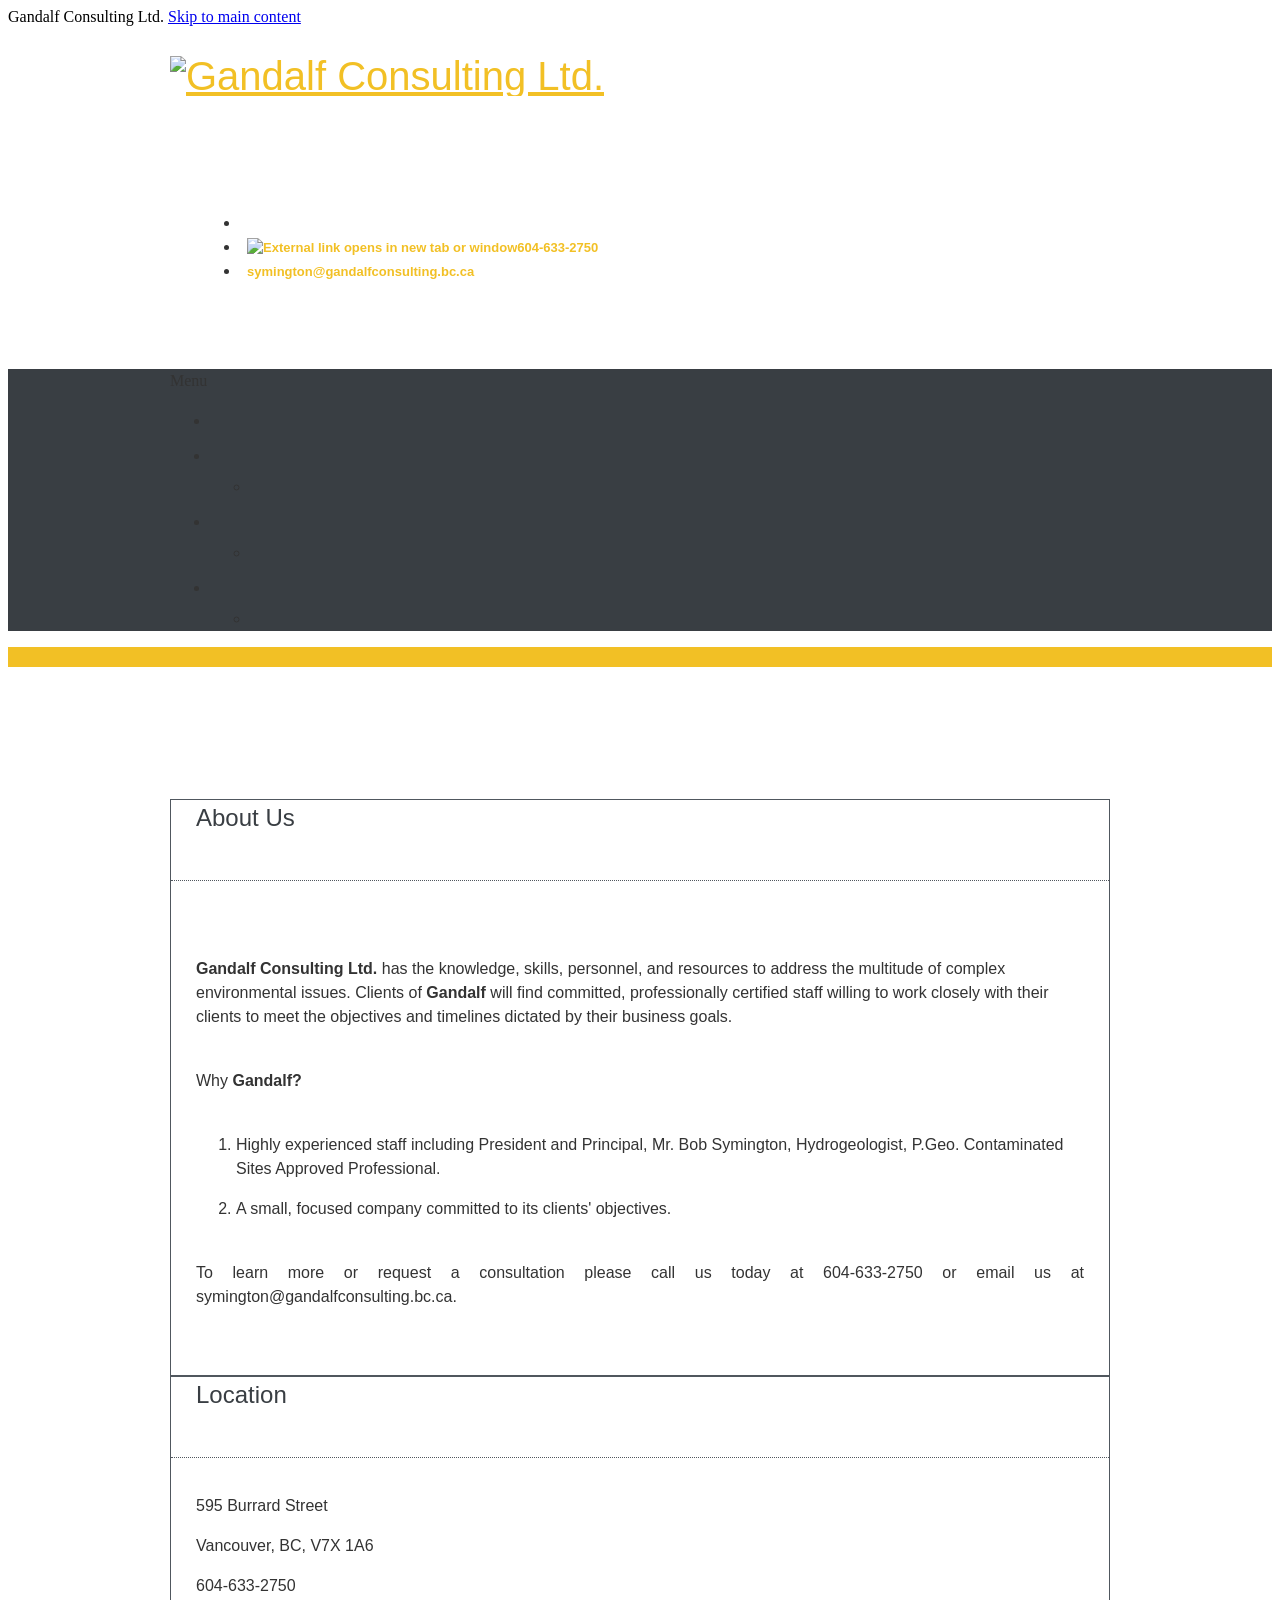
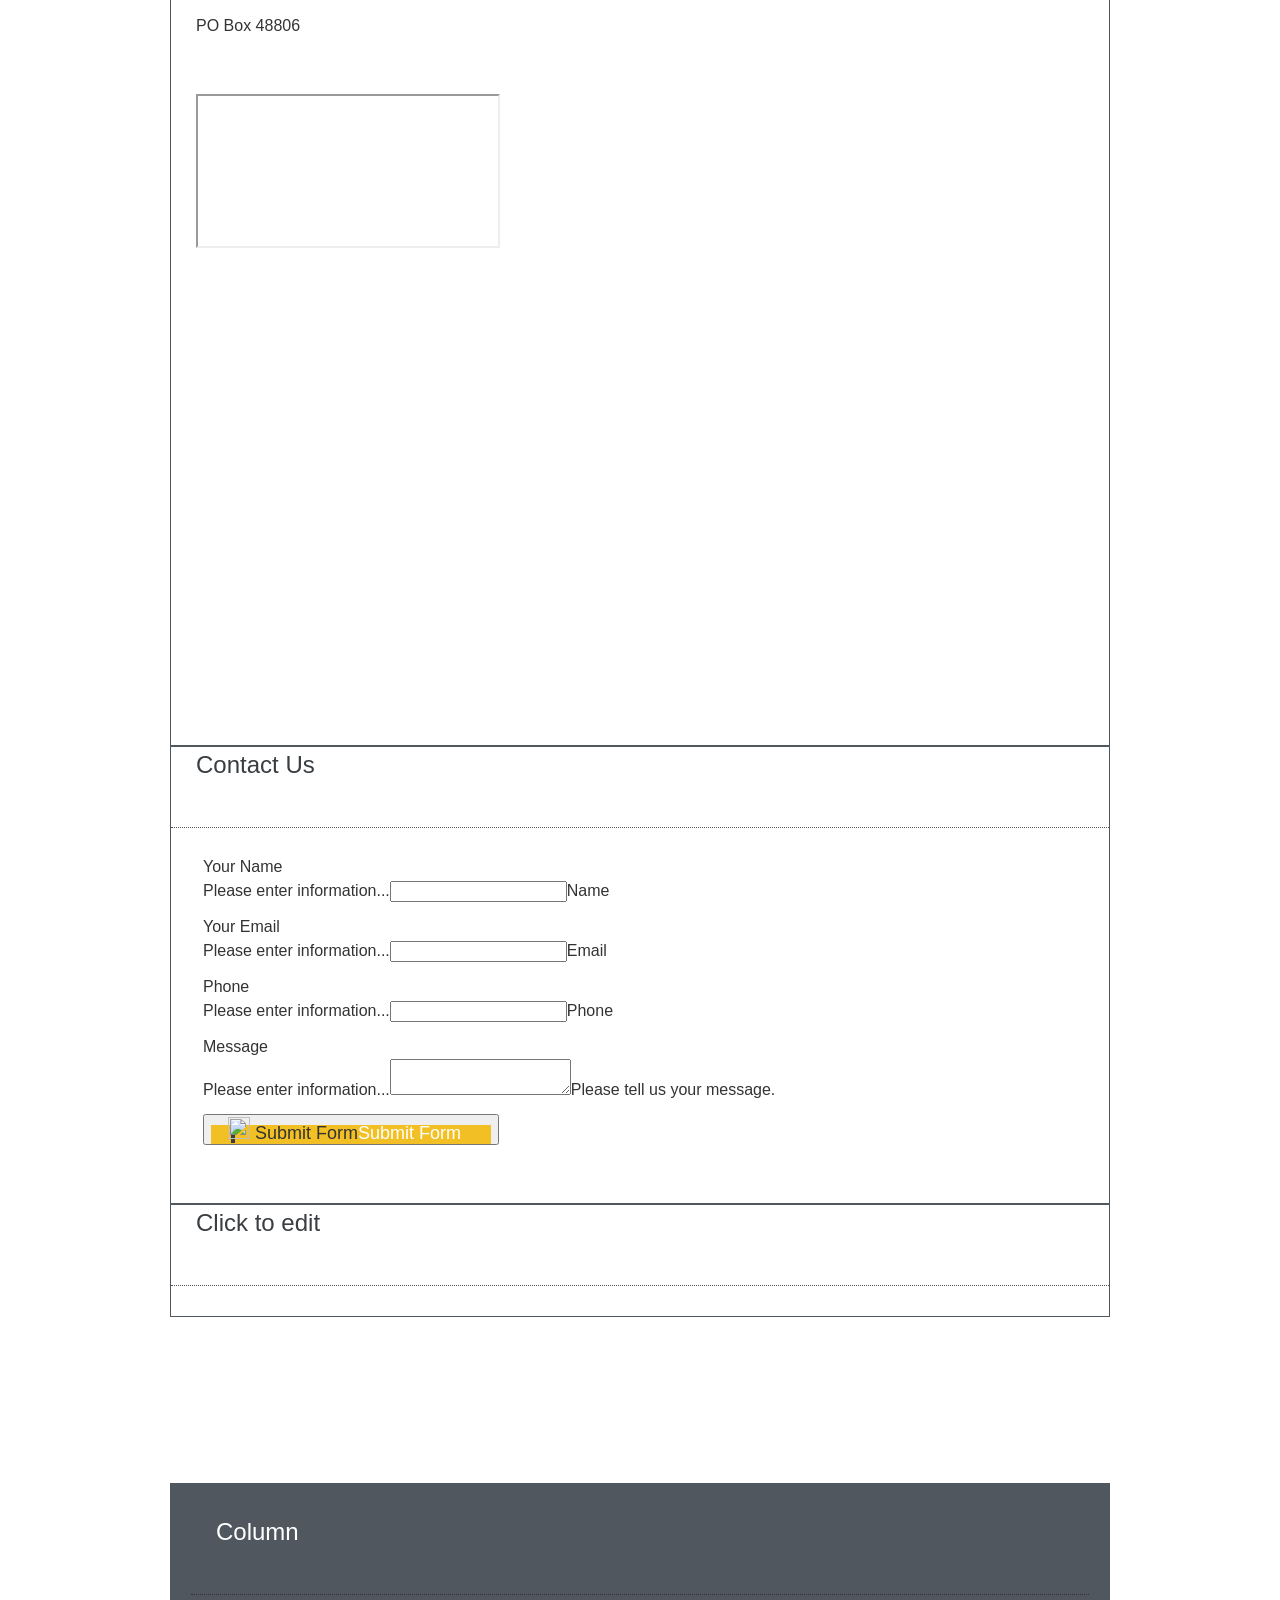
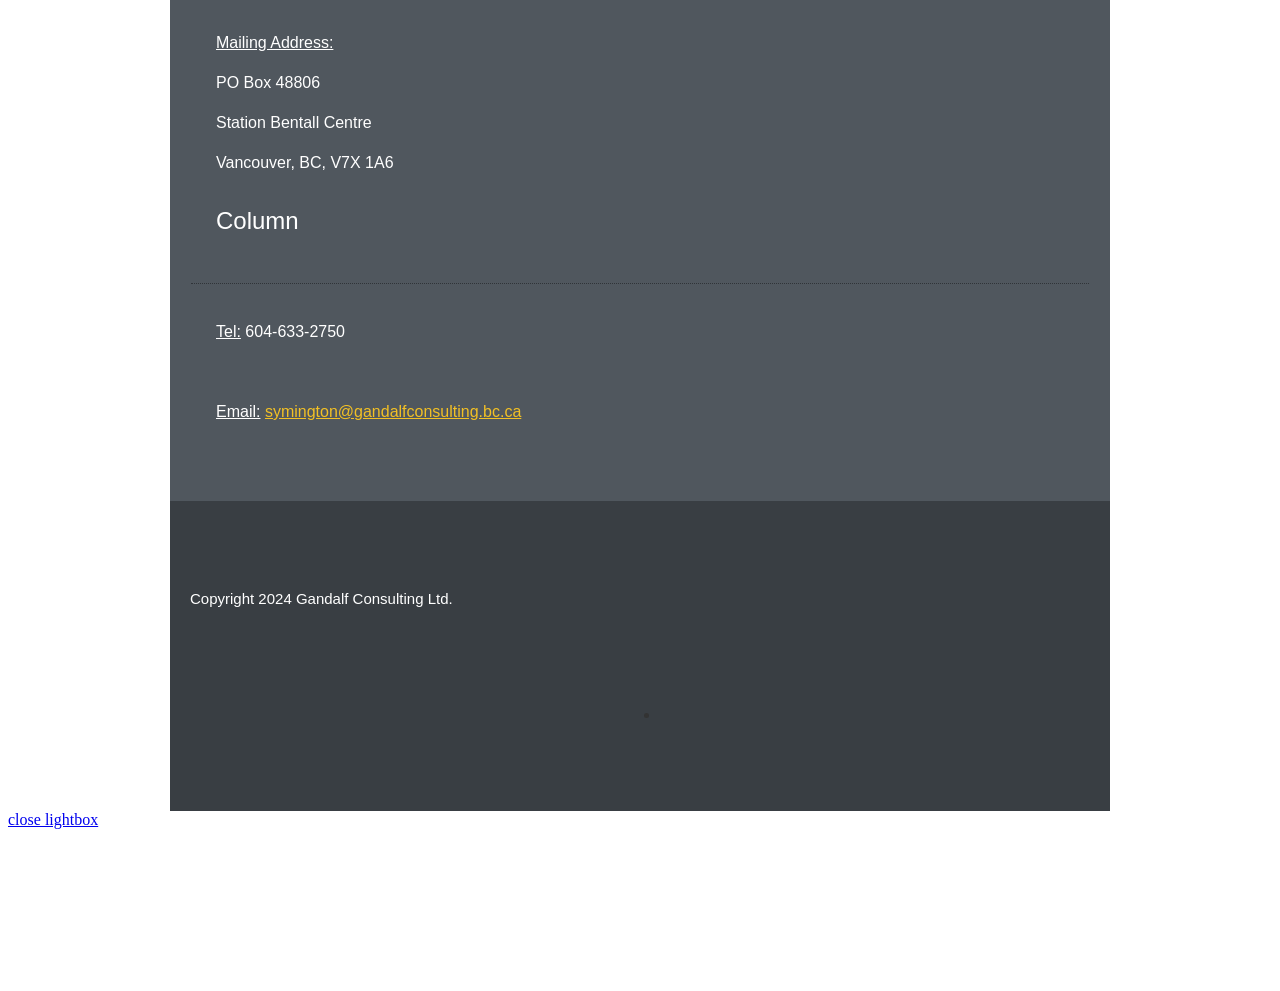
==== gandalfconsulting.bc.ca/home.html @ 5842b709 "initial commit" ====
<!DOCTYPE html> <html lang="en"> <head> <title>Gandalf Consulting Home - Gandalf Consulting Ltd.</title> <meta name="keywords"    content="Gandalf, consulting, consultant, environment, environmental, remediation, investigation, contamination, contaminant, contaminated site, Vancouver, British Columbia, Canada, tank, UST, AST, CSAP, Stage 1, Stage 2, Phase 1, Phase 2, DSI, PSI, preliminary site investigation, detailed site investigation, environmental site assessment, approved professional, hydrogeology, groundwater, water, soil, vapour, sampling, sample, gas station, Symington, Manley, Gardner, Golder, Keystone, next, risk assessment, First Nations, real estate, screening level, plume, gasoline, diesel, spill, cleanup, clean, cost, analysis"> <meta name="description" content="Gandalf Consulting Ltd. is an environmental consulting company based out of Vancouver, BC."> <meta property="og:url" content="//gandalfconsulting.bc.ca/home.html"> <meta property="og:title" content="Gandalf Consulting Home"> <meta http-equiv="last-modified" content="2024-08-27 @ 19:44:52 UTC"> <meta property="og:description" content="Gandalf Consulting Ltd. is an environmental consulting company based out of Vancouver, BC."> <!-- Platform default favicons --> <link rel="icon" href="https://img-to.nccdn.net/favicon.ico?V=3d70a718#SYSTEM" type="image/x-icon" /> <link rel="apple-touch-icon" href="https://img-to.nccdn.net/apple-touch-icon.png?V=3d70a718#SYSTEM"> <link rel="icon" type="image/png" sizes="32x32" href="https://img-to.nccdn.net/favicon-32x32.png?V=3d70a718#SYSTEM"> <link rel="icon" type="image/png" sizes="16x16" href="https://img-to.nccdn.net/favicon-16x16.png?V=3d70a718#SYSTEM"> <link rel="icon" type="image/png" sizes="16x16" href="android-chrome-192x192.png#SYSTEM"> <link rel="icon" type="image/png" sizes="16x16" href="android-chrome-512x512.png#SYSTEM"> <link rel="manifest" href="https://img-to.nccdn.net/site.webmanifest?V=3d70a718#SYSTEM"> <link rel="canonical" href="https://gandalfconsulting.bc.ca"> <!-- Load react core --> <script type="text/javascript" src="https://unpkg.com/react@16.14.0/umd/react.production.min.js"></script> <!-- Load react DOM with "defer" - prevent execution until DOM ready --> <script type="text/javascript" src="https://unpkg.com/react-dom@16.14.0/umd/react-dom.production.min.js"></script> <script type="text/javascript" src="https://img-to.nccdn.net/Shared/Scripts/fat_core.EN.js?V=3d70a718"></script> <script type="text/javascript" src="https://img-to.nccdn.net/DataFiles/env.js?token=eyJkb21haW4iOiJnYW5kYWxmY29uc3VsdGluZy5iYy5jYSIsInBhZ2Vfbm9kZV9pZCI6IjE2OTAyNTcxIiwidXNlcl9pZCI6Ijg3OTQ1In0"></script> <script>
      SK__SetPageID('16902571');
      SK.Singletons.env.setMultiple( {
         "current_design_name": "Skyline",
         "current_design_category": "General",
         "locale": {"currency":"CAD","date_fmt":"$MNT$ $D$, $YEAR$","date_names":{"EN":{"days":["Sunday","Monday","Tuesday","Wednesday","Thursday","Friday","Saturday"],"days_short":["Sun","Mon","Tue","Wed","Thu","Fri","Sat"],"months":["January","February","March","April","May","June","July","August","September","October","November","December"],"months_short":["Jan","Feb","Mar","Apr","May","Jun","Jul","Aug","Sep","Oct","Nov","Dec"]}},"full_date_fmt":"$WEEKDAY$, $MONTH$ $D$, $YEAR$","location":"CA","long_date_fmt":"$MONTH$ $D$, $YEAR$","short_date_fmt":"$MN$/$D$/$YEAR$","time_fmt":"$H12$:$M$ $AMPM$","time_sec_fmt":"$H12$:$M$:$S$ $AMPM$","time_zone_fmt":"$H12$:$M$:$S$ $AMPM$ $TZ$"},
"site_language": "EN",
"interface_language": "EN",
        } );
        </script> <script type="text/javascript" src="https://img-to.nccdn.net/Shared/Scripts/fat_eua.EN.js?V=3d70a718"></script> <script type="text/javascript">(new SK.Utils.SiteReferrer()).store();</script> <link type="text/css" rel="stylesheet" href="https://img-to.nccdn.net/Designs/Freemona/css/fat_freemona.css?V=3d70a718"> <!-- Rendered for both AA (admin) and EUA (end-user) areas â the arrange_area token field
        (set above) selects which compile output the endpoint returns. EUA gets the public/
        published CSS subset; AA gets the full set including any in-progress edits. --> <link id="arrange-css-link" type="text/css" rel="stylesheet" href="https://img-to.nccdn.net/DataFiles/arrange.css?token=eyJhcmVhIjoiZXVhIiwicGFnZV9ub2RlX2lkIjoiMTY5MDI1NzEiLCJzaXRlX25vZGVfaWQiOiIxNjkwMjU3MCIsInVzZXJfaWQiOiI4Nzk0NSIsInZlcnNpb24iOiJlbXB0eSJ9">
   
   
   
   
   
      Gandalf Consulting Ltd.<meta name="viewport" content="width=device-width, initial-scale=1"> <style type="text/css">

@media screen and (max-width: 1024px)  {
.sk-client-root-container #logo-column_cell, .sk-client-root-container #menu-column_cell{
  display: block; height: auto;
}

}@media screen and (max-width: 810px)  {
.sk-client-root-container #main-column_cell, .sk-client-root-container #optional-right-column_cell{
  display: block; height: auto;
}
.sk-client-root-container #content-box-overlay .fm-tr, .sk-client-root-container #content-box-overlay .fm-t{
  display: -webkit-box;
  box-orient: vertical;
  -webkit-box-orient: vertical;
  display: box;
  -moz-box-orient: vertical;
}
.sk-client-root-container #main-column_cell .fm-tr, .sk-client-root-container #optional-right-column_cell .fm-tr, .sk-client-root-container #main-column_cell .fm-t, .sk-client-root-container #optional-right-column_cell .fm-t{
  display: block;
  display: table-row;
}
.sk-client-root-container #main-column_cell .fm-t, .sk-client-root-container #optional-right-column_cell .fm-t{
  display: table;
}
.sk-client-root-container #optional-right-column_cell{
  box-ordinal-group: 2;
  -webkit-box-ordinal-group: 2;
  -moz-box-ordinal-group: 2;
}
.sk-client-root-container #content-box-overlay > .fm-t > .fm-tr > .fm-td, .sk-client-root-container #content-box-overlay > .fm-t > .fm-td{
  display: block;
}

}@media screen and (max-width: 600px)  {
.sk-client-root-container #logo-column_cell .fm-tr, .sk-client-root-container #logo-column_cell .fm-t{
  display: block;
  display: table-row;
}
.sk-client-root-container #logo-column_cell .fm-t{
  display: table;
}
.sk-client-root-container #menu-column_cell{
  box-ordinal-group: 2;
  -webkit-box-ordinal-group: 2;
  -moz-box-ordinal-group: 2;
}
.sk-client-root-container #header-row .fm-t .fm-t{
  table-layout: fixed;
}
.sk-client-root-container #header-row > .fm-t > .fm-tr > .fm-td, .sk-client-root-container #header-row > .fm-t > .fm-td{
  display: block;
}

}
</style><script type="text/javascript">SK.LoadCustomFonts(['https://fonts.nccdn.net/OpenSans/OpenSans.css','https://fonts.nccdn.net/Caveat/Caveat.css',]);</script> <script type="text/javascript"><!--
var wiredminds = [];
wiredminds.push(["setTrackParam", "wm_custnum", "75d169f3b6325f76"]);
wiredminds.push(["count"]);

(function() {
		function wm_async_load() {
				var wm = document.createElement("script");
				wm.type = "text/javascript";
				wm.async = true;
				wm.src="https://count.carrierzone.com/track/count.js";
				var el = document.getElementsByTagName('script')[0];
				el.parentNode.insertBefore(wm, el);
		}

		if (window.addEventListener) {
				window.addEventListener('load', wm_async_load, false);
		} else if (window.attachEvent){
				window.attachEvent('onload', wm_async_load);
		}
})();
// --> </script> <!-- Global site tag (gtag.js) - Google Analytics --> <script async src="https://www.googletagmanager.com/gtag/js?id="></script> <script>
            window.dataLayer = window.dataLayer || [];
            function gtag(){dataLayer.push(arguments);}
            gtag('js', new Date());

            gtag('config', '');
         </script> </head> <body onload="ExecuteOnLoadFunctions();" class="sk-notouch template content-bgr-light  " > <a class="sk-skip-to-main" href="home.html#fm_main_area">Skip to main content</a> <script type="text/javascript">
   if ( SK.Util.isTouchDevice() ) {
      document.body.removeClass('sk-notouch');
   }
</script> <script type='text/javascript'>
   SK.Singletons.loadpromise.then(function () {
      const script = document.createElement('script');
      script.type = 'module';
      script.src = '//instant.page/5.1.0';
      script.integrity = 'sha384-by67kQnR+pyfy8yWP4kPO12fHKRLHZPfEsiSXR8u2IKcTdxD805MGUXBzVPnkLHw';
      document.head.append(script);
   })
</script>  <!-- --> <div id="app_header_user_78"></div><script type="text/javascript" src="https://img-to.nccdn.net/Apps/Framework/3.0/Scripts/fat_display.js?V=3d70a718"></script><script type="text/javascript" src="https://img-to.nccdn.net/Apps/OpenHours/build/header.m.EN.js?V=3d70a718"></script><script type="text/javascript">new SK.Apps.Entry.OpenHours.header.default({"placeholder":"app_header_user_78","user_name":"0120d869.com","binding_item_id":"","properties":{},"edition_id":"0","session_id":"1790424181_325338_81808359","app_id":"78","user_id":"87945","settings":{"split_time":"","open_hours":[{"status":1,"end_timesplit":"","start_timesplit":"","end":"06:00 pm","start":"09:00 am"},{"start_timesplit":"","end_timesplit":"","status":1,"end":"06:00 pm","start":"09:00 am"},{"start":"09:00 am","end":"06:00 pm","status":1,"start_timesplit":"","end_timesplit":""},{"end":"06:00 pm","start":"09:00 am","start_timesplit":"","end_timesplit":"","status":1},{"status":1,"end_timesplit":"","start_timesplit":"","end":"06:00 pm","start":"09:00 am"},{"end_timesplit":"","start_timesplit":"","status":0,"end":"06:00 pm","start":"09:00 am"},{"start":"09:00 am","end":"06:00 pm","status":0,"start_timesplit":"","end_timesplit":""}],"force_global":1687283824492},"node_id":null});</script> <!-- -->
  <!-- -->  <!-- -->  <!-- -->  <!-- --> <script type="text/javascript" src="https://img-to.nccdn.net/Designs/Freemona/Scripts/fat_freemona.js?V=3d70a718"></script> <script>
      if ( location.pathname.endsWith( 'sk_snapshot_preview' ) ) {
         window.addEvent( 'load', SK.BuildSnapshotLinks );
      }
   </script> <style type="text/css" id="page_css">
      .sk-client-root-container, .sk-client-root-container .template{background-color:#FFFFFF;}.sk-client-root-container #sk_main{text-align:left;}.sk-client-root-container #header-background{text-align:left;background-color:#FFFFFF;}.sk-client-root-container #header-wrapper{max-width:1240px;padding-top:30px;padding-bottom:30px;text-align:center;}.sk-client-root-container #logo-column_cell{vertical-align:top;}.sk-client-root-container #logo-column{text-align:left;}.sk-client-root-container #fm_site_logo{text-align:left;}.sk-client-root-container #header-content{margin-left:30px;text-align:left;}.sk-client-root-container #sk_001_cell{vertical-align:top;}.sk-client-root-container #sk_001{text-align:left;word-break:normal;padding-bottom:10px;padding-top:10px;word-wrap:normal;}.sk-client-root-container #fm_header_area{text-align:left;}.sk-client-root-container #sk_002_cell{width:100%;vertical-align:top;}.sk-client-root-container #sk_002{padding-bottom:15px;text-align:right;padding-top:15px;}.sk-client-root-container #fm_header_menu{text-align:left;}.sk-client-root-container #sk_003_cell{vertical-align:top;}.sk-client-root-container #sk_003{padding-top:5px;text-align:left;padding-bottom:20px;}.sk-client-root-container #fm_search{text-align:right;}.sk-client-root-container #menu-wrapper{background-color:#393E43;text-align:left;}.sk-client-root-container #menu-column{text-align:center;max-width:1240px;margin-bottom:0px;}.sk-client-root-container #fm_mnav{text-align:left;}.sk-client-root-container #page-image-wrapper{max-width:1920px;text-align:center;background-color:#F2C025;}.sk-client-root-container #sk_004{background-position:center bottom;height:500px;max-width:1920px;background-repeat:no-repeat;text-align:center;}.sk-client-root-container #page-image-overlay_cell{vertical-align:top;}.sk-client-root-container #page-image-overlay{max-width:1240px;padding-top:10px;text-align:center;padding-bottom:10px;}.sk-client-root-container #fm_aux_area1{text-align:left;}.sk-client-root-container #sk_main_ornaments{text-align:left;}.sk-client-root-container #content-box-overlay{max-width:1240px;padding-top:30px;text-align:center;padding-bottom:20px;}.sk-client-root-container #main-column_cell{width:100%;vertical-align:top;}.sk-client-root-container #main-column{text-align:left;}.sk-client-root-container #fm_main_area{text-align:left;}.sk-client-root-container #second-main{max-width:1240px;padding-top:20px;padding-bottom:20px;text-align:center;}.sk-client-root-container #fm_aux_area6{text-align:left;}.sk-client-root-container #sk_005{text-align:center;background-color:#50575E;padding-bottom:30px;padding-right:20px;padding-left:20px;padding-top:30px;max-width:1200px;}.sk-client-root-container #fm_shared_area4{text-align:left;}.sk-client-root-container #footer-content{text-align:center;background-color:#393E43;padding-bottom:30px;padding-top:30px;max-width:1240px;}.sk-client-root-container #sk_006{padding-right:30px;padding-left:30px;text-align:left;}.sk-client-root-container #footer_text{text-align:left;}.sk-client-root-container #sk_007{float:none;padding-left:30px;padding-top:20px;padding-right:30px;padding-bottom:20px;text-align:center;}.sk-client-root-container #fm_footer_menu{text-align:center;display:inline-block;float:none;}.sk-client-root-container #sk_008{text-align:left;float:none;padding-right:30px;padding-left:30px;}.sk-client-root-container #copyright_slogan{text-align:center;display:inline-block;float:none;}.sk-client-root-container{font-size:16px;line-height:1.5;font-family:OpenSans;color:#333333;}.sk-client-root-container a:link, .sk-client-root-container a:visited{text-decoration:underline;color:#F2C025;}.sk-client-root-container a:hover{text-decoration:none;}.sk-client-root-container .invertText, .sk-client-root-container .invertText p, .sk-client-root-container .invertText font, .sk-client-root-container .invertText h1, .sk-client-root-container .invertText h2, .sk-client-root-container .invertText h3{color:#FFFFFF;}.sk-client-root-container .invertText a:link, .sk-client-root-container .invertText a:visited{color:#F2C025;}.sk-client-root-container .siteTitleLink{color:#393E43;line-height:1.0;font-size:40px;}.sk-client-root-container a.siteTitleLink:link, .sk-client-root-container a.siteTitleLink:visited{text-decoration:none;}.sk-client-root-container a.siteTitleLink:hover{text-decoration:none;}.sk-client-root-container .pageTitle{font-size:36px;font-family:OpenSans;color:#50575E;border-bottom:1px dotted rgba(0,0,0,0.4);}.sk-client-root-container .rte{background-image:none;background-color:#FFFFFF;}.sk-client-root-container a.searchButton:link, .sk-client-root-container a.searchButton:visited{background-color:#F2C025;font-size:12px;color:#FFFFFF;text-decoration:none;padding-bottom:11px;padding-left:25px;padding-top:10px;padding-right:25px;font-weight:bold;text-transform:uppercase;}.sk-client-root-container a.searchButton:hover{background-color:#393E43;}.sk-client-root-container .searchInput{padding-top:2px;padding-left:3px;border-style:solid;background-color:#F0F0F0;color:#737373;padding-bottom:2px;border-color:#CACACA;height:30px;border-width:1px;width:200px;}.sk-client-root-container .plainsmall{font-size:15px;}.sk-client-root-container .plainlarge{font-size:18px;}.sk-client-root-container .plainfixedwidth{letter-spacing:-1px;font-size:17px;}.sk-client-root-container h1{font-family:OpenSans;font-size:60px;}.sk-client-root-container h2{font-family:OpenSans;font-size:36px;line-height:1.7;}.sk-client-root-container h3{font-family:OpenSans;font-size:24px;}.sk-client-root-container .highlight{padding-top:2px;font-size:16px;background-color:#ABABAB;padding-bottom:2px;}.sk-client-root-container .highlight a{color:#333333;}.sk-client-root-container .alert{font-size:16px;color:#D14E4E;}.sk-client-root-container .alert a{color:#D14E4E;}.sk-client-root-container .background{padding-top:2px;line-height:1.7;background-color:#50575E;color:#FFFFFF;padding-bottom:2px;}.sk-client-root-container .background a{color:#FFFFFF;}.sk-client-root-container .quote{font-family:Angelina;color:#F2C025;font-size:22px;line-height:1.1;}.sk-client-root-container .customtext1{font-size:12px;}.sk-client-root-container .customtext2{font-family:OpenSans;color:#F2C025;font-size:18px;line-height:1.2;}.sk-client-root-container .copyright{font-size:13px;line-height:1.4;color:#50575E;}.sk-client-root-container .skhl-custom1 .skhl-wrapper{background-color:#F2C025;position:relative;margin-top:10px;width:100%;height:1px;margin-bottom:10px;}.sk-client-root-container .skhl-custom2 .skhl-wrapper{position:relative;height:3px;margin-bottom:10px;border-bottom:1px dotted #F2C025;border-top:1px dotted #F2C025;margin-top:10px;width:100%;}.sk-client-root-container .invertText .highlight{color:#FFFFFF;background-color:#857437;}.sk-client-root-container .invertText .alert{color:#D14E4E;}.sk-client-root-container .invertText .alert a{color:#D14E4E;}.sk-client-root-container .invertText .background{color:#393E43;background-color:#F2C025;}.sk-client-root-container .invertText .background a{color:#393E43;}.sk-client-root-container .invertText .copyright{color:#8F8F8F;}.ig-btn{height:30px;cursor:pointer;background-image:url(https://designs.nccdn.net/Common/Gallery/nav-buttons-light.png);background-repeat:no-repeat;width:30px;}.ig-btn.ig-click{border-radius:45px;}.ig-btn.ig-next{background-position:-55px -5px;border-radius:45px;background-color:#FFFFFF;}.ig-btn.ig-next.ig-over{background-position:-55px -55px;}.ig-btn.ig-next.ig-click{background-color:#F2C025;border-radius:45px;background-position:-55px -105px;}.ig-btn.ig-next.ig-disabled{background-position:-55px -155px;}.ig-btn.ig-prev{background-color:#FFFFFF;border-radius:45px;background-position:-5px -5px;}.ig-btn.ig-prev.ig-over{background-position:-5px -55px;}.ig-btn.ig-prev.ig-click{background-position:-5px -105px;border-radius:45px;background-color:#F2C025;}.ig-btn.ig-prev.ig-disabled{background-position:-5px -155px;}.ig-btn.ig-play{background-position:-105px -5px;}.ig-btn.ig-play.ig-over{background-position:-105px -55px;}.ig-btn.ig-play.ig-click{background-position:-105px -105px;}.ig-btn.ig-play.ig-disabled{background-position:-105px -155px;}.ig-btn.ig-pause{background-position:-155px -5px;}.ig-btn.ig-pause.ig-over{background-position:-155px -55px;}.ig-btn.ig-pause.ig-click{background-position:-155px -105px;}.ig-btn.ig-pause.ig-disabled{background-position:-155px -155px;}.ig-gallery.ig-type-thumbnails .ig-caption div{padding-top:10px;font-size:12px;}.ig-gallery.ig-type-thumbnails .ig-thumb{margin:10px;}.ig-gallery.ig-type-slideshow .ig-caption div{font-size:14px;padding-top:10px;}.ig-gallery.ig-type-slideshow-animated .ig-caption div{font-size:36px;line-height:1.1;font-family:OpenSans;color:#ffffff;text-shadow:0px 0px 10px #000000;}.ig-gallery.ig-type-filmstrip .ig-caption div{padding-top:10px;font-size:14px;}.ig-gallery.ig-type-mosaic .ig-caption div{font-size:14px;padding-top:10px;}.ig-gallery.ig-type-slider .ig-caption div{padding-top:10px;padding-right:20px;font-size:14px;text-align:left;}.ig-gallery.ig-type-filmstrip .ig-icongrid.ig-horizontal{margin-top:10px;margin-bottom:10px;}.ig-gallery.ig-type-filmstrip .ig-icongrid.ig-vertical{margin-right:10px;margin-left:10px;}.ig-gallery.ig-type-filmstrip .ig-icongrid.ig-horizontal .ig-icon{padding-top:10px;}.ig-gallery.ig-type-filmstrip .ig-icongrid.ig-horizontal .ig-icon.ig-over{padding-top:5px;padding-bottom:5px;}.ig-gallery.ig-type-filmstrip .ig-icongrid.ig-horizontal .ig-icon.ig-click{padding-bottom:10px;padding-top:0px;}.ig-gallery.ig-type-filmstrip .ig-icongrid.ig-horizontal .ig-icon.ig-selected{padding-top:0px;padding-bottom:10px;}.ig-gallery.ig-type-filmstrip .ig-icongrid.ig-vertical .ig-icon{padding-right:10px;}.ig-gallery.ig-type-filmstrip .ig-icongrid.ig-vertical .ig-icon.ig-over{padding-left:5px;padding-right:5px;}.ig-gallery.ig-type-filmstrip .ig-icongrid.ig-vertical .ig-icon.ig-click{padding-left:10px;padding-right:0px;}.ig-gallery.ig-type-filmstrip .ig-icongrid.ig-vertical .ig-icon.ig-selected{padding-right:0px;padding-left:10px;}.ig-gallery.ig-type-mosaic .ig-icongrid.ig-horizontal{margin-top:10px;margin-bottom:10px;}.ig-gallery.ig-type-mosaic .ig-icongrid.ig-vertical{margin-right:10px;margin-left:10px;}.ig-gallery.ig-type-mosaic .ig-icongrid .ig-icon{padding:4px;border:1px solid transparent;}.ig-gallery.ig-type-mosaic .ig-icongrid .ig-icon.ig-over{background-image:url(https://designs.nccdn.net/Common/Gallery/mat-black-12.png);}.ig-gallery.ig-type-mosaic .ig-icongrid .ig-icon.ig-click{background-image:url(https://designs.nccdn.net/Common/Gallery/mat-black-12.png);}.ig-gallery.ig-type-mosaic .ig-icongrid .ig-icon.ig-selected{background-image:url(https://designs.nccdn.net/Common/Gallery/mat-black-12.png);}.ig-gallery .ig-nav{margin-top:20px;}.ig-gallery .ig-nav .ig-dot{background-color:#FFFFFF;border-radius:45px;margin:3px;background-repeat:no-repeat;background-image:url(https://designs.nccdn.net/Common/Gallery/nav-dots-light.png);width:12px;height:12px;background-position:0px 0px;}.ig-gallery .ig-nav .ig-dot.ig-over{background-position:0px -30px;}.ig-gallery .ig-nav .ig-dot.ig-click{border-radius:45px;background-color:#F2C025;background-position:0px -60px;}.ig-gallery .ig-nav .ig-dot.ig-selected{background-color:#F2C025;border-radius:45px;background-position:0px -90px;}.ig-gallery.ig-type-slideshow-animated .ig-nav.ig-dots{background-image:url(https://designs.nccdn.net/Common/Gallery/mat-black-80.png);padding:5px;border-radius:15px;margin:10px;}.ig-gallery.ig-type-slideshow-animated .ig-nav .ig-dot{background-color:transparent;background-image:url(https://designs.nccdn.net/Common/Gallery/sprite-dots-dark.png);}.ig-gallery.ig-type-slideshow-animated .ig-nav .ig-dot.ig-click{background-color:transparent;}.ig-gallery.ig-type-slideshow-animated .ig-nav .ig-dot.ig-selected{background-color:transparent;}.ig-gallery .ig-nav .ig-number{width:24px;height:24px;background-position:0px 0px;background-color:#FFFFFF;background-image:url(https://designs.nccdn.net/Common/Gallery/nav-numbers-light.png);background-repeat:no-repeat;margin:3px;border-radius:45px;}.ig-gallery .ig-nav .ig-number.ig-over{background-position:0px -40px;}.ig-gallery .ig-nav .ig-number.ig-click{background-position:0px -80px;background-color:#F2C025;border-radius:45px;}.ig-gallery .ig-nav .ig-number.ig-selected{background-position:0px -120px;background-color:#F2C025;border-radius:45px;}.ig-gallery .ig-nav .ig-number p{font-size:12px;color:#666666;padding-top:3px;}.ig-gallery .ig-nav .ig-number.ig-over p{color:#555555;}.ig-gallery .ig-nav .ig-number.ig-click p{color:#FFFFFF;}.ig-gallery .ig-nav .ig-number.ig-selected p{color:#FFFFFF;}.ig-gallery.ig-type-slideshow-animated .ig-nav.ig-numbers{background-image:url(https://designs.nccdn.net/Common/Gallery/mat-black-80.png);padding:5px;border-radius:20px;margin:10px;}.ig-gallery.ig-type-slideshow-animated .ig-nav .ig-number{height:18px;background-color:transparent;margin:0px;width:18px;background-image:none;}.ig-gallery.ig-type-slideshow-animated .ig-nav .ig-number.ig-click{background-color:transparent;}.ig-gallery.ig-type-slideshow-animated .ig-nav .ig-number.ig-selected{background-color:transparent;}.ig-gallery.ig-type-slideshow-animated .ig-nav .ig-number p{padding-top:3px;line-height:1.0;color:#666666;}.ig-gallery.ig-type-slideshow-animated .ig-nav .ig-number.ig-selected p{color:#FFFFFF;}.ig-nav .ig-btn.ig-next{margin-left:5px;}.ig-nav .ig-btn.ig-prev{margin-right:5px;}.ig-nav .ig-num{font-size:15px;font-weight:bold;margin:0px 2px;color:#333333;}.ig-thumbs .ig-btn{background-color:transparent;}.ig-thumbs .ig-btn.ig-next{background-color:transparent;margin-top:-20px;margin-right:10px;background-position:-55px -255px;}.ig-thumbs .ig-btn.ig-next.ig-over{background-position:-55px -305px;}.ig-thumbs .ig-btn.ig-next.ig-click{background-color:transparent;border-radius:0px;background-position:-55px -305px;}.ig-thumbs .ig-btn.ig-next.ig-disabled{background-position:-55px -205px;}.ig-thumbs .ig-btn.ig-prev{background-color:transparent;margin-top:-20px;margin-left:10px;background-position:-5px -255px;}.ig-thumbs .ig-btn.ig-prev.ig-over{background-position:-5px -305px;}.ig-thumbs .ig-btn.ig-prev.ig-click{background-position:-5px -305px;background-color:transparent;border-radius:0px;}.ig-thumbs .ig-btn.ig-prev.ig-disabled{background-position:-5px -205px;}.ig-thumbs .ig-btn.ig-play{margin-left:10px;margin-top:-10px;}.ig-thumbs .ig-btn.ig-pause{margin-top:-10px;margin-left:10px;}.ig-viewer{background-color:#ffffff;box-shadow:0px 2px 30px rgba(0,0,0,0.67);padding:20px;margin:50px;}.ig-viewer .ig-thumbs .ig-btn.ig-play{margin-left:10px;margin-bottom:10px;}.ig-viewer .ig-thumbs .ig-btn.ig-pause{margin-left:10px;margin-bottom:10px;}.ig-viewer .ig-viewer-panel{margin-top:20px;}.ig-viewer .ig-viewer-caption .ig-caption div{height:40px;color:#000000;}.ig-viewer .ig-viewer-nav .ig-nav{margin-left:20px;}.ig-viewer .ig-nav .ig-num{color:#000000;}.ig-viewer-close{cursor:pointer;top:-39px;right:-39px;height:38px;background-image:url(https://designs.nccdn.net/Common/Gallery/close.png);width:38px;}.ig-scroll.ig-horizontal{margin-right:100px;margin-left:100px;}.ig-scroll-body{background-position:top left;background-repeat:repeat;padding:5px;background-image:url(https://designs.nccdn.net/Common/Gallery/mat-black-12.png);}.ig-scroll.ig-horizontal .ig-scroll-body{height:12px;}.ig-scroll.ig-vertical .ig-scroll-body{width:12px;}.ig-scroll-handle{height:12px;background-position:top left;cursor:move;background-image:url(https://designs.nccdn.net/Common/Gallery/mat-black-60.png);background-repeat:repeat;opacity:0.5;border-radius:6px;filter:alpha(opacity=50);}.ig-scroll-handle.ig-over{opacity:0.7;filter:alpha(opacity=70);}.ig-scroll-handle.ig-click{filter:alpha(opacity=100);opacity:1.0;}.ig-scroll.ig-horizontal .ig-scroll-handle{height:12px;}.ig-scroll.ig-vertical .ig-scroll-handle{width:12px;}.ig-scroll-arrow{background-image:url(https://designs.nccdn.net/Common/Gallery/sprite-scrollbar-arrows-light.png);background-repeat:no-repeat;width:22px;height:22px;cursor:pointer;}.ig-scroll.ig-horizontal .ig-scroll-arrow.ig-prev{background-position:0px 0px;}.ig-scroll.ig-horizontal .ig-scroll-arrow.ig-prev.ig-over{background-position:0px -50px;}.ig-scroll.ig-horizontal .ig-scroll-arrow.ig-prev.ig-click{background-position:0px -100px;}.ig-scroll.ig-horizontal .ig-scroll-arrow.ig-next{background-position:-50px 0px;}.ig-scroll.ig-horizontal .ig-scroll-arrow.ig-next.ig-over{background-position:-50px -50px;}.ig-scroll.ig-horizontal .ig-scroll-arrow.ig-next.ig-click{background-position:-50px -100px;}.ig-scroll.ig-vertical .ig-scroll-arrow.ig-prev{background-position:-100px 0px;}.ig-scroll.ig-vertical .ig-scroll-arrow.ig-prev.ig-over{background-position:-100px -50px;}.ig-scroll.ig-vertical .ig-scroll-arrow.ig-prev.ig-click{background-position:-100px -100px;}.ig-scroll.ig-vertical .ig-scroll-arrow.ig-next{background-position:-150px 0px;}.ig-scroll.ig-vertical .ig-scroll-arrow.ig-next.ig-over{background-position:-150px -50px;}.ig-scroll.ig-vertical .ig-scroll-arrow.ig-next.ig-click{background-position:-150px -100px;}.sk-client-root-container .sk-ne-wrapper{margin-bottom:4px;}.sk-client-root-container .sk-ne-wrapper .sk-ne-entry{border-width:1px;border-color:rgba(0,0,0,0.2);border-style:solid;}.sk-client-root-container .sk-ne-wrapper .sk-ne-calendar{margin-right:30px;background-color:#50575E;margin-left:0px;margin-bottom:0px;height:165px;width:165px;margin-top:0px;}.sk-client-root-container .sk-ne-wrapper .sk-ne-calendar .sk-ne-date-month{font-size:14px;background-color:transparent;padding-bottom:5px;color:#F2C025;font-weight:bold;margin-top:95px;}.sk-client-root-container .sk-ne-wrapper .sk-ne-calendar .sk-ne-date-day{margin-bottom:3px;margin-top:-60px;font-family:OpenSans;font-weight:bold;color:#FFFFFF;padding-bottom:18px;background-color:transparent;font-size:60px;}.sk-client-root-container .sk-ne-wrapper .sk-ne-image{border-width:3px;}.sk-client-root-container .sk-ne-wrapper .sk-ne-title{padding-bottom:5px;border-bottom:dotted 1px rgba(0,0,0,0.4);padding-top:30px;}.sk-client-root-container .sk-ne-wrapper .sk-ne-heading{font-size:24px;font-weight:bold;color:#F2C025;font-style:italic;}.sk-client-root-container .sk-ne-wrapper a.sk-ne-heading:link{font-size:24px;}.sk-client-root-container .sk-ne-wrapper .sk-ne-date-small{font-weight:bold;font-size:11px;}.sk-client-root-container .sk-ne-wrapper .sk-ne-description, .sk-client-root-container .sk-ne-wrapper .sk-ne-description a{padding-top:10px;}.sk-client-root-container .sk-ne-wrapper .sk-ne-description a:link, .sk-client-root-container .sk-ne-wrapper .sk-ne-description a:visited{text-decoration:none;}.sk-client-root-container .sk-ne-wrapper .sk-ne-description a:hover{text-decoration:underline;}.sk-client-root-container .sk-ne-wrapper p.sk-ne-show-more a:link, .sk-client-root-container .sk-ne-wrapper p.sk-ne-show-more a:visited{text-decoration:none;}.sk-client-root-container .sk-ne-wrapper p.sk-ne-show-more a:hover{text-decoration:underline;}.sk-client-root-container .sk-gd-wrapper.sk-gd-gifts{padding-bottom:25px;padding-left:25px;padding-right:25px;padding-top:25px;margin-bottom:20px;}.sk-client-root-container .sk-gd-gifts .sk-gd-title{line-height:1.9;font-size:24px;border-bottom:dotted 1px rgba(0,0,0,0.4);margin-bottom:10px;}.sk-client-root-container .sk-gd-gifts .sk-gd-button{font-size:16px;}.sk-client-root-container .sk-gd-gifts .sk-gd-option:hover{background-color:#F2C025;}.sk-client-root-container .sk-gd-gifts .sk-gd-option-title{font-weight:bold;font-size:18px;font-family:OpenSans;}.sk-client-root-container .sk-gd-gifts .sk-gd-option-price{color:#50575E;font-family:OpenSans;font-size:24px;font-weight:bold;}.sk-client-root-container .sk-gd-wrapper.sk-gd-deals{margin-bottom:20px;padding-left:25px;padding-right:25px;padding-top:25px;padding-bottom:25px;}.sk-client-root-container .sk-gd-deals .sk-gd-title{font-size:24px;line-height:1.9;border-bottom:dotted 1px rgba(0,0,0,0.4);margin-bottom:10px;}.sk-client-root-container .sk-gd-deals .sk-gd-button{font-size:16px;}.sk-client-root-container .sk-gd-deals .sk-gd-buynow-button{font-size:16px;}.sk-client-root-container .sk-gd-deals .sk-gd-share{font-size:16px;}.sk-client-root-container .sk-gd-deals .sk-gd-price-currency{font-weight:bold;font-size:28px;font-family:OpenSans;color:#50575E;}.sk-client-root-container .sk-gd-deals .sk-gd-price-value{color:#50575E;font-family:OpenSans;font-size:28px;font-weight:bold;}.sk-client-root-container .sk-gd-deals .sk-gd-remaining-wrapper{font-size:28px;}.sk-client-root-container .sk-gd-deals .sk-gd-title.sk-gd-title-enterdetails{font-size:28px;}.sk-client-root-container .sk-gd-deals .sk-gd-dealtitle{font-size:28px;}.sk-client-root-container .sk-gd-deals .sk-gd-title.sk-gd-title-completepurchase{font-size:28px;}.sk-client-root-container .sk-gd-deals .sk-gd-title.sk-gd-title-dealcreated{font-size:28px;}.sk-client-root-container .sk-gd-deals .sk-gd-title.sk-gd-title-loading{font-size:28px;}.sk-client-root-container .sk-gd-deals .sk-gd-title.sk-gd-title-dealover{font-size:28px;}.sk-client-root-container .sk-gd-deals .sk-gd-title.sk-gd-title-dealsoldout{font-size:28px;}.sk-client-root-container .sk-shapp-form{margin-bottom:20px;}.sk-client-root-container .sk-shapp-title{font-size:24px;line-height:1.7;margin-right:25px;border-bottom:1px dotted rgba(0,0,0,0.4);margin-left:25px;}.sk-client-root-container .sk-shapp-steps{font-size:15px;padding-right:25px;padding-top:25px;padding-left:25px;}.sk-client-root-container .sk-shapp-form .sk-shapp-button{margin-left:25px;font-size:16px;}.sk-client-root-container .sk-shapp-form .sk-shapp-cancellink{padding-left:25px;padding-right:25px;padding-bottom:25px;}.sk-client-root-container .sk-shapp-form .sk-shapp-booknow-container{padding-bottom:25px;padding-left:25px;padding-right:25px;padding-top:25px;}.sk-client-root-container .sk-shapp-form .sk-shapp-booknow-button{font-size:16px;}.sk-client-root-container .sk-shapp-form .sk-shapp-businesshours{padding-top:25px;padding-bottom:25px;}.sk-client-root-container .sk-shapp-form .sk-shapp-title.sk-shapp-title-businesshours{font-size:24px;}.sk-client-root-container .sk-shapp-form .sk-shapp-businesshours-line{font-size:14px;line-height:1.6;padding-left:25px;}.sk-client-root-container .sk-shapp-form .sk-shapp-title.sk-shapp-title-selectservice{padding-top:25px;padding-bottom:25px;}.sk-client-root-container .sk-shapp-form .sk-shapp-service{padding-right:25px;padding-left:25px;}.sk-client-root-container .sk-shapp-form .sk-shapp-service:hover{background-color:#F2C025;}.sk-client-root-container .sk-shapp-form .sk-shapp-step1 .sk-shapp-service-title{font-weight:bold;font-size:18px;font-family:OpenSans;}.sk-client-root-container .sk-shapp-form .sk-shapp-step1 .sk-shapp-service-time{font-weight:bold;font-size:13px;}.sk-client-root-container .sk-shapp-form .sk-shapp-step1 .sk-shapp-service-price{font-family:OpenSans;font-weight:bold;font-size:24px;}.sk-client-root-container .sk-shapp-form .sk-shapp-container-selectstaff{padding-left:25px;}.sk-client-root-container .sk-shapp-form .sk-shapp-container-calendar{padding-right:25px;padding-left:25px;}.sk-client-root-container .sk-shapp-form .sk-shapp-title.sk-shapp-title-selectstaff{margin-left:0px;margin-right:0px;}.sk-client-root-container .sk-shapp-form .sk-shapp-title.sk-shapp-title-selecttime{margin-right:0px;margin-left:0px;}.sk-client-root-container .sk-shapp-form .sk-shapp-step2 .sk-shapp-service-title{font-size:18px;}.sk-client-root-container .sk-shapp-form .sk-shapp-field-label{padding-right:25px;padding-left:25px;}.sk-client-root-container .sk-shapp-form .sk-shapp-field{margin-right:25px;margin-left:25px;}.sk-client-root-container .sk-shapp-form .sk-shapp-summarytitle{padding-left:25px;font-size:18px;}.sk-client-root-container .sk-shapp-form .sk-shapp-systemcontent{padding-left:25px;padding-right:25px;}.sk-client-root-container .areaheader{font-size:18px;}.sk-client-root-container .areafooter{font-size:18px;}.sk-client-root-container .sgHC0{margin-bottom:20px;}.sk-client-root-container .sgHC0 .sgDelim1{width:30px;}.sk-client-root-container .sgHC0 .sectionCell{border-width:1px;border-color:#50575E;border-style:solid;}.sk-client-root-container .sgHC0 .secTitle{border-bottom:dotted 1px #50575E;padding-right:25px;padding-left:25px;height:80px;}.sk-client-root-container .sgHC0 .secCptn{font-size:24px;color:#393E43;text-decoration:none;font-family:OpenSans;}.sk-client-root-container .sgHC0 .wIcn .secCptn{min-height:40px;}.sk-client-root-container .sgHC0 .imgResize .secCptn img{width:40px;height:40px;}.sk-client-root-container .sgHC0 .wIcn .fmCptnWrap .fmCptnMain{line-height:1.0;}.sk-client-root-container .sgHC0 .wIcn .fmCptnWrap .fmCptnSub{font-size:14px;}.sk-client-root-container .sgHC0 .secBody{padding-bottom:10px;padding-top:20px;padding-right:25px;padding-left:25px;}.sk-client-root-container .sgVC0 .sgDelim{padding-bottom:10px;}.sk-client-root-container .sgVC0 .secTitle{border-bottom:dotted 1px rgba(0,0,0,0.4);border-left:1px solid #50575E;height:70px;border-top:1px solid #50575E;border-right:1px solid #50575E;padding-left:25px;padding-right:25px;}.sk-client-root-container .sgVC0 .secCptn{font-family:OpenSans;color:#393E43;text-decoration:none;font-size:24px;}.sk-client-root-container .sgVC0 .wIcn .secTitle{padding-top:5px;}.sk-client-root-container .sgVC0 .imgResize .secCptn img{height:40px;width:40px;}.sk-client-root-container .sgVC0 .wIcn .fmCptnWrap .fmCptnSub{font-size:13px;margin-top:-5px;margin-bottom:5px;}.sk-client-root-container .sgVC0 .secBody{padding-bottom:20px;padding-left:25px;border-right:1px solid #50575E;padding-right:25px;padding-top:10px;border-bottom:1px solid #50575E;border-left:1px solid #50575E;}.sk-client-root-container .sgVCC0{margin-bottom:20px;}.sk-client-root-container .sgVCC0 .sgDelim{padding-bottom:1px;}.sk-client-root-container .sgVCC0 .noactive .secHead{border-bottom:1px solid #50575E;border-left:1px solid #50575E;height:70px;border-top:1px solid #50575E;border-right:1px solid #50575E;padding-right:10px;padding-left:25px;background-color:rgba(0,0,0,0.1);}.sk-client-root-container .sgVCC0 .noactive .secCptn{font-size:16px;line-height:1.0;text-decoration:none;color:#50575E;}.sk-client-root-container .sgVCC0 .active .secHead{border-top:1px solid #50575E;border-left:1px solid #50575E;border-bottom:dotted 1px rgba(0,0,0,0.4);height:70px;padding-right:10px;padding-left:25px;border-right:1px solid #50575E;}.sk-client-root-container .sgVCC0 .active .secCptn{text-decoration:none;color:#F2C025;font-family:OpenSans;line-height:2.2;font-size:24px;}.sk-client-root-container .sgVCC0 .imgResize .secCptn img{width:30px;height:30px;}.sk-client-root-container .sgVCC0 .wIcn .fmCptnWrap .fmCptnMain{line-height:2.2;}.sk-client-root-container .sgVCC0 .wIcn .fmCptnWrap .fmCptnSub{padding-bottom:7px;margin-top:-12px;line-height:1.5;font-size:13px;}.sk-client-root-container .sgVCC0 .secBody{border-right:1px solid #50575E;padding-right:25px;padding-left:25px;padding-top:10px;padding-bottom:20px;border-bottom:1px solid #50575E;border-left:1px solid #50575E;}.sk-client-root-container .sgVCC0 .secIconExp{background-image:url(https://designs.nccdn.net/Common/Section/section-arrow-expanded-dark.png);background-repeat:no-repeat;background-position:center center;padding-left:20px;padding-right:20px;}.sk-client-root-container .sgVCC0 .secIconCol{padding-right:20px;padding-left:20px;background-position:center center;background-image:url(https://designs.nccdn.net/Common/Section/section-arrow-collapsed-dark.png);background-repeat:no-repeat;}.sk-client-root-container .sgHT0{margin-bottom:20px;}.sk-client-root-container .sgHT0 .active .secTitle{margin-left:1px;margin-bottom:-1px;height:56px;margin-right:1px;background-color:#F2C025;margin-top:0px;}.sk-client-root-container .sgHT0 .active .secCptn{font-family:OpenSans;padding-left:25px;padding-right:25px;padding-top:15px;text-decoration:none;color:#393E43;font-size:24px;line-height:1.0;}.sk-client-root-container .sgHT0 .noactive .secTitle{margin-left:1px;margin-bottom:0px;height:55px;border-left:1px solid #50575E;border-top:1px solid #50575E;margin-top:0px;border-right:1px solid #50575E;margin-right:1px;}.sk-client-root-container .sgHT0 .noactive .secCptn{line-height:1.0;font-size:16px;color:#50575E;text-decoration:none;padding-left:20px;padding-right:20px;padding-top:20px;font-family:OpenSans;}.sk-client-root-container .sgHT0 .active.sectionFirst .secTitle{margin-left:0px;}.sk-client-root-container .sgHT0 .noactive.sectionFirst .secTitle{margin-left:0px;}.sk-client-root-container .sgHT0 .wIcn .secCptn{padding-top:10px;}.sk-client-root-container .sgHT0 .imgResize .secCptn img{width:30px;height:30px;}.sk-client-root-container .sgHT0 .wIcn .fmCptnWrap .fmCptnMain{line-height:1.0;}.sk-client-root-container .sgHT0 .wIcn .fmCptnWrap .fmCptnSub{font-size:12px;}.sk-client-root-container .sgHT0 .secBody{border-width:1px;border-style:solid;border-color:#50575E;padding-bottom:25px;padding-top:25px;padding-right:25px;padding-left:25px;}.sk-client-root-container .sgVT0{margin-bottom:20px;}.sk-client-root-container .sgVT0 .active .secTitle{background-color:#F2C025;margin-top:1px;margin-bottom:1px;min-height:55px;margin-right:-1px;}.sk-client-root-container .sgVT0 .active .secCptn{padding-right:25px;padding-top:15px;padding-left:25px;padding-bottom:20px;text-decoration:none;color:#393E43;font-size:24px;line-height:1.0;font-family:OpenSans;}.sk-client-root-container .sgVT0 .noactive .secTitle{border:1px solid #50575E;margin-top:1px;height:55px;white-space:nowrap;margin-bottom:1px;margin-right:-1px;}.sk-client-root-container .sgVT0 .noactive .secCptn{font-family:OpenSans;padding-bottom:20px;color:#50575E;text-decoration:none;font-size:16px;line-height:1.0;padding-top:20px;padding-right:25px;padding-left:25px;}.sk-client-root-container .sgVT0 .active.sectionFirst .secTitle{margin-top:0px;}.sk-client-root-container .sgVT0 .noactive.sectionFirst .secTitle{margin-top:0px;}.sk-client-root-container .sgVT0 .wIcn .secCptn{white-space:nowrap;padding-top:10px;padding-bottom:11px;}.sk-client-root-container .sgVT0 .imgResize .secCptn img{height:30px;width:30px;}.sk-client-root-container .sgVT0 .wIcn .fmCptnWrap .fmCptnMain{line-height:1.0;}.sk-client-root-container .sgVT0 .wIcn .fmCptnWrap .fmCptnSub{margin-top:3px;font-size:12px;}.sk-client-root-container .sgVT0 .secBody{padding-left:25px;padding-top:25px;padding-right:25px;min-height:220px;border-style:solid;padding-bottom:25px;border-color:#50575E;border-width:1px;}.sk-client-root-container .invertText .sgHC0 .sectionCell{border-color:transparent;}.sk-client-root-container .invertText .sgHC0 .secTitle{border-bottom:dotted 1px rgba(0,0,0,0.4);}.sk-client-root-container .invertText .sgHC0 .secCptn{color:#FFFFFF;}.sk-client-root-container .invertText .sgVC0 .secTitle{color:#FFFFFF;background-color:rgba(0,0,0,0.07);border-top:1px solid #393E43;border-bottom:dotted 1px rgba(0,0,0,0.4);border-left:1px solid #393E43;border-right:1px solid #393E43;}.sk-client-root-container .invertText .sgVC0 .secCptn{color:#FFFFFF;}.sk-client-root-container .invertText .sgVC0 .secBody{border-bottom:1px solid #393E43;border-left:1px solid #393E43;border-right:1px solid #393E43;background-color:rgba(0,0,0,0.07);}.sk-client-root-container .invertText .sgVCC0 .noactive .secHead{border-left:1px solid #393E43;border-bottom:1px solid #393E43;background-position:top left;border-top:1px solid #393E43;border-right:1px solid #393E43;background:transparent;background-image:url(https://designs.nccdn.net/Common/Transparent/alpha-black-2.png);background-repeat:repeat;background-color:transparent;}.sk-client-root-container .invertText .sgVCC0 .noactive .secCptn{color:#FFFFFF;}.sk-client-root-container .invertText .sgVCC0 .active .secHead{background-color:transparent;background-repeat:repeat;background-image:url(https://designs.nccdn.net/Common/Transparent/alpha-black-1.png);border-right:1px solid #393E43;border-top:1px solid #393E43;height:70px;border-left:1px solid #393E43;background-position:top left;}.sk-client-root-container .invertText .sgVCC0 .active .secCptn{color:#F2C025;}.sk-client-root-container .invertText .sgVCC0 .secBody{background-color:transparent;}.sk-client-root-container .invertText .sgVCC0 .secIconExp{background-image:url(https://designs.nccdn.net/Common/Section/section-arrow-expanded-white.png);}.sk-client-root-container .invertText .sgVCC0 .secIconCol{background-image:url(https://designs.nccdn.net/Common/Section/section-arrow-collapsed-white.png);}.sk-client-root-container .invertText .sgHT0 .noactive .secTitle{background-repeat:repeat;background-image:url(https://designs.nccdn.net/Common/Transparent/alpha-black-1.png);background-color:transparent;border-right:1px solid #393E43;border-top:1px solid #393E43;background-position:top left;border-left:1px solid #393E43;}.sk-client-root-container .invertText .sgHT0 .noactive .secCptn{color:#FFFFFF;}.sk-client-root-container .invertText .sgHT0 .secBody{border-width:1px;background-position:top left;border-color:#393E43;background-repeat:repeat;background-image:url(https://designs.nccdn.net/Common/Transparent/alpha-black-2.png);background-color:transparent;border-style:solid;}.sk-client-root-container .invertText .sgVT0 .noactive .secTitle{background-repeat:repeat;background-image:url(https://designs.nccdn.net/Common/Transparent/alpha-black-1.png);background-color:transparent;border-left:1px solid #393E43;background-position:top left;border-bottom:1px solid #393E43;border-top:1px solid #393E43;}.sk-client-root-container .invertText .sgVT0 .noactive .secCptn{color:#FFFFFF;}.sk-client-root-container .invertText .sgVT0 .secBody{background-color:transparent;border-color:#393E43;background-repeat:repeat;background-image:url(https://designs.nccdn.net/Common/Transparent/alpha-black-2.png);background-position:top left;}.sk-client-root-container #fm_mnav{font-family:OpenSans;}.sk-client-root-container #fm_snav .fmBtn{text-decoration:none;background-color:#393E43;margin-right:2px;border-left:1px solid transparent;height:70px;margin-left:2px;border-right:1px solid transparent;}.sk-client-root-container #fm_snav .fmCptn{padding-bottom:20px;text-decoration:none;color:#FFFFFF;font-size:16px;line-height:24px;padding-top:20px;padding-left:30px;padding-right:20px;}.sk-client-root-container #fm_snav .sel .fmBtn{border-left:solid 1px #50575E;border-right:solid 1px #50575E;background-color:#FFFFFF;}.sk-client-root-container #fm_snav .sel .fmCptn{color:#393E43;}.sk-client-root-container #fm_snav .cur .fmBtn{background-color:#FFFFFF;border-right:solid 1px #50575E;border-left:solid 1px #50575E;}.sk-client-root-container #fm_snav .cur .fmCptn{color:#393E43;}.sk-client-root-container #fm_snav .wIcn .fmCptn{line-height:1.1;}.sk-client-root-container #fm_snav .wIcn.imgResize .fmIcnWrap img{width:30px;height:30px;}.sk-client-root-container #fm_snav .wIcn .fmCptnSub{line-height:1.3;font-size:10px;}.sk-client-root-container #fm_snav .fmBtnFst .fmBtn{border-top:1px solid transparent;}.sk-client-root-container #fm_snav .fmBtnFst .sel .fmBtn{border-top:solid 1px #50575E;}.sk-client-root-container #fm_snav .fmBtnFst .cur .fmBtn{border-top:solid 1px #50575E;}.sk-client-root-container #fm_snav .fmBtnLst .fmBtn{border-bottom:1px solid transparent;}.sk-client-root-container #fm_snav .fmBtnLst .sel .fmBtn{border-bottom:1px solid #50575E;}.sk-client-root-container #fm_snav .fmBtnLst .cur .fmBtn{border-bottom:1px solid #50575E;}.sk-client-root-container a.miTopLink:link, .sk-client-root-container a.miTopLink:visited{background-position:center right;font-weight:bold;padding-left:7px;padding-right:11px;background-image:url(https://designs.nccdn.net/Common/Navigation/nav_dot_separator_yellow.png);color:#F2C025;text-decoration:none;background-repeat:no-repeat;padding-bottom:2px;font-size:13px;}.sk-client-root-container a.miTopLink:hover{color:#393E43;}.sk-client-root-container div#bottom_menu_wrapper{margin-left:-11px;}.sk-client-root-container a.miBottomLink:link, .sk-client-root-container a.miBottomLink:visited{background-position:center right;font-family:Helvetica, Arial, Sans-serif;font-weight:normal;padding-right:11px;padding-left:11px;background-repeat:no-repeat;background-image:url(https://designs.nccdn.net/Skyline/Images/bottom_nav_separator.png);text-decoration:none;color:#F2C025;font-size:14px;}.sk-client-root-container a.miBottomLink:hover{text-decoration:none;color:#FFFFFF;}.sk-client-root-container .textfield{border-color:rgba(0,0,0,0.3);line-height:1.5;border-style:solid;padding-top:3px;padding-left:5px;font-family:OpenSans;border-width:1px;height:40px;color:#737373;padding-bottom:3px;font-size:14px;background-color:#F0F0F0;padding-right:5px;}.sk-client-root-container .selectobject{border-width:1px;height:40px;font-family:OpenSans;padding-top:3px;padding-left:5px;border-color:rgba(0,0,0,0.3);border-style:solid;line-height:1.5;padding-right:5px;padding-bottom:3px;color:#737373;font-size:14px;background-color:#F0F0F0;}.sk-client-root-container .textareafieldsmall{font-size:14px;background-color:#F0F0F0;color:#737373;padding-bottom:3px;padding-right:5px;font-family:OpenSans;border-width:1px;line-height:1.5;border-style:solid;border-color:rgba(0,0,0,0.3);padding-left:5px;padding-top:3px;}.sk-client-root-container .button{font-size:14px;background-color:#F2C025;padding-bottom:5px;color:#393E43;padding-right:12px;font-family:OpenSans;border-width:1px;border-style:solid;line-height:1.5;border-color:#393E43;padding-left:12px;padding-top:5px;overflow:visible;}.cta-button{background-color:#F2C025;}.cta-caption.cta-wrap{color:#393E43;}.cta-sub-caption.cta-wrap{font-size:13px;color:#393E43;}.cta-custom-color-0 .cta-body.cta-normal{background-color:#393E43;}.cta-custom-color-0 .cta-caption.cta-normal{color:#FFFFFF;}.cta-custom-color-0 .cta-sub-caption.cta-normal{color:#FFFFFF;}.cta-custom-color-0 .cta-body.cta-over{background-color:#50575E;}.cta-custom-color-0 .cta-caption.cta-over{color:#FFFFFF;}.cta-custom-color-0 .cta-sub-caption.cta-over{color:#FFFFFF;}.cta-custom-color-1 .cta-body.cta-normal{border-width:1px;border-color:#393E43;border-style:solid;background-color:#F2C025;}.cta-custom-color-1 .cta-caption.cta-normal{color:#333333;}.cta-custom-color-1 .cta-sub-caption.cta-normal{color:#333333;}.cta-custom-color-1 .cta-body.cta-over{border-style:solid;background-color:#393E43;border-color:#393E43;border-width:1px;}.cta-custom-color-1 .cta-caption.cta-over{color:#FFFFFF;}.cta-custom-color-1 .cta-sub-caption.cta-over{color:#FFFFFF;}.cta-custom-color-2 .cta-body.cta-normal{border-color:#393E43;background-color:#FFFFFF;border-style:solid;border-width:1px;}.cta-custom-color-2 .cta-caption.cta-normal{color:#333333;}.cta-custom-color-2 .cta-sub-caption.cta-normal{color:#333333;}.cta-custom-color-2 .cta-body.cta-over{border-color:#393E43;border-style:solid;background-color:#F2C025;border-width:1px;}.cta-custom-color-2 .cta-caption.cta-over{color:#333333;}.cta-custom-color-2 .cta-sub-caption.cta-over{color:#333333;}.cta-button-small{padding-top:2px;padding-right:20px;padding-left:20px;padding-bottom:2px;}.cta-button-small .cta-icon.cta-wrap{margin-bottom:-4px;margin-left:-7px;margin-right:-5px;margin-top:-4px;}.cta-button-small .cta-icon.cta-wrap img{height:22px;width:22px;}.cta-button-small .cta-caption.cta-wrap{margin-top:2px;margin-bottom:2px;line-height:0.7;font-size:18px;padding-bottom:7px;padding-right:10px;padding-left:10px;padding-top:7px;}.cta-button-small .cta-sub-caption.cta-wrap{font-size:12px;padding-bottom:4px;margin-top:-9px;margin-left:-2px;margin-bottom:5px;}.cta-button-medium{padding-bottom:4px;padding-right:30px;padding-left:30px;padding-top:4px;}.cta-button-medium .cta-icon.cta-wrap{margin-right:-10px;margin-bottom:-4px;margin-left:-10px;margin-top:-4px;}.cta-button-medium .cta-icon.cta-wrap img{height:26px;width:26px;}.cta-button-medium .cta-caption.cta-wrap{padding-bottom:7px;line-height:0.8;font-size:24px;padding-right:20px;padding-top:7px;padding-left:20px;margin-top:4px;margin-bottom:4px;}.cta-button-medium .cta-sub-caption.cta-wrap{margin-left:-10px;padding-bottom:6px;margin-top:-10px;font-size:12px;}.cta-button-large{padding-left:30px;padding-right:30px;padding-top:10px;padding-bottom:10px;}.cta-button-large .cta-icon.cta-wrap{margin-right:-20px;margin-bottom:-8px;margin-left:-10px;margin-top:-8px;}.cta-button-large .cta-icon.cta-wrap img{width:42px;height:42px;}.cta-button-large .cta-caption.cta-wrap{margin-bottom:8px;padding-right:30px;padding-left:30px;margin-top:8px;font-size:28px;line-height:0.9;}.cta-button-large .cta-sub-caption.cta-wrap{margin-left:-30px;font-size:14px;padding-bottom:10px;margin-top:-8px;}.sk-client-root-container #fm_mnav .cs0 .fmBtn{height:58px;background-color:#393E43;text-decoration:none;}.sk-client-root-container #fm_mnav .cs0 .fmCptn{text-decoration:none;color:#FFFFFF;padding-bottom:8px;line-height:2.1;font-size:20px;padding-top:8px;padding-right:25px;padding-left:25px;}.sk-client-root-container #fm_mnav .cs0 .sel .fmBtn{background-color:#F2C025;}.sk-client-root-container #fm_mnav .cs0 .sel .fmCptn{color:#333333;}.sk-client-root-container #fm_mnav .cs0 .cur .fmBtn{background-color:#F2C025;}.sk-client-root-container #fm_mnav .cs0 .cur .fmCptn{color:#333333;}.sk-client-root-container #fm_mnav .cs0.wIcn .fmBtn .fmCptn{line-height:1.1;padding-top:10px;}.sk-client-root-container #fm_mnav .cs0.wIcn.imgResize .fmBtn .fmIcnWrap img{width:25px;height:25px;}.sk-client-root-container #fm_mnav .cs0.wIcn .fmBtn .fmCptnMain{line-height:1.8;}.sk-client-root-container #fm_mnav .cs0.wIcn .fmBtn .fmCptnSub{line-height:0.2;font-size:11px;margin-top:-2px;}.sk-client-root-container #fm_mnav .cs0 .fmSubBtn{height:50px;text-decoration:none;min-width:210px;background-color:#F2C025;}.sk-client-root-container #fm_mnav .cs0 .fmSubCptn{font-size:15px;line-height:1.5;padding-bottom:15px;color:#333333;text-decoration:none;padding-left:15px;padding-right:15px;padding-top:15px;white-space:normal;}.sk-client-root-container #fm_mnav .cs0 .fmSubBtn:hover{background-color:#393E43;}.sk-client-root-container #fm_mnav .cs0 .fmSubBtn:hover .fmSubCptn{color:#FFFFFF;}.sk-client-root-container #fm_mnav .cs0 .curSub .fmSubBtn{background-color:#393E43;}.sk-client-root-container #fm_mnav .cs0 .curSub .fmSubCptn{color:#FFFFFF;}.sk-client-root-container #fm_mnav .cs0 .cs.wIcn .fmSubBtn .fmSubCptn{padding-top:9px;line-height:1.0;}.sk-client-root-container #fm_mnav .cs0 .cs.wIcn.imgResize .fmSubBtn .fmIcnWrap img{width:25px;padding-top:1px;height:25px;}.sk-client-root-container #fm_mnav .cs0 .cs.wIcn .fmSubBtn .fmCptnSub{line-height:1.6;font-size:10px;}.sk-client-root-container #fm_mnav .cs1.wIcn .fmBtn .fmCptn{padding-top:10px;line-height:1.1;}.sk-client-root-container #fm_mnav .cs1.wIcn.imgResize .fmBtn .fmIcnWrap img{width:25px;height:25px;}.sk-client-root-container #fm_mnav .cs1.wIcn .fmBtn .fmCptnMain{line-height:1.8;}.sk-client-root-container #fm_mnav .cs1.wIcn .fmBtn .fmCptnSub{line-height:0.2;font-size:11px;margin-top:-2px;}.sk-client-root-container #fm_mnav .cs1 .fmSubBtn{background-color:#F2C025;min-width:210px;height:50px;}.sk-client-root-container #fm_mnav .cs1 .fmSubCptn{white-space:normal;}.sk-client-root-container #fm_mnav .cs1 .fmSubBtn:hover .fmSubCptn{color:#FFFFFF;}.sk-client-root-container #fm_mnav .cs1 .curSub .fmSubCptn{color:#FFFFFF;}.sk-client-root-container #fm_mnav .cs1 .cs.wIcn .fmSubBtn .fmSubCptn{padding-top:9px;line-height:1.0;}.sk-client-root-container #fm_mnav .cs1 .cs.wIcn.imgResize .fmSubBtn .fmIcnWrap img{padding-top:1px;height:25px;width:25px;}.sk-client-root-container #fm_mnav .cs1 .cs.wIcn .fmSubBtn .fmCptnSub{line-height:1.6;font-size:10px;}.sk-client-root-container #fm_mnav .cs1 .fmBtn{margin-bottom:0px;height:auto;margin-left:0px;background-image:none;border:0px;margin-right:1px;padding-top:0px;padding-left:0px;margin-top:0px;padding-bottom:0px;text-decoration:none;background-color:#EDEFF4;padding-right:0px;}.sk-client-root-container #fm_mnav .cs1 .fmCptn{text-transform:normal;margin-left:0px;height:auto;margin-bottom:0px;background-image:none;letter-spacing:0px;line-height:1.0;border:0px;margin-right:0px;padding-top:5px;padding-left:10px;margin-top:0px;color:#3B5998;text-decoration:none;padding-bottom:5px;font-size:11px;padding-right:10px;}.sk-client-root-container #fm_mnav .cs1 .sel .fmBtn{height:auto;margin-left:0px;margin-bottom:0px;background-image:none;border:0px;margin-right:1px;padding-left:0px;padding-top:0px;margin-top:0px;padding-bottom:0px;text-decoration:none;background-color:#5B74A8;padding-right:0px;}.sk-client-root-container #fm_mnav .cs1 .sel .fmCptn{padding-bottom:5px;color:#ffffff;text-decoration:none;padding-right:10px;margin-top:0px;letter-spacing:0px;background-image:none;border:0px;margin-right:0px;padding-top:5px;padding-left:10px;margin-bottom:0px;margin-left:0px;height:auto;text-transform:normal;}.sk-client-root-container #fm_mnav .cs1 .cur .fmBtn{margin-top:0px;padding-right:0px;background-color:#5B74A8;text-decoration:none;padding-bottom:0px;margin-bottom:0px;height:auto;margin-left:0px;padding-top:0px;padding-left:0px;margin-right:1px;border:0px;background-image:none;}.sk-client-root-container #fm_mnav .cs1 .cur .fmCptn{padding-right:10px;padding-bottom:5px;text-decoration:none;color:#ffffff;margin-top:0px;margin-right:0px;padding-left:10px;padding-top:5px;letter-spacing:0px;background-image:none;border:0px;margin-bottom:0px;margin-left:0px;height:auto;text-transform:normal;}.sk-client-root-container #fm_mnav .cs1 .fmSubBtn{width:auto;margin-top:0px;margin-left:0px;margin-bottom:0px;padding-bottom:0px;text-decoration:none;border:0px;margin-right:0px;padding-left:0px;padding-right:0px;padding-top:0px;}.sk-client-root-container #fm_mnav .cs1 .fmSubCptn{text-transform:normal;margin-bottom:0px;margin-left:0px;letter-spacing:0px;line-height:1.0;border:0px;margin-right:0px;padding-top:5px;padding-left:10px;width:auto;margin-top:0px;text-decoration:none;color:#ffffff;padding-bottom:5px;font-size:11px;padding-right:20px;}.sk-client-root-container #fm_mnav .cs1 .fmSubBtn:hover{background-color:#3B5998;border:0px;width:auto;text-decoration:none;}.sk-client-root-container #fm_mnav .cs1 .fmSubBtn:hover .fmSubCptn{border:0px;text-decoration:none;letter-spacing:0px;width:auto;text-transform:normal;}.sk-client-root-container #fm_mnav .cs1 .curSub .fmSubBtn{width:auto;text-decoration:none;background-color:#3B5998;border:0px;}.sk-client-root-container #fm_mnav .cs1 .curSub .fmSubCptn{text-transform:normal;text-decoration:none;width:auto;letter-spacing:0px;border:0px;}.sk-client-root-container #fm_mnav .cs1.fmBtnFst .fmCptn{background-image:none;}.sk-client-root-container #fm_mnav .cs1.fmBtnFst .sel .fmBtn{background-image:none;}.sk-client-root-container #fm_mnav .cs1.fmBtnFst .sel .fmCptn{background-image:none;}.sk-client-root-container #fm_mnav .cs1.fmBtnFst .cur .fmBtn{background-image:none;}.sk-client-root-container #fm_mnav .cs1.fmBtnFst .cur .fmCptn{background-image:none;}.sk-client-root-container #fm_mnav .cs1.fmBtnLst .fmBtn{background-image:none;}.sk-client-root-container #fm_mnav .cs1.fmBtnLst .fmCptn{background-image:none;}.sk-client-root-container #fm_mnav .cs1.fmBtnLst .sel .fmBtn{background-image:none;}.sk-client-root-container #fm_mnav .cs1.fmBtnLst .sel .fmCptn{background-image:none;}.sk-client-root-container #fm_mnav .cs1.fmBtnLst .cur .fmBtn{background-image:none;}.sk-client-root-container #fm_mnav .cs1.fmBtnLst .cur .fmCptn{background-image:none;}.sk-client-root-container #fm_mnav .cs1 .subNav{width:auto;margin-top:1px;padding-right:0px;padding-bottom:0px;background-color:#5B74A8;margin-bottom:0px;margin-left:0px;margin-right:0px;padding-top:0px;padding-left:0px;background-image:none;}.sk-client-root-container #fm_mnav .cs2 .fmBtn{height:58px;text-decoration:none;background-color:#393E43;}.sk-client-root-container #fm_mnav .cs2 .fmCptn{text-decoration:none;color:#FFFFFF;padding-bottom:8px;line-height:2.1;font-size:20px;padding-left:25px;padding-top:8px;padding-right:25px;}.sk-client-root-container #fm_mnav .cs2 .sel .fmBtn{background-color:#F2C025;}.sk-client-root-container #fm_mnav .cs2 .sel .fmCptn{color:#333333;}.sk-client-root-container #fm_mnav .cs2 .cur .fmBtn{background-color:#F2C025;}.sk-client-root-container #fm_mnav .cs2 .cur .fmCptn{color:#333333;}.sk-client-root-container #fm_mnav .cs2.wIcn .fmBtn .fmCptn{line-height:1.1;padding-top:10px;}.sk-client-root-container #fm_mnav .cs2.wIcn.imgResize .fmBtn .fmIcnWrap img{width:25px;height:25px;}.sk-client-root-container #fm_mnav .cs2.wIcn .fmBtn .fmCptnMain{line-height:1.8;}.sk-client-root-container #fm_mnav .cs2.wIcn .fmBtn .fmCptnSub{margin-top:-2px;font-size:11px;line-height:0.2;}.sk-client-root-container #fm_mnav .cs2 .fmSubBtn{background-color:#F2C025;text-decoration:none;min-width:210px;height:50px;}.sk-client-root-container #fm_mnav .cs2 .fmSubCptn{white-space:normal;line-height:1.5;font-size:15px;text-decoration:none;color:#333333;padding-bottom:15px;padding-top:15px;padding-right:15px;padding-left:15px;}.sk-client-root-container #fm_mnav .cs2 .fmSubBtn:hover{background-color:#393E43;}.sk-client-root-container #fm_mnav .cs2 .fmSubBtn:hover .fmSubCptn{color:#FFFFFF;}.sk-client-root-container #fm_mnav .cs2 .curSub .fmSubBtn{background-color:#393E43;}.sk-client-root-container #fm_mnav .cs2 .curSub .fmSubCptn{color:#FFFFFF;}.sk-client-root-container #fm_mnav .cs2 .cs.wIcn .fmSubBtn .fmSubCptn{line-height:1.0;padding-top:9px;}.sk-client-root-container #fm_mnav .cs2 .cs.wIcn.imgResize .fmSubBtn .fmIcnWrap img{width:25px;padding-top:1px;height:25px;}.sk-client-root-container #fm_mnav .cs2 .cs.wIcn .fmSubBtn .fmCptnSub{font-size:10px;line-height:1.6;}@media screen and (max-width: 1280px){.sk-client-root-container #header-wrapper{padding-right:20px;padding-left:20px;max-width:940px;}.sk-client-root-container #menu-column{max-width:940px;}.sk-client-root-container #page-image-overlay{max-width:940px;padding-left:20px;padding-right:20px;}.sk-client-root-container #content-box-overlay{padding-right:20px;padding-left:20px;padding-top:30px;max-width:940px;}.sk-client-root-container #second-main{padding-right:20px;padding-left:20px;max-width:940px;}.sk-client-root-container #sk_005{max-width:900px;}.sk-client-root-container #footer-content{max-width:940px;}.sk-client-root-container #sk_006{padding-left:20px;padding-right:20px;}.sk-client-root-container #sk_007{padding-left:20px;padding-right:20px;}.sk-client-root-container #sk_008{padding-left:20px;padding-right:20px;}.sk-client-root-container h1{font-size:45px;}.sk-client-root-container .sgHC0 .sgDelim1{width:20px;}.sk-client-root-container #fm_mnav .cs0 .fmCptn{padding-left:15px;padding-right:15px;}.sk-client-root-container #fm_mnav .cs1 .fmCptn{padding-left:15px;padding-right:15px;}.sk-client-root-container #fm_mnav .cs2 .fmCptn{padding-left:15px;padding-right:15px;}}@media screen and (max-width: 1024px){.sk-client-root-container #header-wrapper{padding-bottom:20px;padding-top:20px;}.sk-client-root-container #content-box-overlay{padding-top:20px;}.sk-client-root-container #footer-content{padding-top:20px;}.ig-gallery.ig-type-slideshow-animated .ig-caption div{font-size:18px;}.sk-client-root-container .siteTitleLink{font-size:42px;}.sk-client-root-container #fm_snav .fmCptn{font-size:13px;}.sk-client-root-container h1{font-size:32px;}.sk-client-root-container h2{font-size:24px;}.sk-client-root-container h3{font-size:22px;}.sk-client-root-container .sgHC0 .secCptn{font-size:20px;}.sk-client-root-container .sgVC0 .secCptn{font-size:20px;}.sk-client-root-container .sgHC0 .secTitle{padding-left:20px;padding-right:20px;height:70px;}.sk-client-root-container .sgHC0 .secBody{padding-top:15px;padding-right:20px;padding-left:20px;padding-bottom:15px;}.sk-client-root-container .sgHC0 .sgDelim1{width:10px;}.sk-client-root-container #fm_mnav .cs0 .fmCptn{padding-right:10px;padding-left:10px;font-size:13px;}.sk-client-root-container #fm_mnav .cs0 .fmBtn{height:45px;}.sk-client-root-container #fm_mnav .cs1 .fmCptn{padding-right:10px;padding-left:10px;font-size:13px;}.sk-client-root-container #fm_mnav .cs1 .fmBtn{height:45px;}.sk-client-root-container #fm_mnav .cs2 .fmCptn{padding-left:10px;padding-right:10px;font-size:13px;}.sk-client-root-container #fm_mnav .cs2 .fmBtn{height:45px;}}@media screen and (max-width: 810px){.sk-client-root-container #header-content{display:none;}.sk-client-root-container #main-column{padding-right:0px;padding-left:0px;}.sk-client-root-container .sgVT0 .active .secTitle{min-width:120px;}.sk-client-root-container .sgVT0 .noactive .secTitle{min-width:120px;}.sk-client-root-container .siteTitleLink{font-size:28px;}.sk-client-root-container .pageTitle{font-size:26px;}.sk-client-root-container .sgHC0 .secCptn{font-size:18px;}.sk-client-root-container .sgHC0 .secBody{padding-bottom:10px;padding-left:10px;padding-top:10px;padding-right:10px;}.sk-client-root-container .sgHC0 .secTitle{padding-left:15px;padding-right:15px;}.sk-client-root-container #fm_mnav .cs0 .fmCptn{padding-left:8px;padding-right:8px;}.sk-client-root-container #fm_mnav .cs1 .fmCptn{padding-left:8px;padding-right:8px;}.sk-client-root-container #fm_mnav .cs2 .fmCptn{padding-right:8px;padding-left:8px;}}@media screen and (max-width: 800px){.ig-gallery.ig-type-slideshow-animated .ig-caption div{font-size:18px;}.sk-client-root-container h1{font-size:28px;}.sk-client-root-container h2{font-size:22px;}.sk-client-root-container h3{font-size:20px;}.sk-client-root-container .sgHC0 .secTitle{height:60px;}.sk-client-root-container .sgHC0 .secCptn{font-size:16px;}.sk-client-root-container .sgHC0 .sgDelim1{width:5px;}}@media screen and (max-width: 600px){.sk-client-root-container #sk_main{overflow:hidden;}.sk-client-root-container #header-wrapper{padding-bottom:10px;}.sk-client-root-container #page-image-overlay{padding-right:10px;padding-left:10px;}.sk-client-root-container #content-box-overlay{padding-left:10px;padding-right:10px;}.sk-client-root-container #second-main{padding-right:10px;padding-left:10px;}.sk-client-root-container #sk_005{padding-bottom:20px;padding-left:10px;padding-right:10px;padding-top:20px;}.sk-client-root-container #sk_006{padding-left:10px;padding-right:10px;}.sk-client-root-container #sk_007{padding-right:10px;padding-left:10px;}.sk-client-root-container #sk_008{padding-left:10px;padding-right:10px;}.sk-client-root-container .siteTitleLink{font-size:22px;}.sk-client-root-container .pageTitle{font-size:20px;}.sk-client-root-container h1{font-size:22px;}.sk-client-root-container h2{font-size:18px;}.sk-client-root-container h3{font-size:16px;}.sk-client-root-container .quote{font-size:16px;}.sk-client-root-container .plainlarge{font-size:13px;}.ig-gallery.ig-type-slideshow-animated .ig-caption div{font-size:18px;}.sk-client-root-container .sk-ne-wrapper .sk-ne-image{max-width:230px;}.sk-client-root-container .sk-shapp-form .sk-shapp-step1 .sk-shapp-service-title{white-space:normal;}.sk-client-root-container .sk-shapp-form .sk-shapp-step2 .sk-shapp-service-title{white-space:normal;}.sk-client-root-container .sk-shapp-form .sk-shapp-container-calendar{min-width:0;}.sk-client-root-container .sk-shapp-form .sk-shapp-calendar-date{font-size:15px;}.sk-client-root-container .sgHC0 .sectionCell{margin-bottom:10px;}.sk-client-root-container .sgHT0 .active .secCptn{white-space:nowrap;height:35px;padding-right:5px;padding-left:5px;font-size:15px;padding-bottom:3px;}.sk-client-root-container .sgHT0 .noactive .secCptn{white-space:nowrap;text-overflow:ellipsis;height:35px;overflow:hidden;max-width:65px;padding-left:5px;padding-right:5px;padding-bottom:3px;font-size:15px;}.sk-client-root-container .sgHT0 .active .secTitle{height:50px;}.sk-client-root-container .sgHT0 .noactive .secTitle{height:50px;}.sk-client-root-container .sgHT0 .secBody{padding-top:5px;padding-right:5px;padding-left:5px;padding-bottom:5px;}.sk-client-root-container .sgVT0 .active .secCptn{font-size:15px;padding-left:0;padding-right:0;white-space:nowrap;}.sk-client-root-container .sgVT0 .noactive .secCptn{text-overflow:ellipsis;white-space:nowrap;overflow:hidden;padding-right:0;padding-left:0;font-size:15px;}.sk-client-root-container .sgVCC0 .noactive .secCptn{font-size:15px;}.sk-client-root-container .sgVT0 .active .secTitle{min-width:90px;padding-bottom:0;padding-top:0;padding-right:0;padding-left:5px;}.sk-client-root-container .sgVT0 .noactive .secTitle{padding-left:5px;min-width:90px;}.sk-client-root-container .sgVT0 .secBody{padding-bottom:5px;padding-top:5px;padding-right:5px;padding-left:5px;}.sk-client-root-container #fm_mnav{z-index:6;background-color:#393E43;margin-top:0;}.sk-client-root-container .fmMM{height:36px;padding-left:10px;padding-top:7px;margin-right:10px;font-size:18px;line-height:38px;padding-bottom:7px;color:#FFFFFF;}.cta-button{max-width:270px;}.cta-button-small{padding-right:10px;padding-left:10px;}.cta-button-medium{padding-right:12px;padding-left:12px;}.cta-button-large{padding-left:15px;padding-right:15px;}.cta-button-medium .cta-caption.cta-wrap{font-size:24px;}.cta-button-large .cta-caption.cta-wrap{line-height:36px;font-size:26px;}.sk-client-root-container .sgHC0{margin-bottom:0px;}.sk-client-root-container .sgVC0 .secTitle{padding-right:10px;padding-left:10px;height:50px;}.sk-client-root-container .sgVC0 .imgResize .secCptn img{height:30px;width:30px;}.sk-client-root-container .sgVC0 .wIcn .fmCptnWrap .fmCptnSub{margin-top:0px;}.sk-client-root-container .sgHC0 .secTitle{padding-left:10px;padding-right:10px;}.sk-client-root-container .sgVCC0 .noactive .secHead{height:50px;}.sk-client-root-container .sgVC0 .secCptn{font-size:15px;}.sk-client-root-container .sgHC0 .secCptn{font-size:15px;}.sk-client-root-container .sgHC0 .imgResize .secCptn img{width:30px;height:30px;}.sk-client-root-container .sgHC0 .wIcn .fmCptnWrap .fmCptnSub{margin-top:-3px;}.sk-client-root-container .sgVC0 .secBody{padding-left:10px;padding-right:10px;}.sk-client-root-container .sgVCC0 .active .secCptn{font-size:15px;line-height:1.0;}.sk-client-root-container .sgVCC0 .active .secHead{height:50px;}.sk-client-root-container .sgVCC0 .secBody{padding-right:15px;padding-left:15px;}.sk-client-root-container .sgHC0 .wIcn .secCptn{padding-top:15px;}.sk-client-root-container #fm_mnav .cs0 .cur .fmBtn{background-image:none;margin-bottom:0px;}.sk-client-root-container #fm_mnav .cs0 .sel .fmBtn{margin-bottom:0px;background-image:none;}.sk-client-root-container #fm_mnav .cs0 .cur .fmCptn{background:none;padding-bottom:0;margin-right:0;}.sk-client-root-container #fm_mnav .cs0.fmBtnLst .sel .fmCptn{background:none;padding-bottom:0;margin-right:0;}.sk-client-root-container #fm_mnav .cs0.fmBtnFst .sel .fmCptn{margin-right:0;padding-bottom:0;background:none;}.sk-client-root-container #fm_mnav .cs0.fmBtnLst .cur .fmCptn{margin-right:0;background:none;padding-bottom:0;}.sk-client-root-container #fm_mnav .cs0.fmBtnFst .cur .fmCptn{margin-right:0;padding-bottom:0;background:none;}.sk-client-root-container #fm_mnav .cs0 .sel .fmCptn{margin-right:0;background:none;padding-bottom:0;}.sk-client-root-container #fm_mnav .cs0 .fmBtn{height:40px;padding-top:4px;padding-bottom:4px;background-image:none;}.sk-client-root-container #fm_mnav .cs0 .fmCptn{font-size:14px;line-height:1.5;padding-bottom:8px;background-image:none;padding-top:8px;}.sk-client-root-container #fm_mnav .cs0.wIcn .fmBtn .fmCptn{padding-top:5px;}.sk-client-root-container #fm_mnav .cs0.wIcn.imgResize .fmBtn .fmIcnWrap img{padding-top:0;height:20px;padding-bottom:0;width:20px;}.sk-client-root-container #fm_mnav .cs0 .subNav{margin-right:0;-moz-box-sizing:border-box;padding-right:0px;padding-left:0px;padding-top:0px;border-radius:0;padding-bottom:0px;box-sizing:border-box;margin-left:0;-webkit-box-sizing:border-box;margin-top:0px;}.sk-client-root-container #fm_mnav .cs0 .fmSubBtn{width:auto;}.sk-client-root-container #fm_mnav .cs0 .fmSubCptn{padding-top:10px;padding-bottom:10px;}.sk-client-root-container #fm_mnav .cs0 .cs.wIcn.imgResize .fmSubBtn .fmIcnWrap img{padding-top:0;height:18px;padding-bottom:0;width:18px;}.sk-client-root-container #fm_mnav .cs1 .cur .fmBtn{background-image:none;margin-bottom:0px;}.sk-client-root-container #fm_mnav .cs1 .sel .fmBtn{margin-bottom:0px;background-image:none;}.sk-client-root-container #fm_mnav .cs1 .cur .fmCptn{padding-bottom:0;background:none;margin-right:0;}.sk-client-root-container #fm_mnav .cs1.fmBtnLst .sel .fmCptn{padding-bottom:0;background:none;margin-right:0;}.sk-client-root-container #fm_mnav .cs1.fmBtnFst .sel .fmCptn{padding-bottom:0;background:none;margin-right:0;}.sk-client-root-container #fm_mnav .cs1.fmBtnLst .cur .fmCptn{padding-bottom:0;background:none;margin-right:0;}.sk-client-root-container #fm_mnav .cs1.fmBtnFst .cur .fmCptn{background:none;padding-bottom:0;margin-right:0;}.sk-client-root-container #fm_mnav .cs1 .sel .fmCptn{background:none;padding-bottom:0;margin-right:0;}.sk-client-root-container #fm_mnav .cs1 .fmBtn{height:40px;padding-top:4px;padding-bottom:4px;background-image:none;}.sk-client-root-container #fm_mnav .cs1 .fmCptn{padding-top:8px;line-height:1.5;font-size:14px;background-image:none;padding-bottom:8px;}.sk-client-root-container #fm_mnav .cs1.wIcn .fmBtn .fmCptn{padding-top:5px;}.sk-client-root-container #fm_mnav .cs1.wIcn.imgResize .fmBtn .fmIcnWrap img{width:20px;padding-bottom:0;height:20px;padding-top:0;}.sk-client-root-container #fm_mnav .cs1 .subNav{margin-top:0px;margin-left:0;-webkit-box-sizing:border-box;box-sizing:border-box;padding-bottom:0px;border-radius:0;-moz-box-sizing:border-box;padding-right:0px;padding-top:0px;padding-left:0px;margin-right:0;}.sk-client-root-container #fm_mnav .cs1 .fmSubBtn{width:auto;}.sk-client-root-container #fm_mnav .cs1 .fmSubCptn{padding-top:10px;padding-bottom:10px;}.sk-client-root-container #fm_mnav .cs1 .cs.wIcn.imgResize .fmSubBtn .fmIcnWrap img{padding-top:0;height:18px;width:18px;padding-bottom:0;}.sk-client-root-container #fm_mnav .cs2 .cur .fmBtn{margin-bottom:0px;background-image:none;}.sk-client-root-container #fm_mnav .cs2 .sel .fmBtn{background-image:none;margin-bottom:0px;}.sk-client-root-container #fm_mnav .cs2 .cur .fmCptn{margin-right:0;background:none;padding-bottom:0;}.sk-client-root-container #fm_mnav .cs2.fmBtnLst .sel .fmCptn{background:none;padding-bottom:0;margin-right:0;}.sk-client-root-container #fm_mnav .cs2.fmBtnFst .sel .fmCptn{background:none;padding-bottom:0;margin-right:0;}.sk-client-root-container #fm_mnav .cs2.fmBtnLst .cur .fmCptn{background:none;padding-bottom:0;margin-right:0;}.sk-client-root-container #fm_mnav .cs2.fmBtnFst .cur .fmCptn{margin-right:0;background:none;padding-bottom:0;}.sk-client-root-container #fm_mnav .cs2 .sel .fmCptn{background:none;padding-bottom:0;margin-right:0;}.sk-client-root-container #fm_mnav .cs2 .fmBtn{padding-top:4px;height:40px;background-image:none;padding-bottom:4px;}.sk-client-root-container #fm_mnav .cs2 .fmCptn{padding-top:8px;background-image:none;padding-bottom:8px;line-height:1.5;font-size:14px;}.sk-client-root-container #fm_mnav .cs2.wIcn .fmBtn .fmCptn{padding-top:5px;}.sk-client-root-container #fm_mnav .cs2.wIcn.imgResize .fmBtn .fmIcnWrap img{width:20px;padding-bottom:0;height:20px;padding-top:0;}.sk-client-root-container #fm_mnav .cs2 .subNav{-moz-box-sizing:border-box;padding-top:0px;padding-left:0px;padding-right:0px;margin-right:0;border-radius:0;padding-bottom:0px;margin-left:0;-webkit-box-sizing:border-box;box-sizing:border-box;margin-top:0px;}.sk-client-root-container #fm_mnav .cs2 .fmSubBtn{width:auto;}.sk-client-root-container #fm_mnav .cs2 .fmSubCptn{padding-bottom:10px;padding-top:10px;}.sk-client-root-container #fm_mnav .cs2 .cs.wIcn.imgResize .fmSubBtn .fmIcnWrap img{padding-bottom:0;width:18px;padding-top:0;height:18px;}}
   </style> <style id="sk_css_customization"><!--
.sk-client-root-container, .sk-client-root-container h2, .sk-client-root-container h3, .sk-client-root-container h1, .sk-client-root-container .pageTitle, .sk-client-root-container .siteTitleLink, .sk-client-root-container .textfield, .sk-client-root-container .textareafieldsmall, .sk-client-root-container .selectobject, .sk-client-root-container .control, .sk-client-root-container .button{font-family: Arial}
.sk-client-root-container .fmCptn, .sk-client-root-container .fmSubCptn, .sk-client-root-container .miTopLink, .sk-client-root-container .miBottomLink{font-family: Arial !important}
.sk-client-root-container .secCptn{font-family: Arial !important}
.sk-client-root-container, .sk-client-root-container{background-color: #ffffff;background-image: url(https://designs.nccdn.net/Common/Backgrounds/gradient_black_bgimage.png#SYSTEM);background-repeat: repeat-x;background-position: top left;background-attachment: scroll}

--></style> <div id ="page1" class="fm-t sk-client-root-container" style="width: 100%;"><div id="sk_main_cell" class="fm-td" role="presentation" align="left"><div id="sk_main"><div class="fm-t" role="presentation" style="width: 100%;"><div class="fm-tr" role="presentation"><div id="header-background_cell" class="fm-td" role="presentation" align="left"><div id="header-background"><div class="fm-t" role="presentation" style="width: 100%;"><div id="header-wrapper_cell" class="fm-td" role="presentation" align="center"><div id="header-wrapper"><div class="fm-t" role="presentation" style="width: 100%;"> <div class="fm-td" role="presentation" style="vertical-align: top;" align="left"> <div class="fm-t" role="presentation" style="width: 100%;"> <div id="logo-column_cell" class="fm-td" role="presentation" align="left"><div id="logo-column"><div class="fm-t" role="presentation" style="width: 100%;"><div id="fm_site_logo_cell" class="fm-td" role="presentation" align="left"><div id="fm_site_logo"><div id="e16902570" meta="{node_id:16902570,obj_order:0,obj_inst:&quot;&quot;,obj_id:100,parent_id:0}"><div data-reactroot=""><style type="text/css">.siteTitleLink, .siteTitleLink img {width: 500px;height: 104px;}</style><div id="siteTitleLink" class="siteTitleLink sk-logo-custom"><a data-link-title="Go to site home page" id="sk-logo-manager-link" aria-label="Gandalf Consulting Ltd." title="Go to site home page" href="index.html"><img src="https://0901.nccdn.net/4_2/000/000/04b/f00/logo-with-header-plain.jpg#RDAMDAID29190346" class="sk-logo-custom-image" width="500" height="104" alt="Gandalf Consulting Ltd."/></a></div></div></div><script type="text/javascript" src="https://img-to.nccdn.net/Core/Site/Logo/Scripts/fat_display.EN.js?V=3d70a718" defer></script><script type="text/javascript">SK.Singletons.domreadypromise.then(function () {SK.Singletons.element_instances.set(16902570,ReactDOM.hydrate(React.createElement(SK.React.Component.Logo.Display, {"elements":[],"session_id":"1789978385_1081_271099682","display_options":{"width":"240","type":"panel"},"obj_inst":"","obj_id":"100","node_id":"16902570","placeholder":"e16902570","obj_order":"0","user_name":"0120d869.com","parent_id":"0","properties":{"PageTitleDelimiter":" - ","LogoEditor":"{\"captions\":[{\"id\":1,\"caption\":\"\",\"top\":58,\"left\":192,\"font-family\":\"Helvetica, Arial, sans-serif\",\"font-size\":18,\"font-style\":\"normal\",\"font-weight\":\"bold\",\"text-decoration\":\"none\",\"shadow\":\"none\",\"color\":\"#000000\",\"rotation\":0,\"z-index\":102,\"hidden\":0},{\"id\":2,\"caption\":\"\",\"top\":84,\"left\":192,\"font-family\":\"Helvetica, Arial, sans-serif\",\"font-size\":12,\"font-style\":\"normal\",\"font-weight\":\"normal\",\"text-decoration\":\"none\",\"shadow\":\"none\",\"color\":\"#000000\",\"rotation\":0,\"z-index\":103,\"hidden\":0}],\"icons\":[{\"id\":1,\"iconId\":\"\",\"collectionId\":\"\",\"size\":\"large\",\"top\":58,\"left\":138,\"width\":46,\"rotation\":0,\"z-index\":104,\"hidden\":0}]}","LogoImageHeight":"104","LogoCSS":".siteTitleLink, .siteTitleLink img {width: 500px;height: 104px;}","LogoSize":"300x160","LogoType":"__Custom__","LogoImageWidth":500,"LogoSrc":"https://0901.nccdn.net/4_2/000/000/04b/f00/logo-with-header-plain.jpg#RDAMDAID29190346","CanvasStyle":"white","LogoSizeType":"large","SiteTitle":"Gandalf Consulting Ltd."}}),document.getElementById('e16902570')));});</script> </div></div></div></div></div><div id="header-content_cell" class="fm-td" role="presentation" align="left"><div id="header-content"><div class="fm-t" role="presentation" style="width: 100%;"><div class="fm-tr" role="presentation"><div id="sk_001_cell" class="fm-td" role="presentation" align="left"><div id="sk_001"><div class="fm-t" role="presentation" style="width: 100%;"> <div class="fm-td" role="presentation" style="vertical-align: top;" align="left"> <div class="fm-t" role="presentation" style="width: 100%;"> <div id="fm_header_area_cell" class="fm-td" role="presentation" align="left"><div id="fm_header_area" role="complementary"> <div id="AREA__HEADER_SHARED_AREA"><div class="plain"> <div id="e16902573" >  <div class="areaContentWrapper" > </div> </div></div></div></div></div></div></div></div></div></div></div><div class="fm-tr" role="presentation"><div id="sk_002_cell" class="fm-td" role="presentation" align="right"><div id="sk_002"><div class="fm-t" role="presentation" style="width: 100%;"> <div class="fm-td" role="presentation" style="vertical-align: top;" align="left"> <div class="fm-t" role="presentation" style="width: 100%;"> <div id="fm_header_menu_cell" class="fm-td" role="presentation" align="left"><div id="fm_header_menu"><div id="AREA__TOP_NAV_AREA"><div class="plain"> <div id="e16902575" > <div id="e16902574" meta="{node_id:16902574,obj_order:0,obj_inst:&quot;&quot;,obj_id:15,parent_id:0}"><div class="sk-menu sk-menu-hide-sub-menu sk-menu-horizontal" role="navigation"><ul role="menubar"><li class="sk-menu-item" role="none"></li><li class="sk-menu-item" role="none"><div class="plain sk-content-wrapper-16911545"><div id="e16911545" meta="{node_id:16911545,obj_order:1,obj_inst:&quot;&quot;,obj_id:62,parent_id:16902574}"><div class="sk-menu-item" data-reactroot=""><a class="menu_contents miTopLink" role="menuitem" contenteditable="false" title="604-633-2750" href="home.html#" rel="" target="" tabindex="-1"><img alt="External link opens in new tab or window" src="https://img-to.nccdn.net/Shared/Images/blank.gif?V=3d70a718#SYSTEM" class="sk-system-hidden-element"/>604-633-2750</a></div></div><script type="text/javascript" src="https://img-to.nccdn.net/Core/Navigation/build/display.m.EN.js?V=3d70a718" defer></script><script type="text/javascript">SK.Singletons.domreadypromise.then(function () {SK.Singletons.element_instances.set(16911545,ReactDOM.hydrate(React.createElement(SK.Core.Entry.Navigation.display.default, {"obj_id":"62","display_options":{"width":"404","type":"panel"},"obj_inst":"","edit_in_mobile_view":false,"session_id":"1789978385_1081_271099682","properties":{"Alt":"","ResizeImages":"1","Link":"","LinkOptions":"{\"target\":\"\",\"rel\":\"\"}","InternalLink":"_NONE_","MenuItemColor":"0","InternalLinkSelect":"","ImageLocation":"left","LinkType":"_NONE_","RolloverImageStock":"","SelectedImageStock":"","SubTitle":"","ImageSrcType":"none","NormalImageStock":"","Text":"604-633-2750"},"user_name":"0120d869.com","parent_id":"16902574","placeholder":"e16911545","obj_order":"1","node_id":"16911545"}),document.getElementById('e16911545')));});</script></div></li><li class="sk-menu-item" role="none"><div class="plain sk-content-wrapper-16911546"><div id="e16911546" meta="{node_id:16911546,obj_order:2,obj_inst:&quot;&quot;,obj_id:62,parent_id:16902574}"><div class="sk-menu-item" data-reactroot=""><a class="menu_contents miTopLink" role="menuitem" contenteditable="false" title="symington@gandalfconsulting.bc.ca" href="mailto:response@gandalfconsulting.bc.ca" rel="" target="_self" tabindex="-1">symington@gandalfconsulting.bc.ca</a></div></div><script type="text/javascript" src="https://img-to.nccdn.net/Core/Navigation/build/display.m.EN.js?V=3d70a718" defer></script><script type="text/javascript">SK.Singletons.domreadypromise.then(function () {SK.Singletons.element_instances.set(16911546,ReactDOM.hydrate(React.createElement(SK.Core.Entry.Navigation.display.default, {"node_id":"16911546","properties":{"ImageLocation":"left","LinkType":"_EXT_","RolloverImageStock":"","SubTitle":"","SelectedImageStock":"","ImageSrcType":"none","NormalImageStock":"","Text":"symington@gandalfconsulting.bc.ca","Alt":"","ResizeImages":"1","Link":"mailto:response@gandalfconsulting.bc.ca","InternalLink":"_EXT_","LinkOptions":"{\"target\":\"_self\",\"rel\":\"\"}","MenuItemColor":"0","InternalLinkSelect":""},"parent_id":"16902574","user_name":"0120d869.com","obj_order":"2","placeholder":"e16911546","session_id":"1789978385_1081_271099682","obj_id":"62","obj_inst":"","display_options":{"type":"panel","width":"404"},"edit_in_mobile_view":false}),document.getElementById('e16911546')));});</script></div></li></ul></div></div><script type="text/javascript" src="https://img-to.nccdn.net/Core/Navigation/build/display.m.EN.js?V=3d70a718" defer></script><script type="text/javascript">SK.Singletons.domreadypromise.then(function () {SK.Singletons.element_instances.set(16902574,ReactDOM.hydrate(React.createElement(SK.Core.Entry.Navigation.display.default, {"obj_id":"15","display_options":{"type":"panel","width":"404"},"obj_inst":"","edit_in_mobile_view":false,"session_id":"1789978385_1081_271099682","elements":[{"contents":"<!--##<include_wce gk=\"87945_16911545_1\" ck=\"87945_16911545_1\" MenuInst=\"TOP_RIGHT_MENU\" Order=\"2\">##-->","placeholder":null,"node_id":"16911545"},{"contents":"<!--##<include_wce gk=\"87945_16911546_1\" ck=\"87945_16911546_1\" MenuInst=\"TOP_RIGHT_MENU\" Order=\"2\">##-->","node_id":"16911546","placeholder":null}],"properties":{},"user_name":"0120d869.com","parent_id":"0","menu_properties":{"orientation":null,"properties":{"MenuStyle":"0","SubmenuAnimation":"0","MenuAlignment":"1","SubmenuLayout":"1"}},"obj_order":"0","placeholder":"e16902574","node_id":"16902574"}),document.getElementById('e16902574')));});</script> </div></div></div> </div></div></div></div></div></div></div></div><div class="fm-tr" role="presentation"><div id="sk_003_cell" class="fm-td" role="presentation" align="left"><div id="sk_003"><div class="fm-t" role="presentation" style="width: 100%;"> <div class="fm-td" role="presentation" style="vertical-align: top;" align="left"> <div class="fm-t" role="presentation" style="width: 100%;"> <div id="fm_search_cell" class="fm-td" role="presentation" align="right"><div id="fm_search" role="search"> </div></div></div></div></div></div></div></div></div></div></div></div></div></div></div></div></div></div></div></div><div class="fm-tr" role="presentation"><div id="menu-wrapper_cell" class="fm-td" role="presentation" align="left"><div id="menu-wrapper"><div class="fm-t" role="presentation" style="width: 100%;"><div id="menu-column_cell" class="fm-td" role="presentation" align="center"><div id="menu-column"><div class="fm-t" role="presentation" style="width: 100%;"> <div class="fm-td" role="presentation" style="vertical-align: top;" align="left"> <div class="fm-t" role="presentation" style="width: 100%;"> <div id="fm_mnav_cell" class="fm-td" role="presentation" align="left"><div id="fm_mnav"><div id="AREA__NAV_AREA"><div class="plain"> <div id="e16902577" > <div id="e16902576" meta="{node_id:16902576,obj_order:0,obj_inst:&quot;&quot;,obj_id:14,parent_id:0}"><div class="fmMM " id="fm_mobile_menu_toggler"><div class="fmMMCptn">Menu</div><div class="fmMMIcn"></div></div><div id="fm_menu" class="sk-menu sk-menu-horizontal  sk-menu-center   sk-sub-menu-vertical   " role="navigation"><ul id="sk-main-menu-list" class="sk-main-menu-list" role="menubar"><li class="sk-menu-item" role="none"></li><li class="sk-menu-item" role="none"><div class="plain sk-content-wrapper-16902591"><div id="e16902591" meta="{node_id:16902591,obj_order:1,obj_inst:&quot;&quot;,obj_id:61,parent_id:16902576}"><div class="sk-main-menu-item cs0     sk-menu-item-linked"><div class="sk-menu-item-wrapper   " style="z-index:0"><a class="menu_contents fmBtn" role="menuitem" title="Home" href="home.html" rel="" target="_self" tabindex="0"><span class="fmCptn"><span class="sk-menu-flex-wrapper"><span class="sk-menu-flex-container"><span class="fmCptnWrap"><span class="fmCptnMain" contenteditable="false"></span></span></span></span></span></a></div><div class="sk-sub-menu sk-menu-overlap-em sk-menu-hide"><div class="sk-menu sk-sub-menu-holder"><ul class="subNav sk-empty-sub-menu" role="menu"><li class="sk-menu-item" role="none"></li></ul></div></div></div></div><script type="text/javascript" src="https://img-to.nccdn.net/Core/Navigation/build/display.m.EN.js?V=3d70a718" defer></script><script type="text/javascript">SK.Singletons.domreadypromise.then(function () {SK.Singletons.element_instances.set(16902591,ReactDOM.hydrate(React.createElement(SK.Core.Entry.Navigation.display.default, {"obj_id":"61","edit_in_mobile_view":false,"display_options":{"width":"404","type":"panel"},"obj_inst":"","session_id":"1789978385_1081_271099682","elements":[],"properties":{"LinkType":"internal","ImageLocation":"image_only","SelectedImageStock":"","SubTitle":"","RolloverImageStock":"","ImageSrcType":"none","Text":"Home","NormalImageStock":"","Alt":"Home","Link":"","ResizeImages":"1","InternalLink":"16902571","LinkOptions":"{\"target\":\"_self\",\"rel\":\"\"}","InternalLinkSelect":"internal","MenuItemColor":""},"placeholder":"e16902591","obj_order":"1","user_name":"0120d869.com","parent_id":"16902576","node_id":"16902591"}),document.getElementById('e16902591')));});</script></div></li><li class="sk-menu-item" role="none"><div class="plain sk-content-wrapper-16902680"><div id="e16902680" meta="{node_id:16902680,obj_order:2,obj_inst:&quot;&quot;,obj_id:61,parent_id:16902576}"><div class="sk-main-menu-item cs0     sk-menu-item-linked"><div class="sk-menu-item-wrapper   " style="z-index:0"><a class="menu_contents fmBtn" role="menuitem" title="Services" href="services.html" rel="" target="_self" tabindex="-1"><span class="fmCptn"><span class="sk-menu-flex-wrapper"><span class="sk-menu-flex-container"><span class="fmCptnWrap"><span class="fmCptnMain" contenteditable="false"></span></span></span></span></span></a></div><div class="sk-sub-menu sk-menu-overlap-em sk-menu-hide"><div class="sk-menu sk-sub-menu-holder"><ul class="subNav sk-empty-sub-menu" role="menu"><li class="sk-menu-item" role="none"></li></ul></div></div></div></div><script type="text/javascript" src="https://img-to.nccdn.net/Core/Navigation/build/display.m.EN.js?V=3d70a718" defer></script><script type="text/javascript">SK.Singletons.domreadypromise.then(function () {SK.Singletons.element_instances.set(16902680,ReactDOM.hydrate(React.createElement(SK.Core.Entry.Navigation.display.default, {"node_id":"16902680","placeholder":"e16902680","obj_order":"2","parent_id":"16902576","user_name":"0120d869.com","properties":{"InternalLink":"16902679","LinkOptions":"{\"target\":\"_self\",\"rel\":\"\"}","InternalLinkSelect":"","MenuItemColor":"0","Alt":"Services","Link":"","ResizeImages":"1","ImageSrcType":"none","Text":"Services","NormalImageStock":"","LinkType":"internal","ImageLocation":"left","SubTitle":"","SelectedImageStock":"","RolloverImageStock":""},"elements":[],"session_id":"1789978385_1081_271099682","edit_in_mobile_view":false,"obj_inst":"","display_options":{"width":"404","type":"panel"},"obj_id":"61"}),document.getElementById('e16902680')));});</script></div></li><li class="sk-menu-item" role="none"><div class="plain sk-content-wrapper-16902611"><div id="e16902611" meta="{node_id:16902611,obj_order:3,obj_inst:&quot;&quot;,obj_id:61,parent_id:16902576}"><div class="sk-main-menu-item cs0     sk-menu-item-linked"><div class="sk-menu-item-wrapper   " style="z-index:0"><a class="menu_contents fmBtn" role="menuitem" title="About Us" href="staff.html" rel="" target="_self" tabindex="-1"><span class="fmCptn"><span class="sk-menu-flex-wrapper"><span class="sk-menu-flex-container"><span class="fmCptnWrap"><span class="fmCptnMain" contenteditable="false"></span></span></span></span></span></a></div><div class="sk-sub-menu sk-menu-overlap-em sk-menu-hide"><div class="sk-menu sk-sub-menu-holder"><ul class="subNav sk-empty-sub-menu" role="menu"><li class="sk-menu-item" role="none"></li></ul></div></div></div></div><script type="text/javascript" src="https://img-to.nccdn.net/Core/Navigation/build/display.m.EN.js?V=3d70a718" defer></script><script type="text/javascript">SK.Singletons.domreadypromise.then(function () {SK.Singletons.element_instances.set(16902611,ReactDOM.hydrate(React.createElement(SK.Core.Entry.Navigation.display.default, {"node_id":"16902611","obj_order":"3","placeholder":"e16902611","user_name":"0120d869.com","parent_id":"16902576","properties":{"LinkType":"internal","ImageLocation":"left","SubTitle":"","SelectedImageStock":"","RolloverImageStock":"","ImageSrcType":"none","Text":"Staff","NormalImageStock":"","Alt":"About Us","Link":"","ResizeImages":"1","InternalLink":"16910843","LinkOptions":"{\"target\":\"_self\",\"rel\":\"\"}","InternalLinkSelect":"","MenuItemColor":"0"},"elements":[],"session_id":"1789978385_1081_271099682","edit_in_mobile_view":false,"display_options":{"type":"panel","width":"404"},"obj_inst":"","obj_id":"61"}),document.getElementById('e16902611')));});</script></div></li></ul></div></div><script type="text/javascript" src="https://img-to.nccdn.net/Core/Navigation/build/display.m.EN.js?V=3d70a718" defer></script><script type="text/javascript">SK.Singletons.domreadypromise.then(function () {SK.Singletons.element_instances.set(16902576,ReactDOM.hydrate(React.createElement(SK.Core.Entry.Navigation.display.default, {"edit_in_mobile_view":false,"display_options":{"type":"panel","width":"404"},"obj_inst":"","obj_id":"14","elements":[{"node_id":"16902591","placeholder":null,"contents":"<!--##<include_wce gk=\"87945_16902591_1\" ck=\"87945_16902591_1\" MenuInst=\"\" Order=\"3\" orientation=\"0\">##-->"},{"contents":"<!--##<include_wce gk=\"87945_16902680_1\" ck=\"87945_16902680_1\" MenuInst=\"\" Order=\"3\" orientation=\"0\">##-->","placeholder":null,"node_id":"16902680"},{"contents":"<!--##<include_wce gk=\"87945_16902611_1\" ck=\"87945_16902611_1\" MenuInst=\"\" Order=\"3\" orientation=\"0\">##-->","node_id":"16902611","placeholder":null}],"session_id":"1789978385_1081_271099682","menu_properties":{"orientation":"0","properties":{"MenuStyle":"0","SubmenuLayout":"1","MenuAlignment":"1","SubmenuAnimation":"0"}},"placeholder":"e16902576","obj_order":"0","user_name":"0120d869.com","parent_id":"0","properties":{"MenuStyle":"0","SubmenuLayout":"1","MenuAlignment":"1","SubmenuAnimation":"0"},"node_id":"16902576"}),document.getElementById('e16902576')));});</script> </div></div></div> </div></div></div></div></div></div></div></div></div></div></div><div class="fm-tr" role="presentation"><div id="page-image-wrapper_cell" class="fm-td" role="presentation" align="center"><div id="page-image-wrapper"><div class="fm-t" role="presentation" style="width: 100%;"> <div class="fm-td" role="presentation" style="vertical-align: top;" align="left"> <div class="fm-t" role="presentation" style="width: 100%;"> <div id="sk_004_cell" class="fm-td" role="presentation" align="center"><div id="sk_004" class="pageImage"> <div role="banner"> <div class="sk-pi-overlaytable"> <div class="sk-pi-overlaycell"> <div class="sk-pi-overlayinner sk-pi-overlayinner1"> <div id="page_image_wrapper"></div> </div> <style type="text/css">
         
         .pageImage { height: auto !important }
         
         .sk-pi-overlaytable { overflow: hidden }
         </style> </div> <div class="sk-pi-overlaycell"> <div class="sk-pi-overlayinner sk-pi-overlayinner2" data-bind="controlsDescendantBindings: true"> <div class="fm-t" role="presentation" style="width: 100%;"> <div class="fm-td" role="presentation" style="vertical-align: top;" align="left"> <div class="fm-t" role="presentation" style="width: 100%;"> <div id="page-image-overlay_cell" class="fm-td" role="presentation" align="center"><div id="page-image-overlay" class="invertText"><div class="fm-t" role="presentation" style="width: 100%;"><div id="fm_aux_area1_cell" class="fm-td" role="presentation" align="left"><div id="fm_aux_area1" role="complementary"><div id="AREA__AUX_CONTENT1"><div class="plain"> <div class="areaContentWrapper" > </div></div></div> </div></div></div></div></div></div></div> </div> </div> </div> </div> <link type="text/css" rel="stylesheet" href="https://img-to.nccdn.net/Core/Page/Image/build/Image_display.css?V=3d70a718"><script type="text/javascript" src="https://img-to.nccdn.net/Core/Page/Image/build/display.m.EN.js?V=3d70a718" defer></script> <script type="text/javascript">
      SK.Singletons.domreadypromise.then( function () {
         var wrapper       = document.getElementById( 'page_image_wrapper' );
         var page_image_el = document.body.getElement( '.pageImage' );

         if ( ! wrapper || ! page_image_el || typeof React == 'undefined' || ! ( SK.Core.Entry.Image || {} ).display ) {
            return;
         }

         var props = {
            node_id     : "16902571",
            display_options : {
               type  : "panel",
               width : "404"
            },
            properties : {"PageImage":"__Custom__","PIMuteSound":null,"PISize":"1","PISizeSlideshow":"1","PIStretchToFit":null,"PageImageZoom":{"height":0.312306501547988,"natural_width":6146,"y":83.5,"x":0,"natural_height":2584,"width":0.312398307842499},"PISource":"4","PageImageZoomBackup":{},"PIVideoSrc":"","PageImageSrc":"https://0901.nccdn.net/4_2/000/000/071/260/20160926_100159.jpg#RDAMDAID658076","PIAnimatedPropertiesJSON":{"viewer":{},"images":[{"sizes":{"large":{"src":null,"height":720,"width":1280},"xsmall":{"width":480,"src":null,"height":270},"original":{"width":"5312","src":"#RDAMDAIDRO663253","height":"2988"},"small":{"src":null,"height":360,"width":640},"medium":{"width":960,"height":540,"src":null},"thumbnail":{"width":320,"src":null,"height":180},"retina":{"width":2560,"src":null,"height":1440}},"thumb_url":"#RDAMDAIDRO663253","thumb_size":{"width":0,"height":0},"link_type":"url","link_url":"javascript:void(null)","caption_animation":"","zoom":{"width":0.361257530120482,"height":0.36144578313253,"y":111.5,"natural_height":"2988","x":0.5,"natural_width":"5312"},"caption_offset":{"top":50,"left":100},"caption":"Environmental Investigations","link_rel":"","link_target":"_self","link":{"external":"","internal":"","rel":"","target":""}},{"link_url":"javascript:void(null)","link_type":"url","thumb_size":{"width":0,"height":0},"caption_animation":"","thumb_url":"#RDAMDAIDRO663318","sizes":{"retina":{"width":2560,"height":1746,"src":null},"small":{"width":640,"height":436,"src":"https://0901.nccdn.net/4_2/000/000/038/2d3/70d32672b72c48c0947e7990fc15f9cc-640x436.jpg#RDAMDAID663317"},"original":{"src":"#RDAMDAIDRO663318","height":"1768","width":"2592"},"xsmall":{"height":327,"src":"https://0901.nccdn.net/4_2/000/000/018/83c/70d32672b72c48c0947e7990fc15f9cc-480x327.jpg#RDAMDAID663316","width":480},"large":{"height":873,"src":"https://0901.nccdn.net/4_2/000/000/017/e75/70d32672b72c48c0947e7990fc15f9cc-1280x873.jpg#RDAMDAID663315","width":1280},"thumbnail":{"width":320,"height":218,"src":"https://0901.nccdn.net/4_2/000/000/04b/787/70d32672b72c48c0947e7990fc15f9cc-320x218.jpg#RDAMDAID663313"},"medium":{"width":960,"height":655,"src":"https://0901.nccdn.net/4_2/000/000/04d/add/70d32672b72c48c0947e7990fc15f9cc-960x655.jpg#RDAMDAID663314"}},"caption_offset":{"left":100,"top":50},"caption":"Site Remediation","zoom":{"height":1,"y":634.5,"width":0.999614197530864,"size_x":2592,"natural_width":"2592","natural_height":"1768","x":97.5,"size_y":1768},"link_target":"_self","link":{"internal":"","external":"","rel":"","target":""},"link_rel":""},{"caption":"Subsurface Sampling and Analysis","caption_offset":{"top":50,"left":100},"zoom":{"natural_width":"2592","y":-110.5,"height":0.740740740740741,"width":0.740740740740741,"natural_height":"1944","x":0},"link_target":"_self","link":{"internal":"","external":"","target":"","rel":""},"link_rel":"","link_url":"javascript:void(null)","link_type":"url","thumb_size":{"width":0,"height":0},"caption_animation":"","thumb_url":"#RDAMDAIDRO663273","sizes":{"retina":{"width":2560,"src":"https://0901.nccdn.net/4_2/000/000/008/486/Gandalf-Consulting-Subsurface-Sampling-and-Analysis-2560x1920.jpg#RDAMDAID663272","height":1920},"xsmall":{"width":480,"src":"https://0901.nccdn.net/4_2/000/000/072/2aa/Gandalf-Consulting-Subsurface-Sampling-and-Analysis-480x360.jpg#RDAMDAID663271","height":360},"large":{"src":"https://0901.nccdn.net/4_2/000/000/071/260/Gandalf-Consulting-Subsurface-Sampling-and-Analysis-1280x960.jpg#RDAMDAID663267","height":960,"width":1280},"small":{"width":640,"src":"https://0901.nccdn.net/4_2/000/000/038/2d3/Gandalf-Consulting-Subsurface-Sampling-and-Analysis-640x480.jpg#RDAMDAID663269","height":480},"original":{"height":"1944","src":"#RDAMDAIDRO663273","width":"2592"},"medium":{"height":720,"src":"https://0901.nccdn.net/4_2/000/000/038/2d3/Gandalf-Consulting-Subsurface-Sampling-and-Analysis-960x720.jpg#RDAMDAID663270","width":960},"thumbnail":{"height":240,"src":"https://0901.nccdn.net/4_2/000/000/06b/a1b/Gandalf-Consulting-Subsurface-Sampling-and-Analysis-320x240.jpg#RDAMDAID663268","width":320}}},{"thumb_url":"https://0901.nccdn.net/4_2/000/000/048/0a6/24644df0c34c4bd1924840d064173770.jpg#RDAMDAID663289","sizes":{"medium":{"height":720,"src":"https://0901.nccdn.net/4_2/000/000/064/d40/24644df0c34c4bd1924840d064173770-960x720.jpg#RDAMDAID663292","width":960},"thumbnail":{"src":"https://0901.nccdn.net/4_2/000/000/00d/f43/24644df0c34c4bd1924840d064173770-320x240.jpg#RDAMDAID663294","height":240,"width":320},"small":{"src":"https://0901.nccdn.net/4_2/000/000/018/83c/24644df0c34c4bd1924840d064173770-640x480.jpg#RDAMDAID663291","height":480,"width":640},"original":{"width":"1920","height":"1440","src":"https://0901.nccdn.net/4_2/000/000/048/0a6/24644df0c34c4bd1924840d064173770.jpg#RDAMDAID663289"},"xsmall":{"width":480,"height":360,"src":"https://0901.nccdn.net/4_2/000/000/008/486/24644df0c34c4bd1924840d064173770-480x360.jpg#RDAMDAID663293"},"large":{"width":1280,"src":"https://0901.nccdn.net/4_2/000/000/008/486/24644df0c34c4bd1924840d064173770-1280x960.jpg#RDAMDAID663290","height":960}},"caption_animation":"","link_url":"javascript:void(null)","link_type":"url","thumb_size":{"width":0,"height":0},"link":{"rel":"","target":"","internal":"","external":""},"link_target":"_self","link_rel":"","caption":"Dedicated Site Monitoring","caption_offset":{"top":50,"left":100},"zoom":{"y":-51.5,"natural_width":"2592","height":0.740740740740741,"width":0.740740740740741,"x":0,"natural_height":"1944"}},{"caption_offset":{"top":50,"left":100},"caption":"Innovative Solutions to Contamination","zoom":{"width":0.740740740740741,"x":0,"natural_height":"1944","natural_width":"2592","y":-323.5,"height":0.740740740740741},"link":{"rel":"","target":"","internal":"","external":""},"link_target":"_self","link_rel":"","thumb_url":"https://0901.nccdn.net/4_2/000/000/03f/ac7/Gandalf-Consulting-Innovative-Solutions-to-Contamination.jpg#RDAMDAID663296","sizes":{"retina":{"width":2560,"height":1920,"src":"https://0901.nccdn.net/4_2/000/000/038/2d3/Gandalf-Consulting-Innovative-Solutions-to-Contamination-2560x1920.jpg#RDAMDAID663302"},"thumbnail":{"src":"https://0901.nccdn.net/4_2/000/000/04b/f00/Gandalf-Consulting-Innovative-Solutions-to-Contamination-320x240.jpg#RDAMDAID663297","height":240,"width":320},"medium":{"width":960,"height":720,"src":"https://0901.nccdn.net/4_2/000/000/04b/787/Gandalf-Consulting-Innovative-Solutions-to-Contamination-960x720.jpg#RDAMDAID663299"},"small":{"height":480,"src":"https://0901.nccdn.net/4_2/000/000/038/2d3/Gandalf-Consulting-Innovative-Solutions-to-Contamination-640x480.jpg#RDAMDAID663300","width":640},"original":{"width":"2592","src":"https://0901.nccdn.net/4_2/000/000/03f/ac7/Gandalf-Consulting-Innovative-Solutions-to-Contamination.jpg#RDAMDAID663296","height":"1944"},"xsmall":{"src":"https://0901.nccdn.net/4_2/000/000/00d/f43/Gandalf-Consulting-Innovative-Solutions-to-Contamination-480x360.jpg#RDAMDAID663301","height":360,"width":480},"large":{"height":960,"src":"https://0901.nccdn.net/4_2/000/000/03f/ac7/Gandalf-Consulting-Innovative-Solutions-to-Contamination-1280x960.jpg#RDAMDAID663298","width":1280}},"link_type":"url","link_url":"javascript:void(null)","thumb_size":{"width":0,"height":0},"caption_animation":""},{"sizes":{"large":{"width":1280,"height":828,"src":"https://0901.nccdn.net/4_2/000/000/064/d40/Gandalf-Consulting-Thorough-Research-1280x828.jpg#RDAMDAID663308"},"xsmall":{"src":"https://0901.nccdn.net/4_2/000/000/060/85f/Gandalf-Consulting-Thorough-Research-480x310.jpg#RDAMDAID663310","height":310,"width":480},"small":{"height":414,"src":"https://0901.nccdn.net/4_2/000/000/04b/787/Gandalf-Consulting-Thorough-Research-640x414.jpg#RDAMDAID663306","width":640},"original":{"src":"https://0901.nccdn.net/4_2/000/000/017/e75/Gandalf-Consulting-Thorough-Research.jpg#RDAMDAID663304","height":"2640","width":"4080"},"medium":{"src":"https://0901.nccdn.net/4_2/000/000/01e/20c/Gandalf-Consulting-Thorough-Research-960x621.jpg#RDAMDAID663305","height":621,"width":960},"thumbnail":{"width":320,"src":"https://0901.nccdn.net/4_2/000/000/008/486/Gandalf-Consulting-Thorough-Research-320x207.jpg#RDAMDAID663307","height":207},"retina":{"width":2560,"src":"https://0901.nccdn.net/4_2/000/000/038/2d3/Gandalf-Consulting-Thorough-Research-2560x1656.jpg#RDAMDAID663309","height":1656}},"thumb_url":"https://0901.nccdn.net/4_2/000/000/017/e75/Gandalf-Consulting-Thorough-Research.jpg#RDAMDAID663304","caption_animation":"","thumb_size":{"height":0,"width":0},"link_type":"url","link_url":"javascript:void(null)","link_rel":"","link":{"external":"","internal":"","rel":"","target":""},"link_target":"_self","zoom":{"y":-165,"natural_width":"4080","height":0.470833333333333,"width":0.470833333333333,"natural_height":"2640","x":-0.5},"caption_offset":{"top":50,"left":100},"caption":"Thorough Research"}],"visualization":{"thumbnail_size":{"width":1920,"height":499},"thumbnail_effect":"none","caption_offset":{"top":50,"left":50,"v":1},"autoplay":1,"navigation":"none","slideshow_timeout":"4","caption_animation":"{transitions:['fade','slide'], direction:'right-left'}","inside_buttons":"0","play_button":0,"crop":1,"navigation_position":"bottom_right","thumbnail_transition":"fade"}},"PIResizedVideoJSON":{},"PICustomHeight":"499","PIVideoCaption":null,"PIImageAlt":null},
            
            container_size : "1920x500",
            page_image_size : "1920x500",
            page_new_stock_img : "__Custom__",
            page_image_visibility : "0",
            page_image_supports_zoom : "",
            page_image_supports_height : "",
            page_image_supports_none : "",
            page_image_supports_slideshow : "",
            page_image_supports_fluid_width : "",
            page_image_supports_full_height : "",
            is_default_stock_image : 0,
            old_source : "4"
         };

         
         

         var instance = ReactDOM.render(
            React.createElement( SK.Core.Entry.Image.display.default, props ),
            wrapper
         );
         SK.Singletons.element_instances.set( 16902571, instance );

         
      });
   </script> </div></div></div></div></div></div></div></div></div><div class="fm-tr" role="presentation"><div id="sk_main_ornaments_cell" class="fm-td" role="presentation" align="left"><div id="sk_main_ornaments"><div class="fm-t" role="presentation" style="width: 100%;"><div class="fm-tr" role="presentation"><div id="content-box-overlay_cell" class="fm-td" role="presentation" align="center"><div id="content-box-overlay"><div class="fm-t" role="presentation" style="width: 100%;"> <div class="fm-td" role="presentation" style="vertical-align: top;" align="left"> <div class="fm-t" role="presentation" style="width: 100%;"> <div id="main-column_cell" class="fm-td" role="presentation" align="left"><div id="main-column"><div class="fm-t" role="presentation" style="width: 100%;"><div class="fm-tr" role="presentation"></div><div class="fm-tr" role="presentation"><div id="fm_main_area_cell" class="fm-td" role="presentation" align="left"><div id="fm_main_area" role="main" tabindex="-1"> <div class="fm-t" role="presentation" style="width: 100%; table-layout: fixed;"><div id="text_column_1" class="fm-td textColumn " role="presentation" style="width: 100%;"><div id="AREA__MAIN_CONTENT_COL1"><div class="plain"> <div class="areaContentWrapper" > <div class="plain"><div id="e16902596" meta="{node_id:16902596,obj_order:1,obj_inst:&quot;&quot;,obj_id:11,parent_id:16902579}"><div contenteditable="false" class="contentAreaElement elmRte rte-content-holder"><p class="plain"> <br></p><p class="plain"> <div class="sk-rte-table-wrapper"><table class="skhl-table   skhl-atcenter skhl-prism-in" style="margin-top: 0px; margin-bottom: 0px;"><tbody><tr> <td class="skhl-left-cell"> <div class="skhl-left"></div> </td> <td class="skhl-ornament-cell"> <div class="skhl-ornament"> <div class="skhl-img"> </div> <div class="skhl-caption"></div> </div> </td> <td class="skhl-right-cell"> <div class="skhl-right"></div> </td> </tr></tbody></table></div> <br></p></div></div><script type="text/javascript" src="https://img-to.nccdn.net/Core/Elements/TextAndImage/build/display.m.EN.js?V=3d70a718" defer></script><link type="text/css" rel="stylesheet" href="https://img-to.nccdn.net/Core/Elements/TextAndImage/build/TextAndImage_display.css?V=3d70a718"><script type="text/javascript">SK.Singletons.domreadypromise.then(function () {SK.Singletons.element_instances.set(16902596,ReactDOM.hydrate(React.createElement(SK.Core.Entry.TextAndImage.display.default, {"mobile_view_options":{"position":{"top":0},"type":"panel","animation":{"window":{"open":{"top":0}}},"window_padding":{"top":0}},"node_id":"16902596","properties":{"HtmlText":"<p class=\"plain\"> <br></p><p class=\"plain\">\n      <div class=\"sk-rte-table-wrapper\"><table class=\"skhl-table   skhl-atcenter skhl-prism-in\" style=\"margin-top: 0px; margin-bottom: 0px;\"><tbody><tr>\n         <td class=\"skhl-left-cell\">\n            <div class=\"skhl-left\"></div>\n         </td>\n         <td class=\"skhl-ornament-cell\">\n            \n      <div class=\"skhl-ornament\">\n         <div class=\"skhl-img\">\n             \n         </div>\n         <div class=\"skhl-caption\"></div>\n      </div>   \n   \n         </td>\n         <td class=\"skhl-right-cell\">\n            <div class=\"skhl-right\"></div>\n         </td>\n      </tr></tbody></table></div>\n   <br></p>","rte_anchor_old_ids":"","rte_media_old_daids":"","old_image_daids":"","Style":"","rte_image_old_daids":""},"placeholder":"e16902596","obj_order":"1","parent_id":"16902579","user_name":"0120d869.com","session_id":"1789978385_1081_271099682","obj_id":"11","edit_in_mobile_view":true,"obj_inst":"","display_options":{"width":"404","type":"panel"}}),document.getElementById('e16902596')));});</script></div> <div class="plain"><div id="e16902598" meta="{node_id:16902598,obj_order:2,obj_inst:&quot;&quot;,obj_id:93,parent_id:16902579}"><div id="sectionGroup16902598" class="sg sg sgHC0 sk-sg-initial-render    " data-reactroot=""><style></style><style></style><div class="sk-sg-holder-16902598    "><div class="plain sk-content-wrapper-16902600 sk-sg-16902600"><div id="e16902600" meta="{node_id:16902600,obj_order:1,obj_inst:&quot;&quot;,obj_id:42,parent_id:16902598}"><div id="section_wrapper_16902600" class="sectionCell active nolink" rel="expand" data-reactroot=""><div class="secHead"><div class="secTitle"><a class="secCptn" href="home.html#"><span><span><span class="fmCptnWrap "><span class="fmCptnMain" contenteditable="false">About Us</span></span></span></span></a></div><div class="secIconColCell secIconExp"> </div></div><div class="secBody sk-sg-body-16902600 active sk-animation-completed" rel="16902600"><div class="secBodyWrapper"><div class="secBodyInnerWrapper"><div class="plain sk-content-wrapper-16902602"><div id="e16902602" meta="{node_id:16902602,obj_order:1,obj_inst:&quot;&quot;,obj_id:11,parent_id:16902600}"><div contenteditable="false" class="contentAreaElement elmRte rte-content-holder"> <p class="plain"><br></p><p align="left" class="plain" style=""><b>Gandalf Consulting Ltd.</b>&nbsp;has the knowledge, skills, personnel, and resources to address the multitude of complex environmental issues. Clients of <b>Gandalf</b> will find committed, professionally certified staff willing to work closely with their clients to meet the objectives and timelines dictated by their business goals.</p><p class="plain"></p><div align="left" class="plain" style=""><br></div><div align="justify" class="plain" style="">Why <b>Gandalf?</b></div><div align="justify" class="plain" style=""><b><br></b></div><ol><li class="plain"><p class="plain">Highly experienced staff including President and Principal, Mr. Bob Symington, Hydrogeologist, P.Geo. Contaminated Sites Approved Professional.</p></li><li class="plain"><p class="plain">A small, focused company committed to its clients' objectives.</p></li></ol><div align="justify" class="plain" style=""><br></div><div align="justify" class="plain" style="">To learn more or request a consultation please call us today at 604-633-2750 or email us at symington@gandalfconsulting.bc.ca.</div><p class="plain"></p><p class="plain"></p><div align="justify" class="plain" style=""></div><p class="plain"></p><p align="justify" class="plain" style=""><br></p></div></div><script type="text/javascript" src="https://img-to.nccdn.net/Core/Elements/TextAndImage/build/display.m.EN.js?V=3d70a718" defer></script><link type="text/css" rel="stylesheet" href="https://img-to.nccdn.net/Core/Elements/TextAndImage/build/TextAndImage_display.css?V=3d70a718"><script type="text/javascript">SK.Singletons.domreadypromise.then(function () {SK.Singletons.element_instances.set(16902602,ReactDOM.hydrate(React.createElement(SK.Core.Entry.TextAndImage.display.default, {"obj_id":"11","display_options":{"width":"404","type":"panel"},"obj_inst":"","edit_in_mobile_view":true,"session_id":"1789978385_1081_271099682","properties":{"rte_media_old_daids":"","rte_anchor_old_ids":"","Style":"","rte_image_old_daids":"","HtmlText":" <p class=\"plain\"><br></p><p align=\"left\" class=\"plain\" style=\"\"><b>Gandalf Consulting Ltd.</b>&nbsp;has the knowledge, skills, personnel, and resources to address the multitude of complex environmental issues. Clients of <b>Gandalf</b> will find committed, professionally certified staff willing to work closely with their clients to meet the objectives and timelines dictated by their business goals.</p><p class=\"plain\"></p><div align=\"left\" class=\"plain\" style=\"\"><br></div><div align=\"justify\" class=\"plain\" style=\"\">Why <b>Gandalf?</b></div><div align=\"justify\" class=\"plain\" style=\"\"><b><br></b></div><ol><li class=\"plain\"><p class=\"plain\">Highly experienced staff including President and Principal, Mr. Bob Symington, Hydrogeologist, P.Geo. Contaminated Sites Approved Professional.</p></li><li class=\"plain\"><p class=\"plain\">A small, focused company committed to its clients' objectives.</p></li></ol><div align=\"justify\" class=\"plain\" style=\"\"><br></div><div align=\"justify\" class=\"plain\" style=\"\">To learn more or request a consultation please call us today at 604-633-2750 or email us at symington@gandalfconsulting.bc.ca.</div><p class=\"plain\"></p><p class=\"plain\"></p><div align=\"justify\" class=\"plain\" style=\"\"></div><p class=\"plain\"></p><p align=\"justify\" class=\"plain\" style=\"\"><br></p>"},"user_name":"0120d869.com","parent_id":"16902600","obj_order":"1","placeholder":"e16902602","mobile_view_options":{"animation":{"window":{"open":{"top":0}}},"type":"panel","window_padding":{"top":0},"position":{"top":0}},"node_id":"16902602"}),document.getElementById('e16902602')));});</script></div></div></div></div><style></style></div></div><script type="text/javascript" src="https://img-to.nccdn.net/Core/Elements/SectionGroup/Section/Scripts/fat_display.EN.js?V=3d70a718" defer></script><script type="text/javascript" src="https://img-to.nccdn.net/Core/Elements/SectionGroup/Section/build/display.m.EN.js?V=3d70a718" defer></script><script type="text/javascript">SK.Singletons.domreadypromise.then(function () {SK.Singletons.element_instances.set(16902600,ReactDOM.hydrate(React.createElement(SK.Core.Entry.Section.display.default, {"mobile_view_options":{"window_padding":{"top":0},"width":"100%","type":"panel_mobile","animation":{"window":{"open":{"top":0}}},"position":{"top":0}},"node_id":"16902600","properties":{"ResizeImages":"1","RolloverHeaderImageStock":"","SectionCaption":"About Us","Link":"","SelectedHeaderImageStock":"","NormalHeaderImageStock":"{\"caption\":\"Info\",\"collection_id\":\"pictograms\",\"id\":\"info\",\"keywords\":[\"info\",\"about\",\"information\"],\"sizes\":{\"large\":\"https://si.nccdn.net/pictograms/256/info.png#SYSTEM\",\"medium\":\"https://si.nccdn.net/pictograms/128/info.png#SYSTEM\",\"preview\":\"https://si.nccdn.net/pictograms/48/info.png#SYSTEM\",\"small\":\"https://si.nccdn.net/pictograms/48/info.png#SYSTEM\"}}","SectionFixWidth":"31","SectionSubTitle":"","InternalLinkSelect":"_NONE_","WidthMetric":"%","LinkOptions":"{\"rel\":\"\",\"target\":\"\"}","InternalLink":"","SectionDefaultState":"0","ImageLocation":"left","ImageSrcType":"none"},"user_name":"0120d869.com","parent_id":"16902598","obj_order":"1","placeholder":"e16902600","session_id":"1789978385_1081_271099682","elements":[{"contents":"<!--##<include_wce gk=\"87945_16902602_1\" ck=\"87945_16902602_1\" CellDelimiterAttributes=\"class=\\\\\"fm-td cellDelimiter\\\\\"\" Order=\"5\">##-->","placeholder":null,"node_id":"16902602"}],"obj_id":"42","display_options":{"type":"panel","width":"404"},"obj_inst":""}),document.getElementById('e16902600')));});</script></div><span class="sg-delim-common sgDelim1" rel="16902600"></span><div class="plain sk-content-wrapper-16902603 sk-sg-16902603"><div id="e16902603" meta="{node_id:16902603,obj_order:2,obj_inst:&quot;&quot;,obj_id:42,parent_id:16902598}"><div id="section_wrapper_16902603" class="sectionCell active nolink" rel="expand" data-reactroot=""><div class="secHead"><div class="secTitle"><a class="secCptn" href="home.html#"><span><span><span class="fmCptnWrap "><span class="fmCptnMain" contenteditable="false">Location</span></span></span></span></a></div><div class="secIconColCell secIconExp"> </div></div><div class="secBody sk-sg-body-16902603 active sk-animation-completed" rel="16902603"><div class="secBodyWrapper"><div class="secBodyInnerWrapper"><div class="plain sk-content-wrapper-16902604"><div id="e16902604" meta="{node_id:16902604,obj_order:1,obj_inst:&quot;&quot;,obj_id:11,parent_id:16902603}"><div contenteditable="false" class="contentAreaElement elmRte rte-content-holder"> <p class="plain">595 Burrard Street<br></p><p class="plain">Vancouver, BC, V7X 1A6</p><p class="plain">604-633-2750</p><p class="plain">PO Box 48806</p><p class="plain"><br></p></div></div><script type="text/javascript" src="https://img-to.nccdn.net/Core/Elements/TextAndImage/build/display.m.EN.js?V=3d70a718" defer></script><link type="text/css" rel="stylesheet" href="https://img-to.nccdn.net/Core/Elements/TextAndImage/build/TextAndImage_display.css?V=3d70a718"><script type="text/javascript">SK.Singletons.domreadypromise.then(function () {SK.Singletons.element_instances.set(16902604,ReactDOM.hydrate(React.createElement(SK.Core.Entry.TextAndImage.display.default, {"session_id":"1789978385_1081_271099682","obj_id":"11","edit_in_mobile_view":true,"obj_inst":"","display_options":{"type":"panel","width":"404"},"mobile_view_options":{"position":{"top":0},"animation":{"window":{"open":{"top":0}}},"type":"panel","window_padding":{"top":0}},"node_id":"16902604","properties":{"rte_media_old_daids":"","success_message":"Thank you for your submission. Someone will get back to you shortly","RadioGroupProps":"[{\"checked\":0,\"id\":1,\"name\":\"name1\"}]","HtmlText":" <p class=\"plain\">595 Burrard Street<br></p><p class=\"plain\">Vancouver, BC, V7X 1A6</p><p class=\"plain\">604-633-2750</p><p class=\"plain\">PO Box 48806</p><p class=\"plain\"><br></p>","rte_image_old_daids":"","FormToDB":"","actions":"","old_image_daids":"","rte_anchor_old_ids":"","Link":"","Style":"","InternalLink":"_NONE_","FieldsInfo":"","FormProps":"{}"},"obj_order":"1","placeholder":"e16902604","parent_id":"16902603","user_name":"0120d869.com"}),document.getElementById('e16902604')));});</script></div><div class="plain sk-content-wrapper-16902605"> <div id="e16902605" class="contentAreaElement elmApplication" > <div id="app16902605"><div class="sk-gm-wrapper left" data-reactroot=""><div class="sk-gm-map-holder" style="max-width:640px"><div class="sk-gm-responsive-map" style="padding-bottom:75%"><iframe title="Google Map showing the location of the address:  595 Burrard Street, Vancouver" class="sk-gm-template" src="https://maps.google.com/maps?q=595%20Burrard%20Street%2C%20Vancouver&amp;t=&amp;z=10&amp;ie=UTF8&amp;iwloc=&amp;output=embed"></iframe></div></div><div class="sk-gm-description" contenteditable="false"></div></div></div><script type="text/javascript" src="https://img-to.nccdn.net/Apps/Framework/3.0/Scripts/fat_display.js?V=3d70a718"></script><script type="text/javascript" src="https://img-to.nccdn.net/Apps/GoogleMaps/Scripts/fat_display.EN.js?V=3d70a718"></script><script type="text/javascript" src="https://img-to.nccdn.net/Apps/GoogleMaps/build/display.m.EN.js?V=3d70a718"></script><link type="text/css" rel="stylesheet" href="https://img-to.nccdn.net/Apps/GoogleMaps/build/GoogleMaps_display.css?V=3d70a718"><script type="text/javascript">SK.Singletons.domreadypromise.then(function () {SK.Singletons.element_instances.set(16902605,ReactDOM.hydrate(React.createElement(SK.Apps.Entry.GoogleMaps.display.default, {"app_id":"6","user_id":"87945","edition_id":"0","properties":{"Country":"","ScrollToZoom":"0","ShowDirections":"","City":"","StreetAddress":"","Directions":"0","Height":"480","AspectRatio":"75","Alignment":"left","ActiveSize":"large","Address":"595 Burrard Street, Vancouver","Width":"640","ZoomLevel":"10","LongitudeLatitude":"49.287661,-123.124115","CustomSize":"","Description":""},"obj_inst":"","parent_id":"16902603","binding_item_id":"GoogleMaps","settings":null,"session_id":"1790438868_338158_97531693","user_name":"0120d869.com","node_id":"16902605","mobile_view_options":{"position":{"top":0},"width":"100%","z_index":1251,"animation":{"window":{"open":{"top":0}}},"type":"panel_mobile","window_padding":{"top":0}},"obj_id":"1400","display_options":{"type":"panel","width":"404"},"placeholder":"app16902605"}),document.getElementById("app16902605")));});</script> <!-- -->
 </div></div></div></div></div><style></style></div></div><script type="text/javascript" src="https://img-to.nccdn.net/Core/Elements/SectionGroup/Section/Scripts/fat_display.EN.js?V=3d70a718" defer></script><script type="text/javascript" src="https://img-to.nccdn.net/Core/Elements/SectionGroup/Section/build/display.m.EN.js?V=3d70a718" defer></script><script type="text/javascript">SK.Singletons.domreadypromise.then(function () {SK.Singletons.element_instances.set(16902603,ReactDOM.hydrate(React.createElement(SK.Core.Entry.Section.display.default, {"display_options":{"width":"404","type":"panel"},"obj_inst":"","obj_id":"42","elements":[{"contents":"<!--##<include_wce gk=\"87945_16902604_1\" ck=\"87945_16902604_1\" CellDelimiterAttributes=\"class=\\\\\"fm-td cellDelimiter\\\\\"\" Order=\"5\">##-->","node_id":"16902604","placeholder":null},{"contents":"<!--##<include_wce gk=\"87945_16902605_1\" ck=\"87945_16902605_1\" CellDelimiterAttributes=\"class=\\\\\"fm-td cellDelimiter\\\\\"\" Order=\"5\">##-->","node_id":"16902605","placeholder":null}],"session_id":"1789978385_1081_271099682","obj_order":"2","placeholder":"e16902603","user_name":"0120d869.com","parent_id":"16902598","properties":{"ImageLocation":"left","ImageSrcType":"none","NormalHeaderImageStock":"","ResizeImages":"1","RolloverHeaderImageStock":"","SelectedHeaderImageStock":"","Link":"","SectionCaption":"Location","SectionDefaultState":"0","InternalLink":"","LinkOptions":"{\"rel\":\"\",\"target\":\"\"}","SectionFixWidth":"31","InternalLinkSelect":"_NONE_","WidthMetric":"%","SectionSubTitle":""},"node_id":"16902603","mobile_view_options":{"position":{"top":0},"window_padding":{"top":0},"width":"100%","animation":{"window":{"open":{"top":0}}},"type":"panel_mobile"}}),document.getElementById('e16902603')));});</script></div><span class="sg-delim-common sgDelim1" rel="16902603"></span><div class="plain sk-content-wrapper-16902606 sk-sg-16902606"><div id="e16902606" meta="{node_id:16902606,obj_order:3,obj_inst:&quot;&quot;,obj_id:42,parent_id:16902598}"><div id="section_wrapper_16902606" class="sectionCell active nolink" rel="expand" data-reactroot=""><div class="secHead"><div class="secTitle"><a class="secCptn" href="home.html#"><span><span><span class="fmCptnWrap "><span class="fmCptnMain" contenteditable="false">Contact Us</span></span></span></span></a></div><div class="secIconColCell secIconExp"> </div></div><div class="secBody sk-sg-body-16902606 active sk-animation-completed" rel="16902606"><div class="secBodyWrapper"><div class="secBodyInnerWrapper"><div class="plain sk-content-wrapper-16902607"><div id="e16902607" meta="{node_id:16902607,obj_order:1,obj_inst:&quot;&quot;,obj_id:69,parent_id:16902606}"><div id="form_user_id" style="display:none">87945</div><div class="contentAreaElement elmForm" role="form"><div id="form-messages-placeholder-16902607"><div id="form_invalid_msg_holder_16902607" class="form-message-container form-message-error" style="display:none"><div class="form-message-icon form-message-icon-error"></div><div id="form_invalid_msg_16902607" class="form-message"></div></div><div id="form_status_msg_holder_16902607" class="form-message-container " style="display:none"><div class="form-message-icon "></div><div class="form-message"></div></div><div aria-live="assertive" aria-atomic="true" class="form-sr-only"></div><div aria-live="polite" aria-atomic="true" class="form-sr-only"></div></div><form id="Form16902607" name="Form16902607" method="POST" encType="multipart/form-data" action="home.html"><input type="hidden" name="___SK___next_page___SK___" value=""/><input type="hidden" name="form_next_page_node_id" value="_NONE_"/><input type="hidden" name="do_submit_form_actions" value=""/><input type="hidden" name="target_area" value="1"/><input type="hidden" name="form_node_id" value="16902607"/><input type="hidden" name="form_user_id" value="87945"/><input type="hidden" name="radio_groups_props" value="[{&quot;checked&quot;:0,&quot;id&quot;:4,&quot;name&quot;:&quot;name1&quot;}]"/><span class="alert" style="display:none">Invalid Form properties detected</span><div id="eForm16902607" contenteditable="false" class="rte-content-holder"> <div class="sk-rte-table-wrapper"><table bgcolor="#F5BE23" border="0" bordercolor="" cellpadding="5" cellspacing="2" class="sk-dynamic-id-table1412234650393222" data-properties='{"odd_rows_bgcolor":"","even_rows_bgcolor":""}' style="margin-left: auto;margin-right: 0px;max-width: 100%;background-color: transparent" width="100%"><tbody><tr><td class="plain" style="">Your Name<br><label><span class="aria-hidden">Please enter information...</span><input aria-describedby="16902607_1" bmargin="0" border="0" field_default_value="" field_hint="Name" field_id="1" field_name="name" field_type="text" field_validator='{"id":"0","options":{}}' field_width="200" lmargin="0" name="1" rmargin="0" tmargin="0" type="text" width="200"></label><span class="aria-hidden" id="16902607_1">Name</span><br></td></tr><tr><td class="plain" style="">Your Email<br><label><span class="aria-hidden">Please enter information...</span><input aria-describedby="16902607_2" bmargin="0" border="0" field_default_value="" field_hint="Email" field_id="2" field_name="email" field_type="text" field_validator='{"id":"2","options":{ }}' field_width="200" lmargin="0" name="2" rmargin="0" tmargin="0" type="text" width="200"></label><span class="aria-hidden" id="16902607_2">Email</span><br></td></tr><tr><td class="plain" style="">Phone<br> <label><span class="aria-hidden">Please enter information...</span><input aria-describedby="16902607_5" bmargin="0" border="0" field_default_value="" field_hint="Phone" field_id="5" field_name="phone" field_type="text" field_width="200" height="20" lmargin="0" name="5" rmargin="0" tmargin="0" type="text" width="200"></label><span class="aria-hidden" id="16902607_5">Phone</span> <br></td></tr><tr><td class="plain">Message<br><label><span class="aria-hidden">Please enter information...</span><textarea aria-describedby="16902607_3" bmargin="0" border="0" field_default_value="" field_height="80" field_hint="Please tell us your message." field_id="3" field_name="__feedback__text" field_validator='{"id":"1","options":{}}' field_width="200" height="80" lmargin="0" name="3" rmargin="0" tmargin="0" type="textarea" width="200"></textarea></label><span class="aria-hidden" id="16902607_3">Please tell us your message.</span></td></tr><tr><td class="plain" style=""><button type="submit"><span class="cta-button cta-hasicon cta-icon-left  cta-custom-color-1 cta-button-small cta-button-nomoicon" id="16902607_0" style="min-width: auto; margin: 10px 0px px 0px; float: none"><span class="cta-body cta-wrap"><span class="cta-body cta-normal"><span class="cta-nest cta-nest-normal"><span class="cta-nest2 cta-nest2-normal"></span></span></span><span class="cta-body cta-over"><span class="cta-nest cta-nest-over"><span class="cta-nest2 cta-nest2-over"></span></span></span></span><span class="cta-icon cta-wrap"><span class="cta-icon cta-normal"><img alt="" src="https://si.nccdn.net/pictograms/48/tick-1.png"></span></span><span class="cta-captions"><span class="cta-caption cta-wrap"><span class="cta-inline-block cta-relative cta-fullwidth"><span class="cta-caption cta-normal">Submit Form</span><span class="cta-caption cta-over">Submit Form</span></span></span></span></span></button></td></tr></tbody></table></div><div class="plain" rel="messages-placeholder"></div> <p class="plain"></p><div class="plain" style=""></div><div class="plain" style=""></div><div class="plain"><br></div></div></form></div></div><script type="text/javascript" src="https://img-to.nccdn.net/Core/Elements/Form/build/display.m.EN.js?V=3d70a718" defer></script><link type="text/css" rel="stylesheet" href="https://img-to.nccdn.net/Core/Elements/Form/build/Form_display.css?V=3d70a718"><script type="text/javascript">SK.Singletons.domreadypromise.then(function () {SK.Singletons.element_instances.set(16902607,ReactDOM.hydrate(React.createElement(SK.Core.Entry.Form.display.default, {"mobile_view_options":{"animation":{"window":{"open":{"top":0}}},"type":"panel","window_padding":{"top":0},"position":{"top":0}},"node_id":"16902607","properties":{"InternalLink":"_NONE_","FormProps":"{\"actions\":{\"SendToEmail\":{\"props\":{\"template\":\"\",\"mail_to\":\"symington@gandalfconsulting.bc.ca\",\"mail_format\":\"plain\",\"subject\":\"Mail Subject\",\"mail_from\":\"symington@gandalfconsulting.bc.ca\",\"use_template\":\"0\"},\"registered\":\"1\"},\"SendConfirmEmail\":{\"props\":{\"mail_format\":\"plain\",\"subject\":\"Mail Confirmation Subject\",\"use_template\":\"1\",\"mail_from\":\"emaildemo@hostopia.com\",\"mail_to\":\"\",\"template\":\"<p class=\\\"plain\\\">Thank you for your submission. Your request will be processed as soon as possible.</p>\"},\"registered\":\"0\"},\"FormToDB\":{\"props\":{\"ftdb_confirmation_email\":\"\",\"database_name\":\"My Database\",\"ftdb_moderator_email_switch\":\"0\",\"fields_mapping\":{},\"ftdb_confirmation_email_switch\":\"0\",\"template\":\"\",\"ftdb_confirmation_email_message\":\"Please click below to confirm your membership.\",\"use_template\":\"0\",\"database\":\"-1\",\"ftdb_moderator_email\":\"emaildemo@hostopia.com\"},\"registered\":\"0\"},\"MailingList\":{\"props\":{\"name\":\"My Mailing List\",\"ID\":-1,\"email_field\":\"\",\"subscribe_field\":\"\"},\"registered\":0}},\"field_unique_id\":5,\"props\":{\"name\":\"Form\",\"next_page\":\"_NONE_\"}}","FieldsInfo":"[{\"field_validator\":\"{\\\"id\\\":\\\"0\\\",\\\"options\\\":{}}\",\"field_name\":\"name\",\"field_default_value\":\"\",\"border\":\"0\",\"field_id\":\"1\",\"field_hint\":\"Name\",\"bmargin\":\"0\",\"lmargin\":\"0\",\"type\":\"textfield\",\"rmargin\":\"0\",\"width\":\"200\",\"tmargin\":\"0\",\"field_type\":\"text\",\"field_width\":\"200\"},{\"field_width\":\"200\",\"tmargin\":\"0\",\"field_type\":\"text\",\"width\":\"200\",\"rmargin\":\"0\",\"type\":\"textfield\",\"lmargin\":\"0\",\"bmargin\":\"0\",\"field_hint\":\"Email\",\"border\":\"0\",\"field_default_value\":\"\",\"field_id\":\"2\",\"field_name\":\"email\",\"field_validator\":\"{\\\"id\\\":\\\"2\\\",\\\"options\\\":{ }}\"},{\"field_hint\":\"Phone\",\"bmargin\":\"0\",\"height\":\"20\",\"field_name\":\"phone\",\"border\":\"0\",\"field_id\":\"5\",\"field_default_value\":\"\",\"tmargin\":\"0\",\"field_type\":\"text\",\"field_width\":\"200\",\"lmargin\":\"0\",\"rmargin\":\"0\",\"type\":\"textfield\",\"width\":\"200\"},{\"field_height\":\"80\",\"field_width\":\"200\",\"tmargin\":\"0\",\"rmargin\":\"0\",\"type\":\"textarea\",\"lmargin\":\"0\",\"width\":\"200\",\"field_hint\":\"Please tell us your message.\",\"height\":\"80\",\"bmargin\":\"0\",\"field_name\":\"__feedback__text\",\"field_validator\":\"{\\\"id\\\":\\\"1\\\",\\\"options\\\":{}}\",\"border\":\"0\",\"field_id\":\"3\",\"field_default_value\":\"\"}]","FormToDB":"","actions":"{\"FormToDB\":{\"props\":{\"database_name\":\"My Database\",\"fields_mapping\":{},\"ftdb_confirmation_email\":\"[Please select]\",\"ftdb_confirmation_email_message\":\"Please click below to confirm your membership.\",\"ftdb_confirmation_email_switch\":0,\"ftdb_moderator_email\":\"emaildemo@hostopia.com\",\"ftdb_moderator_email_switch\":0,\"template\":\"\",\"use_template\":0},\"registered\":0},\"MailingList\":{\"props\":{\"ID\":-1,\"email_field\":\"\",\"name\":\"My Mailing List\",\"subscribe_field\":\"\"},\"registered\":0},\"SendConfirmEmail\":{\"props\":{\"mail_format\":\"plain\",\"mail_from\":\"emaildemo@hostopia.com\",\"mail_to\":\"[Please select]\",\"subject\":\"Mail Confirmation Subject\",\"template\":\"<p class=\\\"plain\\\">Thank you for your submission. Your request will be processed as soon as possible.</p>\",\"use_template\":\"1\"},\"registered\":0},\"SendToEmail\":{\"props\":{\"mail_format\":\"plain\",\"mail_from\":\"symington@gandalfconsulting.bc.ca\",\"mail_to\":\"symington@gandalfconsulting.bc.ca\",\"subject\":\"Mail Subject\",\"template\":\"\",\"use_template\":0},\"registered\":\"1\"}}","rte_image_old_daids":"","old_image_daids":"","rte_anchor_old_ids":"","Style":"","Link":"","HtmlText":" <div class=\"sk-rte-table-wrapper\"><table bgcolor=\"#F5BE23\" border=\"0\" bordercolor=\"\" cellpadding=\"5\" cellspacing=\"2\" class=\"sk-dynamic-id-table1412234650393222\" data-properties='{\"odd_rows_bgcolor\":\"\",\"even_rows_bgcolor\":\"\"}' style=\"margin-left: auto;margin-right: 0px;max-width: 100%;background-color: transparent\" width=\"100%\"><tbody><tr><td class=\"plain\" style=\"\">Your Name<br><label><span class=\"aria-hidden\">Please enter information...</span><input aria-describedby=\"16902607_1\" bmargin=\"0\" border=\"0\" field_default_value=\"\" field_hint=\"Name\" field_id=\"1\" field_name=\"name\" field_type=\"text\" field_validator='{\"id\":\"0\",\"options\":{}}' field_width=\"200\" lmargin=\"0\" name=\"1\" rmargin=\"0\" tmargin=\"0\" type=\"text\" width=\"200\"></label><span class=\"aria-hidden\" id=\"16902607_1\">Name</span><br></td></tr><tr><td class=\"plain\" style=\"\">Your Email<br><label><span class=\"aria-hidden\">Please enter information...</span><input aria-describedby=\"16902607_2\" bmargin=\"0\" border=\"0\" field_default_value=\"\" field_hint=\"Email\" field_id=\"2\" field_name=\"email\" field_type=\"text\" field_validator='{\"id\":\"2\",\"options\":{ }}' field_width=\"200\" lmargin=\"0\" name=\"2\" rmargin=\"0\" tmargin=\"0\" type=\"text\" width=\"200\"></label><span class=\"aria-hidden\" id=\"16902607_2\">Email</span><br></td></tr><tr><td class=\"plain\" style=\"\">Phone<br> <label><span class=\"aria-hidden\">Please enter information...</span><input aria-describedby=\"16902607_5\" bmargin=\"0\" border=\"0\" field_default_value=\"\" field_hint=\"Phone\" field_id=\"5\" field_name=\"phone\" field_type=\"text\" field_width=\"200\" height=\"20\" lmargin=\"0\" name=\"5\" rmargin=\"0\" tmargin=\"0\" type=\"text\" width=\"200\"></label><span class=\"aria-hidden\" id=\"16902607_5\">Phone</span> <br></td></tr><tr><td class=\"plain\">Message<br><label><span class=\"aria-hidden\">Please enter information...</span><textarea aria-describedby=\"16902607_3\" bmargin=\"0\" border=\"0\" field_default_value=\"\" field_height=\"80\" field_hint=\"Please tell us your message.\" field_id=\"3\" field_name=\"__feedback__text\" field_validator='{\"id\":\"1\",\"options\":{}}' field_width=\"200\" height=\"80\" lmargin=\"0\" name=\"3\" rmargin=\"0\" tmargin=\"0\" type=\"textarea\" width=\"200\"></textarea></label><span class=\"aria-hidden\" id=\"16902607_3\">Please tell us your message.</span></td></tr><tr><td class=\"plain\" style=\"\"><button type=\"submit\"><span class=\"cta-button cta-hasicon cta-icon-left  cta-custom-color-1 cta-button-small cta-button-nomoicon\" id=\"16902607_0\" style=\"min-width: auto; margin: 10px 0px px 0px; float: none\"><span class=\"cta-body cta-wrap\"><span class=\"cta-body cta-normal\"><span class=\"cta-nest cta-nest-normal\"><span class=\"cta-nest2 cta-nest2-normal\"></span></span></span><span class=\"cta-body cta-over\"><span class=\"cta-nest cta-nest-over\"><span class=\"cta-nest2 cta-nest2-over\"></span></span></span></span><span class=\"cta-icon cta-wrap\"><span class=\"cta-icon cta-normal\"><img alt=\"\" src="./\&quot;https:/si.nccdn.net/pictograms/48/tick-1.png\&quot;.html"></span></span><span class=\"cta-captions\"><span class=\"cta-caption cta-wrap\"><span class=\"cta-inline-block cta-relative cta-fullwidth\"><span class=\"cta-caption cta-normal\">Submit Form</span><span class=\"cta-caption cta-over\">Submit Form</span></span></span></span></span></button></td></tr></tbody></table></div><div class=\"plain\" rel=\"messages-placeholder\"></div> <p class=\"plain\"></p><div class=\"plain\" style=\"\"></div><div class=\"plain\" style=\"\"></div><div class=\"plain\"><br></div>","RadioGroupProps":"[{\"checked\":0,\"id\":4,\"name\":\"name1\"}]","rte_media_old_daids":"","success_message":"Thank you for your submission. Someone will get back to you shortly"},"placeholder":"e16902607","obj_order":"1","parent_id":"16902606","user_name":"0120d869.com","session_id":"1789978385_1081_271099682","obj_id":"69","edit_in_mobile_view":false,"obj_inst":"","display_options":{"width":"404","type":"panel"}}),document.getElementById('e16902607')));});</script></div></div></div></div><style></style></div></div><script type="text/javascript" src="https://img-to.nccdn.net/Core/Elements/SectionGroup/Section/Scripts/fat_display.EN.js?V=3d70a718" defer></script><script type="text/javascript" src="https://img-to.nccdn.net/Core/Elements/SectionGroup/Section/build/display.m.EN.js?V=3d70a718" defer></script><script type="text/javascript">SK.Singletons.domreadypromise.then(function () {SK.Singletons.element_instances.set(16902606,ReactDOM.hydrate(React.createElement(SK.Core.Entry.Section.display.default, {"node_id":"16902606","mobile_view_options":{"position":{"top":0},"type":"panel_mobile","animation":{"window":{"open":{"top":0}}},"width":"100%","window_padding":{"top":0}},"obj_order":"3","placeholder":"e16902606","user_name":"0120d869.com","parent_id":"16902598","properties":{"ImageLocation":"left","ImageSrcType":"none","RolloverHeaderImageStock":"","ResizeImages":"1","SectionCaption":"Contact Us","Link":"","SelectedHeaderImageStock":"","NormalHeaderImageStock":"","SectionFixWidth":"31","WidthMetric":"%","InternalLinkSelect":"_NONE_","SectionSubTitle":"","SectionDefaultState":"0","InternalLink":"","LinkOptions":"{\"rel\":\"\",\"target\":\"\"}"},"elements":[{"contents":"<!--##<include_wce gk=\"87945_16902607_1\" ck=\"87945_16902607_1\" CellDelimiterAttributes=\"class=\\\\\"fm-td cellDelimiter\\\\\"\" Order=\"5\">##-->","node_id":"16902607","placeholder":null}],"session_id":"1789978385_1081_271099682","display_options":{"type":"panel","width":"404"},"obj_inst":"","obj_id":"42"}),document.getElementById('e16902606')));});</script></div><span class="sg-delim-common sgDelim1" rel="16902606"></span><div class="plain sk-content-wrapper-29094663 sk-sg-29094663"><div id="e29094663" meta="{node_id:29094663,obj_order:4,obj_inst:&quot;&quot;,obj_id:42,parent_id:16902598}"><div id="section_wrapper_29094663" class="sectionCell active nolink" rel="expand" data-reactroot=""><div class="secHead"><div class="secTitle"><a class="secCptn" href="home.html#"><span><span><span class="fmCptnWrap "><span class="fmCptnMain" contenteditable="false">Click to edit</span></span></span></span></a></div><div class="secIconColCell secIconExp"> </div></div><div class="secBody sk-sg-body-29094663 active sk-animation-completed" rel="29094663"><div class="secBodyWrapper"><div class="secBodyInnerWrapper"></div></div></div><style></style></div></div><script type="text/javascript" src="https://img-to.nccdn.net/Core/Elements/SectionGroup/Section/Scripts/fat_display.EN.js?V=3d70a718" defer></script><script type="text/javascript" src="https://img-to.nccdn.net/Core/Elements/SectionGroup/Section/build/display.m.EN.js?V=3d70a718" defer></script><script type="text/javascript">SK.Singletons.domreadypromise.then(function () {SK.Singletons.element_instances.set(29094663,ReactDOM.hydrate(React.createElement(SK.Core.Entry.Section.display.default, {"elements":[],"session_id":"1789978385_1081_271099682","obj_inst":"","display_options":{"width":"404","type":"panel"},"obj_id":"42","node_id":"29094663","mobile_view_options":{"position":{"top":0},"width":"100%","window_padding":{"top":0},"type":"panel_mobile","animation":{"window":{"open":{"top":0}}}},"obj_order":"4","placeholder":"e29094663","parent_id":"16902598","user_name":"0120d869.com","properties":{"SectionCaption":"Click to edit","Link":"","ResizeImages":"1","ImageSrcType":"none","InternalLink":"","LinkOptions":"{\"target\":\"\",\"rel\":\"\"}"}}),document.getElementById('e29094663')));});</script></div><span class="sg-delim-common sgDelim1 sk-sg-last-delimiter" rel="29094663"></span></div><div class="content-wrapper sk-sg-content-wrapper-16902598"></div></div></div><script type="text/javascript" src="https://img-to.nccdn.net/Core/Elements/SectionGroup/Scripts/fat_display.js?V=3d70a718" defer></script><script type="text/javascript" src="https://img-to.nccdn.net/Core/Elements/SectionGroup/build/display.m.EN.js?V=3d70a718" defer></script><link type="text/css" rel="stylesheet" href="https://img-to.nccdn.net/Core/Elements/SectionGroup/build/SectionGroup_display.css?V=3d70a718"><script type="text/javascript">SK.Singletons.domreadypromise.then(function () {SK.Singletons.element_instances.set(16902598,ReactDOM.hydrate(React.createElement(SK.Core.Entry.SectionGroup.display.default, {"node_id":"16902598","mobile_view_options":{"window_padding":{"top":0},"width":"100%","type":"panel_mobile","animation":{"window":{"open":{"top":0}}},"position":{"top":0}},"parent_id":"16902579","user_name":"0120d869.com","placeholder":"e16902598","obj_order":"2","properties":{"SectionGroupEqualizeColumnsContentHeight":"1","SectionGroupEqualizeTabsContentHeight":"0","SectionGroupHeight":"","SectionGroupStyle":"0","SectionGroupAnimation":"0","SectionGroupDistributeTabsWidth":"0","SectionGroupDistributeColumsWidth":"0","SectionGroupHeaders":"1","SectionGroupPosition":"0","SectionGroupDelimiter":"1"},"elements":[{"node_id":"16902600","placeholder":null,"contents":"<!--##<include_wce gk=\"87945_16902600_1\" ck=\"87945_16902600_1\" CellDelimiterAttributes=\"class=\\\\\"fm-td cellDelimiter\\\\\"\" Order=\"5\">##-->"},{"contents":"<!--##<include_wce gk=\"87945_16902603_1\" ck=\"87945_16902603_1\" CellDelimiterAttributes=\"class=\\\\\"fm-td cellDelimiter\\\\\"\" Order=\"5\">##-->","node_id":"16902603","placeholder":null},{"contents":"<!--##<include_wce gk=\"87945_16902606_1\" ck=\"87945_16902606_1\" CellDelimiterAttributes=\"class=\\\\\"fm-td cellDelimiter\\\\\"\" Order=\"5\">##-->","node_id":"16902606","placeholder":null},{"contents":"<!--##<include_wce gk=\"87945_29094663_1\" ck=\"87945_29094663_1\" CellDelimiterAttributes=\"class=\\\\\"fm-td cellDelimiter\\\\\"\" Order=\"5\">##-->","placeholder":null,"node_id":"29094663"}],"session_id":"1789978385_1081_271099682","obj_inst":"","display_options":{"type":"panel","width":"404"},"obj_id":"93"}),document.getElementById('e16902598')));});</script></div> <div class="plain"><div id="e16902608" meta="{node_id:16902608,obj_order:3,obj_inst:&quot;&quot;,obj_id:11,parent_id:16902579}"><div contenteditable="false" class="contentAreaElement elmRte rte-content-holder"><div class="plain"> </div><p class="plain"> <div class="sk-rte-table-wrapper"><table class="skhl-table   skhl-atcenter skhl-solid" style="margin-top: 0px; margin-bottom: 0px;"><tbody><tr> <td class="skhl-left-cell"> <div class="skhl-left"></div> </td> <td class="skhl-ornament-cell"> <div class="skhl-ornament"> <div class="skhl-img"> </div> <div class="skhl-caption"></div> </div> </td> <td class="skhl-right-cell"> <div class="skhl-right"></div> </td> </tr></tbody></table></div> <br></p><p class="plain"><br></p></div></div><script type="text/javascript" src="https://img-to.nccdn.net/Core/Elements/TextAndImage/build/display.m.EN.js?V=3d70a718" defer></script><link type="text/css" rel="stylesheet" href="https://img-to.nccdn.net/Core/Elements/TextAndImage/build/TextAndImage_display.css?V=3d70a718"><script type="text/javascript">SK.Singletons.domreadypromise.then(function () {SK.Singletons.element_instances.set(16902608,ReactDOM.hydrate(React.createElement(SK.Core.Entry.TextAndImage.display.default, {"session_id":"1789978385_1081_271099682","obj_inst":"","display_options":{"type":"panel","width":"404"},"edit_in_mobile_view":true,"obj_id":"11","node_id":"16902608","mobile_view_options":{"position":{"top":0},"type":"panel","animation":{"window":{"open":{"top":0}}},"window_padding":{"top":0}},"parent_id":"16902579","user_name":"0120d869.com","placeholder":"e16902608","obj_order":"3","properties":{"rte_media_old_daids":"","rte_anchor_old_ids":"","old_image_daids":"","Style":"","rte_image_old_daids":"","HtmlText":"<div class=\"plain\"> </div><p class=\"plain\">\n      <div class=\"sk-rte-table-wrapper\"><table class=\"skhl-table   skhl-atcenter skhl-solid\" style=\"margin-top: 0px; margin-bottom: 0px;\"><tbody><tr>\n         <td class=\"skhl-left-cell\">\n            <div class=\"skhl-left\"></div>\n         </td>\n         <td class=\"skhl-ornament-cell\">\n            \n      <div class=\"skhl-ornament\">\n         <div class=\"skhl-img\">\n             \n         </div>\n         <div class=\"skhl-caption\"></div>\n      </div>   \n   \n         </td>\n         <td class=\"skhl-right-cell\">\n            <div class=\"skhl-right\"></div>\n         </td>\n      </tr></tbody></table></div>\n   <br></p><p class=\"plain\"><br></p>"}}),document.getElementById('e16902608')));});</script></div> </div></div></div></div></div></div></div></div></div></div></div></div></div></div></div></div></div><div class="fm-tr" role="presentation"><div id="second-main_cell" class="fm-td" role="presentation" align="center"><div id="second-main"><div class="fm-t" role="presentation" style="width: 100%;"><div id="fm_aux_area6_cell" class="fm-td" role="presentation" align="left"><div id="fm_aux_area6" role="complementary"><div id="AREA__AUX_CONTENT6"><div class="plain"> <div class="areaContentWrapper" > </div></div></div> </div></div></div></div></div></div></div></div></div></div><div class="fm-tr" role="presentation"><div id="sk_005_cell" class="fm-td" role="presentation" align="center"><div id="sk_005" class="invertText"><div class="fm-t" role="presentation" style="width: 100%;"><div id="fm_shared_area4_cell" class="fm-td" role="presentation" align="left"><div id="fm_shared_area4" role="complementary"><div id="AREA__SHARED_AREA4"><div class="plain"> <div id="e16902586" >  <div class="areaContentWrapper" > <div class="plain"><div id="e16902594" meta="{node_id:16902594,obj_order:1,obj_inst:&quot;&quot;,obj_id:93,parent_id:16902585}"><div id="sectionGroup16902594" class="sg sg sgHC0 sk-sg-initial-render sg-hide-headers sg-hide-delimiters sg-equal-columns " data-reactroot=""><style></style><style></style><div class="sk-sg-holder-16902594    "><div class="plain sk-content-wrapper-16902595 sk-sg-16902595"><div id="e16902595" meta="{node_id:16902595,obj_order:1,obj_inst:&quot;&quot;,obj_id:42,parent_id:16902594}"><div id="section_wrapper_16902595" class="sectionCell active nolink" rel="expand" data-reactroot=""><div class="secHead"><div class="secTitle"><a class="secCptn" href="home.html#"><span><span><span class="fmCptnWrap "><span class="fmCptnMain" contenteditable="false">Column</span></span></span></span></a></div><div class="secIconColCell secIconExp"> </div></div><div class="secBody sk-sg-body-16902595 active sk-animation-completed" rel="16902595"><div class="secBodyWrapper"><div class="secBodyInnerWrapper"><div class="plain sk-content-wrapper-16902597"><div id="e16902597" meta="{node_id:16902597,obj_order:1,obj_inst:&quot;&quot;,obj_id:11,parent_id:16902595}"><div contenteditable="false" class="contentAreaElement elmRte rte-content-holder"> <p class="plain"><u>Mailing Address:</u></p><p class="plain">PO Box 48806</p><p class="plain">Station Bentall Centre</p><p class="plain">Vancouver, BC, V7X 1A6</p></div></div><script type="text/javascript" src="https://img-to.nccdn.net/Core/Elements/TextAndImage/build/display.m.EN.js?V=3d70a718" defer></script><link type="text/css" rel="stylesheet" href="https://img-to.nccdn.net/Core/Elements/TextAndImage/build/TextAndImage_display.css?V=3d70a718"><script type="text/javascript">SK.Singletons.domreadypromise.then(function () {SK.Singletons.element_instances.set(16902597,ReactDOM.hydrate(React.createElement(SK.Core.Entry.TextAndImage.display.default, {"mobile_view_options":{"position":{"top":0},"window_padding":{"top":0},"animation":{"window":{"open":{"top":0}}},"type":"panel"},"node_id":"16902597","properties":{"rte_media_old_daids":"","rte_anchor_old_ids":"","Style":"","rte_image_old_daids":"","HtmlText":" <p class=\"plain\"><u>Mailing Address:</u></p><p class=\"plain\">PO Box 48806</p><p class=\"plain\">Station Bentall Centre</p><p class=\"plain\">Vancouver, BC, V7X 1A6</p>"},"obj_order":"1","placeholder":"e16902597","parent_id":"16902595","user_name":"0120d869.com","session_id":"1789978385_1081_271099682","obj_id":"11","edit_in_mobile_view":true,"obj_inst":"","display_options":{"width":"404","type":"panel"}}),document.getElementById('e16902597')));});</script></div></div></div></div><style></style></div></div><script type="text/javascript" src="https://img-to.nccdn.net/Core/Elements/SectionGroup/Section/Scripts/fat_display.EN.js?V=3d70a718" defer></script><script type="text/javascript" src="https://img-to.nccdn.net/Core/Elements/SectionGroup/Section/build/display.m.EN.js?V=3d70a718" defer></script><script type="text/javascript">SK.Singletons.domreadypromise.then(function () {SK.Singletons.element_instances.set(16902595,ReactDOM.hydrate(React.createElement(SK.Core.Entry.Section.display.default, {"properties":{"ResizeImages":"1","InternalLinkSelect":"_NONE_","SectionCaption":"Column","ImageLocation":"left","LinkOptions":"{\"rel\":\"\",\"target\":\"\"}","ImageSrcType":"none"},"user_name":"0120d869.com","parent_id":"16902594","placeholder":"e16902595","obj_order":"1","mobile_view_options":{"width":"100%","window_padding":{"top":0},"type":"panel_mobile","animation":{"window":{"open":{"top":0}}},"position":{"top":0}},"node_id":"16902595","obj_id":"42","display_options":{"width":"404","type":"panel"},"obj_inst":"","session_id":"1789978385_1081_271099682","elements":[{"node_id":"16902597","placeholder":null,"contents":"<!--##<include_wce gk=\"87945_16902597_1\" ck=\"87945_16902597_1\" Order=\"11\">##-->"}]}),document.getElementById('e16902595')));});</script></div><span class="sg-delim-common sgDelim1" rel="16902595"></span><div class="plain sk-content-wrapper-16902599 sk-sg-16902599"><div id="e16902599" meta="{node_id:16902599,obj_order:2,obj_inst:&quot;&quot;,obj_id:42,parent_id:16902594}"><div id="section_wrapper_16902599" class="sectionCell active nolink" rel="expand" data-reactroot=""><div class="secHead"><div class="secTitle"><a class="secCptn" href="home.html#"><span><span><span class="fmCptnWrap "><span class="fmCptnMain" contenteditable="false">Column</span></span></span></span></a></div><div class="secIconColCell secIconExp"> </div></div><div class="secBody sk-sg-body-16902599 active sk-animation-completed" rel="16902599"><div class="secBodyWrapper"><div class="secBodyInnerWrapper"><div class="plain sk-content-wrapper-16902601"><div id="e16902601" meta="{node_id:16902601,obj_order:1,obj_inst:&quot;&quot;,obj_id:11,parent_id:16902599}"><div contenteditable="false" class="contentAreaElement elmRte rte-content-holder"> <p class="plain"><u>Tel:</u> 604-633-2750<br></p><p class="plain"><u><br></u></p><p class="plain"><u>Email:</u> <a href="mailto:response@gandalfconsulting.bc.ca" link="" rel="" target="_self">symington@gandalfconsulting.bc.ca</a></p></div></div><script type="text/javascript" src="https://img-to.nccdn.net/Core/Elements/TextAndImage/build/display.m.EN.js?V=3d70a718" defer></script><link type="text/css" rel="stylesheet" href="https://img-to.nccdn.net/Core/Elements/TextAndImage/build/TextAndImage_display.css?V=3d70a718"><script type="text/javascript">SK.Singletons.domreadypromise.then(function () {SK.Singletons.element_instances.set(16902601,ReactDOM.hydrate(React.createElement(SK.Core.Entry.TextAndImage.display.default, {"properties":{"rte_image_old_daids":"","HtmlText":" <p class=\"plain\"><u>Tel:</u> 604-633-2750<br></p><p class=\"plain\"><u><br></u></p><p class=\"plain\"><u>Email:</u> <a href="./\&quot;mailto:response@gandalfconsulting.bc.ca\&quot;.html" link=\"\" rel=\"\" target=\"_self\">symington@gandalfconsulting.bc.ca</a></p>","rte_media_old_daids":"","rte_anchor_old_ids":"","Style":""},"user_name":"0120d869.com","parent_id":"16902599","placeholder":"e16902601","obj_order":"1","mobile_view_options":{"window_padding":{"top":0},"type":"panel","animation":{"window":{"open":{"top":0}}},"position":{"top":0}},"node_id":"16902601","obj_id":"11","display_options":{"type":"panel","width":"404"},"obj_inst":"","edit_in_mobile_view":true,"session_id":"1789978385_1081_271099682"}),document.getElementById('e16902601')));});</script></div></div></div></div><style></style></div></div><script type="text/javascript" src="https://img-to.nccdn.net/Core/Elements/SectionGroup/Section/Scripts/fat_display.EN.js?V=3d70a718" defer></script><script type="text/javascript" src="https://img-to.nccdn.net/Core/Elements/SectionGroup/Section/build/display.m.EN.js?V=3d70a718" defer></script><script type="text/javascript">SK.Singletons.domreadypromise.then(function () {SK.Singletons.element_instances.set(16902599,ReactDOM.hydrate(React.createElement(SK.Core.Entry.Section.display.default, {"display_options":{"type":"panel","width":"404"},"obj_inst":"","obj_id":"42","elements":[{"contents":"<!--##<include_wce gk=\"87945_16902601_1\" ck=\"87945_16902601_1\" Order=\"11\">##-->","placeholder":null,"node_id":"16902601"}],"session_id":"1789978385_1081_271099682","obj_order":"2","placeholder":"e16902599","user_name":"0120d869.com","parent_id":"16902594","properties":{"ImageLocation":"left","ImageSrcType":"none","NormalHeaderImageStock":"","ResizeImages":"1","RolloverHeaderImageStock":"","Link":"","SectionCaption":"Column","SelectedHeaderImageStock":"","InternalLink":"","LinkOptions":"{\"rel\":\"\",\"target\":\"\"}","SectionDefaultState":"","SectionFixWidth":"","SectionSubTitle":"","InternalLinkSelect":"_NONE_","WidthMetric":""},"node_id":"16902599","mobile_view_options":{"width":"100%","window_padding":{"top":0},"animation":{"window":{"open":{"top":0}}},"type":"panel_mobile","position":{"top":0}}}),document.getElementById('e16902599')));});</script></div><span class="sg-delim-common sgDelim1 sk-sg-last-delimiter" rel="16902599"></span></div><div class="content-wrapper sk-sg-content-wrapper-16902594"></div></div></div><script type="text/javascript" src="https://img-to.nccdn.net/Core/Elements/SectionGroup/Scripts/fat_display.js?V=3d70a718" defer></script><script type="text/javascript" src="https://img-to.nccdn.net/Core/Elements/SectionGroup/build/display.m.EN.js?V=3d70a718" defer></script><link type="text/css" rel="stylesheet" href="https://img-to.nccdn.net/Core/Elements/SectionGroup/build/SectionGroup_display.css?V=3d70a718"><script type="text/javascript">SK.Singletons.domreadypromise.then(function () {SK.Singletons.element_instances.set(16902594,ReactDOM.hydrate(React.createElement(SK.Core.Entry.SectionGroup.display.default, {"obj_order":"1","placeholder":"e16902594","user_name":"0120d869.com","parent_id":"16902585","properties":{"SectionGroupDelimiter":"0","SectionGroupPosition":"0","SectionGroupHeaders":"0","SectionGroupDistributeColumsWidth":"1","SectionGroupAnimation":"0","SectionGroupDistributeTabsWidth":"0","SectionGroupHeight":"","SectionGroupStyle":"0","SectionGroupEqualizeTabsContentHeight":"0","SectionGroupEqualizeColumnsContentHeight":"1"},"node_id":"16902594","mobile_view_options":{"position":{"top":0},"animation":{"window":{"open":{"top":0}}},"type":"panel_mobile","width":"100%","window_padding":{"top":0}},"display_options":{"width":"404","type":"panel"},"obj_inst":"","obj_id":"93","elements":[{"contents":"<!--##<include_wce gk=\"87945_16902595_1\" ck=\"87945_16902595_1\" Order=\"11\">##-->","placeholder":null,"node_id":"16902595"},{"node_id":"16902599","placeholder":null,"contents":"<!--##<include_wce gk=\"87945_16902599_1\" ck=\"87945_16902599_1\" Order=\"11\">##-->"}],"session_id":"1789978385_1081_271099682"}),document.getElementById('e16902594')));});</script></div> </div> </div></div></div> </div></div></div></div></div></div><div class="fm-tr" role="presentation"><div id="footer-content_cell" class="fm-td" role="presentation" align="center"><div id="footer-content"><div class="fm-t" role="presentation" style="width: 100%;"><div class="fm-tr" role="presentation"><div id="sk_006_cell" class="fm-td" role="presentation" align="left"><div id="sk_006" class="invertText"><div class="fm-t" role="presentation" style="width: 100%;"> <div class="fm-td" role="presentation" style="vertical-align: top;" align="left"> <div class="fm-t" role="presentation" style="width: 100%;"> <div id="footer_text_cell" class="fm-td" role="presentation" align="left"><div id="footer_text" role="contentinfo"> <div id="AREA__FOOTER_SHARED_AREA"><div class="plain"> <div id="e16902588" >  <div class="areaContentWrapper" > <div class="plain"><div id="e16902592" meta="{node_id:16902592,obj_order:1,obj_inst:&quot;&quot;,obj_id:11,parent_id:16902587}"><div contenteditable="false" class="contentAreaElement elmRte rte-content-holder"> <p class="plain"><br></p><p class="plain"><font class="plainsmall">Copyright 2024 Gandalf Consulting Ltd.</font></p><p class="plain"><br></p></div></div><script type="text/javascript" src="https://img-to.nccdn.net/Core/Elements/TextAndImage/build/display.m.EN.js?V=3d70a718" defer></script><link type="text/css" rel="stylesheet" href="https://img-to.nccdn.net/Core/Elements/TextAndImage/build/TextAndImage_display.css?V=3d70a718"><script type="text/javascript">SK.Singletons.domreadypromise.then(function () {SK.Singletons.element_instances.set(16902592,ReactDOM.hydrate(React.createElement(SK.Core.Entry.TextAndImage.display.default, {"session_id":"1789978385_1081_271099682","obj_id":"11","obj_inst":"","display_options":{"width":"404","type":"panel"},"edit_in_mobile_view":true,"mobile_view_options":{"position":{"top":0},"window_padding":{"top":0},"animation":{"window":{"open":{"top":0}}},"type":"panel"},"node_id":"16902592","properties":{"rte_image_old_daids":"","HtmlText":" <p class=\"plain\"><br></p><p class=\"plain\"><font class=\"plainsmall\">Copyright 2024 Gandalf Consulting Ltd.</font></p><p class=\"plain\"><br></p>","Style":"","rte_media_old_daids":"","rte_anchor_old_ids":""},"parent_id":"16902587","user_name":"0120d869.com","placeholder":"e16902592","obj_order":"1"}),document.getElementById('e16902592')));});</script></div> </div> </div></div></div></div></div></div></div></div></div></div></div><div class="fm-tr" role="presentation"><div id="sk_007_cell" class="fm-td" role="presentation" align="center"><div id="sk_007"><div class="fm-t" role="presentation" style="width: 100%;"> <div class="fm-td" role="presentation" style="vertical-align: top;" align="left"> <div class="fm-t" role="presentation" style="width: 100%;"> <div id="fm_footer_menu_cell" class="fm-td" role="presentation" align="center"><div id="fm_footer_menu"><div id="AREA__BOTTOM_NAV_AREA"><div class="plain"> <div id="e16902590" > <div id="e16902589" meta="{node_id:16902589,obj_order:0,obj_inst:&quot;&quot;,obj_id:16,parent_id:0}"><div class="sk-menu sk-menu-hide-sub-menu sk-menu-horizontal" role="navigation"><ul role="menubar"><li class="sk-menu-item" role="none"></li></ul></div></div><script type="text/javascript" src="https://img-to.nccdn.net/Core/Navigation/build/display.m.EN.js?V=3d70a718" defer></script><script type="text/javascript">SK.Singletons.domreadypromise.then(function () {SK.Singletons.element_instances.set(16902589,ReactDOM.hydrate(React.createElement(SK.Core.Entry.Navigation.display.default, {"node_id":"16902589","user_name":"0120d869.com","parent_id":"0","menu_properties":{"properties":{"MenuStyle":"0","SubmenuLayout":"1","SubmenuAnimation":"0","MenuAlignment":"1"},"orientation":null},"obj_order":"0","placeholder":"e16902589","properties":{},"elements":[],"session_id":"1789978385_1081_271099682","display_options":{"width":"404","type":"panel"},"obj_inst":"","edit_in_mobile_view":false,"obj_id":"16"}),document.getElementById('e16902589')));});</script> </div></div></div> </div></div></div></div></div></div></div></div><div class="fm-tr" role="presentation"><div id="sk_008_cell" class="fm-td" role="presentation" align="left"><div id="sk_008" class="copyright"><div class="fm-t" role="presentation" style="width: 100%;"> <div class="fm-td" role="presentation" style="vertical-align: top;" align="left"> <div class="fm-t" role="presentation" style="width: 100%;"> <div id="copyright_slogan_cell" class="fm-td" role="presentation" align="center"><div id="copyright_slogan" class="invertText"> </div></div></div></div></div></div></div></div></div></div></div></div></div></div></div></div></div>  <!-- -->  <!-- -->  <!-- -->  <!-- -->  <!-- -->  <!-- --> <div id="sk-lightbox-wrapper"> <div id="sk-lightbox-overlay"></div> <div id="sk-lightbox-ui"> <div id="sk-lightbox-close"> <a href="javascript:void(0);">close lightbox</a> </div> <iframe name="Lightbox iframe" title="Lightbox iframe" id="sk-lightbox-iframe" width="100%" height="100%" frameborder="0"></iframe> <div id="sk-lightbox-image-wrapper" style="display:none"> <div id="sk-lightbox-image"></div> </div> <div id="sk-lightbox-dom" style="display:none"> </div> </div> <script type="text/javascript">
      window.addEventListener('DOMContentLoaded', function () {
         // when dom is ready update CSS variable scrollbar width
         const scrollbar_width = window.innerWidth - document.body.clientWidth;
         document.documentElement.style.setProperty('--scrollbar-width', `${scrollbar_width}px`);

         // set viewport units this will come in handy in mobile
         const vh = window.innerHeight * 0.01;
         document.documentElement.style.setProperty('--vh', `${vh}px`);

         // Only a framed page needs this (WHOS/reseller embed, device preview, snapshot preview):
         // the CSP that governs framed navigation has no mailto: source, so links stored before
         // core#6818 with target="_self" are blocked. Retarget those at load time so they work
         // without a re-save, and leave a deliberate _blank/lightbox target alone. Firefox
         // regresses with _top on mailto:, so it gets no target at all. Kept in sync with the
         // email entry in the LinkManagers.
         if (window.top !== window.self) {
            const mailto_target = navigator.userAgent.indexOf('Firefox') > -1 ? '' : '_top';
            document.querySelectorAll('a[href^="mailto:"]').forEach(function (link) {
               const target = link.getAttribute('target');
               if (target && target !== '_self') {
                  return;
               }

               if (mailto_target) {
                  link.setAttribute('target', mailto_target);
               } else {
                  link.removeAttribute('target');
               }
            });
         }
      });
   </script> <!-- WiredMinds eMetrics tracking with Enterprise Edition V5.4 START -->
<script type='text/javascript' src='https://count.carrierzone.com/app/count_server/count.js'></script>
<script type='text/javascript'><!--
wm_custnum='75d169f3b6325f76';
wm_page_name='hproxy.php';
wm_group_name='/services/webpages/g/a/gandalfconsulting.bc.ca/public';
wm_campaign_key='campaign_id';
wm_track_alt='';
wiredminds.count();
// -->
</script>
<!-- WiredMinds eMetrics tracking with Enterprise Edition V5.4 END -->
</body> </html> <!-- SK - [3d70a718] [shard:1] --><!-- [to-opb-web-85fb756cb9-m24c9][14261726812662680][342076] --><!-- Total Time: 37ms 287mcrs(10ms/10ms), MatchURL:0s(1/1), RBA:24ms(1/1), Cache Get:20ms(53/53), RDAM:11ms(31/34), DB Select:0s(1/1)-->
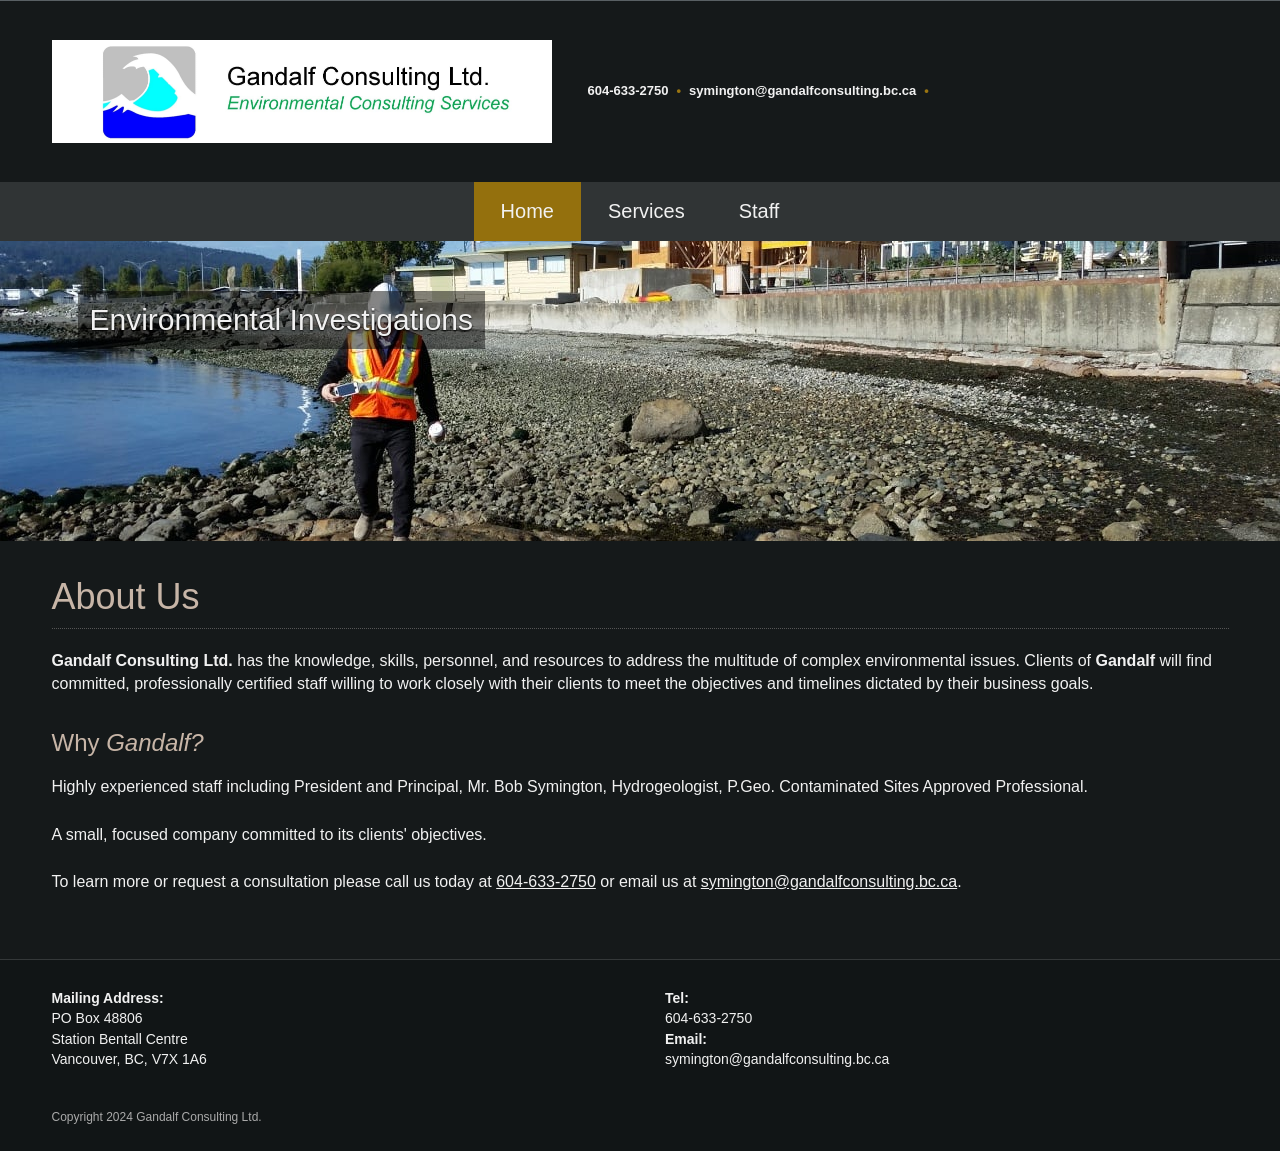
==== commit 890459f3: "Replace legacy site with self-contained static version" ====
--- a/gandalfconsulting.bc.ca/home.html
+++ b/gandalfconsulting.bc.ca/home.html
@@ -1,217 +1,52 @@
- <!DOCTYPE html> <html lang="en"> <head> <title>Gandalf Consulting Home - Gandalf Consulting Ltd.</title> <meta name="keywords"    content="Gandalf, consulting, consultant, environment, environmental, remediation, investigation, contamination, contaminant, contaminated site, Vancouver, British Columbia, Canada, tank, UST, AST, CSAP, Stage 1, Stage 2, Phase 1, Phase 2, DSI, PSI, preliminary site investigation, detailed site investigation, environmental site assessment, approved professional, hydrogeology, groundwater, water, soil, vapour, sampling, sample, gas station, Symington, Manley, Gardner, Golder, Keystone, next, risk assessment, First Nations, real estate, screening level, plume, gasoline, diesel, spill, cleanup, clean, cost, analysis"> <meta name="description" content="Gandalf Consulting Ltd. is an environmental consulting company based out of Vancouver, BC."> <meta property="og:url" content="//gandalfconsulting.bc.ca/home.html"> <meta property="og:title" content="Gandalf Consulting Home"> <meta http-equiv="last-modified" content="2024-08-27 @ 19:44:52 UTC"> <meta property="og:description" content="Gandalf Consulting Ltd. is an environmental consulting company based out of Vancouver, BC."> <!-- Platform default favicons --> <link rel="icon" href="https://img-to.nccdn.net/favicon.ico?V=3d70a718#SYSTEM" type="image/x-icon" /> <link rel="apple-touch-icon" href="https://img-to.nccdn.net/apple-touch-icon.png?V=3d70a718#SYSTEM"> <link rel="icon" type="image/png" sizes="32x32" href="https://img-to.nccdn.net/favicon-32x32.png?V=3d70a718#SYSTEM"> <link rel="icon" type="image/png" sizes="16x16" href="https://img-to.nccdn.net/favicon-16x16.png?V=3d70a718#SYSTEM"> <link rel="icon" type="image/png" sizes="16x16" href="android-chrome-192x192.png#SYSTEM"> <link rel="icon" type="image/png" sizes="16x16" href="android-chrome-512x512.png#SYSTEM"> <link rel="manifest" href="https://img-to.nccdn.net/site.webmanifest?V=3d70a718#SYSTEM"> <link rel="canonical" href="https://gandalfconsulting.bc.ca"> <!-- Load react core --> <script type="text/javascript" src="https://unpkg.com/react@16.14.0/umd/react.production.min.js"></script> <!-- Load react DOM with "defer" - prevent execution until DOM ready --> <script type="text/javascript" src="https://unpkg.com/react-dom@16.14.0/umd/react-dom.production.min.js"></script> <script type="text/javascript" src="https://img-to.nccdn.net/Shared/Scripts/fat_core.EN.js?V=3d70a718"></script> <script type="text/javascript" src="https://img-to.nccdn.net/DataFiles/env.js?token=eyJkb21haW4iOiJnYW5kYWxmY29uc3VsdGluZy5iYy5jYSIsInBhZ2Vfbm9kZV9pZCI6IjE2OTAyNTcxIiwidXNlcl9pZCI6Ijg3OTQ1In0"></script> <script>
-      SK__SetPageID('16902571');
-      SK.Singletons.env.setMultiple( {
-         "current_design_name": "Skyline",
-         "current_design_category": "General",
-         "locale": {"currency":"CAD","date_fmt":"$MNT$ $D$, $YEAR$","date_names":{"EN":{"days":["Sunday","Monday","Tuesday","Wednesday","Thursday","Friday","Saturday"],"days_short":["Sun","Mon","Tue","Wed","Thu","Fri","Sat"],"months":["January","February","March","April","May","June","July","August","September","October","November","December"],"months_short":["Jan","Feb","Mar","Apr","May","Jun","Jul","Aug","Sep","Oct","Nov","Dec"]}},"full_date_fmt":"$WEEKDAY$, $MONTH$ $D$, $YEAR$","location":"CA","long_date_fmt":"$MONTH$ $D$, $YEAR$","short_date_fmt":"$MN$/$D$/$YEAR$","time_fmt":"$H12$:$M$ $AMPM$","time_sec_fmt":"$H12$:$M$:$S$ $AMPM$","time_zone_fmt":"$H12$:$M$:$S$ $AMPM$ $TZ$"},
-"site_language": "EN",
-"interface_language": "EN",
-        } );
-        </script> <script type="text/javascript" src="https://img-to.nccdn.net/Shared/Scripts/fat_eua.EN.js?V=3d70a718"></script> <script type="text/javascript">(new SK.Utils.SiteReferrer()).store();</script> <link type="text/css" rel="stylesheet" href="https://img-to.nccdn.net/Designs/Freemona/css/fat_freemona.css?V=3d70a718"> <!-- Rendered for both AA (admin) and EUA (end-user) areas â the arrange_area token field
-        (set above) selects which compile output the endpoint returns. EUA gets the public/
-        published CSS subset; AA gets the full set including any in-progress edits. --> <link id="arrange-css-link" type="text/css" rel="stylesheet" href="https://img-to.nccdn.net/DataFiles/arrange.css?token=eyJhcmVhIjoiZXVhIiwicGFnZV9ub2RlX2lkIjoiMTY5MDI1NzEiLCJzaXRlX25vZGVfaWQiOiIxNjkwMjU3MCIsInVzZXJfaWQiOiI4Nzk0NSIsInZlcnNpb24iOiJlbXB0eSJ9">
-   
-   
-   
-   
-   
-      Gandalf Consulting Ltd.<meta name="viewport" content="width=device-width, initial-scale=1"> <style type="text/css">
+<!doctype html>
+<html lang="en">
+<head>
+  <meta charset="utf-8">
+  <meta name="viewport" content="width=device-width, initial-scale=1">
+  <title>Gandalf Consulting Home - Gandalf Consulting Ltd.</title>
+  <link rel="icon" href="android-chrome-192x192.png">
+  <link rel="stylesheet" href="css/site.css">
+</head>
+<body>
+<header class="site-header">
+  <div class="header-inner">
+    <a class="brand" href="index.html"><img src="images/logo.jpg" alt="Gandalf Consulting Ltd. — Environmental Consulting Services"></a>
+    <div class="contact"><a href="tel:+16046332750">604-633-2750</a><span>•</span><a href="mailto:symington@gandalfconsulting.bc.ca">symington@gandalfconsulting.bc.ca</a><span>•</span></div>
+  </div>
+</header>
+<nav class="main-nav" aria-label="Main navigation">
+  <div class="nav-inner">
+    <a href="index.html" class="active">Home</a>
+    <a href="services.html" class="">Services</a>
+    <a href="staff.html" class="">Staff</a>
+  </div>
+</nav>
 
-@media screen and (max-width: 1024px)  {
-.sk-client-root-container #logo-column_cell, .sk-client-root-container #menu-column_cell{
-  display: block; height: auto;
-}
+<section class="slideshow" aria-label="Gandalf Consulting services">
+  <div class="slide active" style="background-image:url('images/environmental-investigations-banner.jpg')"><span>Environmental Investigations</span></div>
+  <div class="slide" style="background-image:url('images/site-remediation.jpg')"><span>Site Remediation</span></div>
+  <div class="slide" style="background-image:url('images/subsurface-sampling.jpg')"><span>Subsurface Sampling and Analysis</span></div>
+  <div class="slide" style="background-image:url('images/environmental-investigations.jpg')"><span>Dedicated Site Monitoring</span></div>
+  <div class="slide" style="background-image:url('images/innovative-solutions.jpg')"><span>Innovative Solutions to Contamination</span></div>
+  <div class="slide" style="background-image:url('images/thorough-research.jpg')"><span>Thorough Research</span></div>
+</section>
+<main class="content">
+  <h1>About Us</h1>
+  <p><strong>Gandalf Consulting Ltd.</strong> has the knowledge, skills, personnel, and resources to address the multitude of complex environmental issues. Clients of <strong>Gandalf</strong> will find committed, professionally certified staff willing to work closely with their clients to meet the objectives and timelines dictated by their business goals.</p>
+  <h2>Why <em>Gandalf?</em></h2>
+  <p>Highly experienced staff including President and Principal, Mr. Bob Symington, Hydrogeologist, P.Geo. Contaminated Sites Approved Professional.</p>
+  <p>A small, focused company committed to its clients' objectives.</p>
+  <p>To learn more or request a consultation please call us today at <a href="tel:+16046332750">604-633-2750</a> or email us at <a href="mailto:symington@gandalfconsulting.bc.ca">symington@gandalfconsulting.bc.ca</a>.</p>
+</main>
 
-}@media screen and (max-width: 810px)  {
-.sk-client-root-container #main-column_cell, .sk-client-root-container #optional-right-column_cell{
-  display: block; height: auto;
-}
-.sk-client-root-container #content-box-overlay .fm-tr, .sk-client-root-container #content-box-overlay .fm-t{
-  display: -webkit-box;
-  box-orient: vertical;
-  -webkit-box-orient: vertical;
-  display: box;
-  -moz-box-orient: vertical;
-}
-.sk-client-root-container #main-column_cell .fm-tr, .sk-client-root-container #optional-right-column_cell .fm-tr, .sk-client-root-container #main-column_cell .fm-t, .sk-client-root-container #optional-right-column_cell .fm-t{
-  display: block;
-  display: table-row;
-}
-.sk-client-root-container #main-column_cell .fm-t, .sk-client-root-container #optional-right-column_cell .fm-t{
-  display: table;
-}
-.sk-client-root-container #optional-right-column_cell{
-  box-ordinal-group: 2;
-  -webkit-box-ordinal-group: 2;
-  -moz-box-ordinal-group: 2;
-}
-.sk-client-root-container #content-box-overlay > .fm-t > .fm-tr > .fm-td, .sk-client-root-container #content-box-overlay > .fm-t > .fm-td{
-  display: block;
-}
+<footer class="site-footer">
+  <div class="footer-inner">
+    <div><strong>Mailing Address:</strong><br>PO Box 48806<br>Station Bentall Centre<br>Vancouver, BC, V7X 1A6</div>
+    <div><strong>Tel:</strong><br><a href="tel:+16046332750">604-633-2750</a><br><strong>Email:</strong><br><a href="mailto:symington@gandalfconsulting.bc.ca">symington@gandalfconsulting.bc.ca</a></div>
+  </div>
+  <div class="copyright">Copyright 2024 Gandalf Consulting Ltd.</div>
+</footer>
 
-}@media screen and (max-width: 600px)  {
-.sk-client-root-container #logo-column_cell .fm-tr, .sk-client-root-container #logo-column_cell .fm-t{
-  display: block;
-  display: table-row;
-}
-.sk-client-root-container #logo-column_cell .fm-t{
-  display: table;
-}
-.sk-client-root-container #menu-column_cell{
-  box-ordinal-group: 2;
-  -webkit-box-ordinal-group: 2;
-  -moz-box-ordinal-group: 2;
-}
-.sk-client-root-container #header-row .fm-t .fm-t{
-  table-layout: fixed;
-}
-.sk-client-root-container #header-row > .fm-t > .fm-tr > .fm-td, .sk-client-root-container #header-row > .fm-t > .fm-td{
-  display: block;
-}
-
-}
-</style><script type="text/javascript">SK.LoadCustomFonts(['https://fonts.nccdn.net/OpenSans/OpenSans.css','https://fonts.nccdn.net/Caveat/Caveat.css',]);</script> <script type="text/javascript"><!--
-var wiredminds = [];
-wiredminds.push(["setTrackParam", "wm_custnum", "75d169f3b6325f76"]);
-wiredminds.push(["count"]);
-
-(function() {
-		function wm_async_load() {
-				var wm = document.createElement("script");
-				wm.type = "text/javascript";
-				wm.async = true;
-				wm.src="https://count.carrierzone.com/track/count.js";
-				var el = document.getElementsByTagName('script')[0];
-				el.parentNode.insertBefore(wm, el);
-		}
-
-		if (window.addEventListener) {
-				window.addEventListener('load', wm_async_load, false);
-		} else if (window.attachEvent){
-				window.attachEvent('onload', wm_async_load);
-		}
-})();
-// --> </script> <!-- Global site tag (gtag.js) - Google Analytics --> <script async src="https://www.googletagmanager.com/gtag/js?id="></script> <script>
-            window.dataLayer = window.dataLayer || [];
-            function gtag(){dataLayer.push(arguments);}
-            gtag('js', new Date());
-
-            gtag('config', '');
-         </script> </head> <body onload="ExecuteOnLoadFunctions();" class="sk-notouch template content-bgr-light  " > <a class="sk-skip-to-main" href="home.html#fm_main_area">Skip to main content</a> <script type="text/javascript">
-   if ( SK.Util.isTouchDevice() ) {
-      document.body.removeClass('sk-notouch');
-   }
-</script> <script type='text/javascript'>
-   SK.Singletons.loadpromise.then(function () {
-      const script = document.createElement('script');
-      script.type = 'module';
-      script.src = '//instant.page/5.1.0';
-      script.integrity = 'sha384-by67kQnR+pyfy8yWP4kPO12fHKRLHZPfEsiSXR8u2IKcTdxD805MGUXBzVPnkLHw';
-      document.head.append(script);
-   })
-</script>  <!-- --> <div id="app_header_user_78"></div><script type="text/javascript" src="https://img-to.nccdn.net/Apps/Framework/3.0/Scripts/fat_display.js?V=3d70a718"></script><script type="text/javascript" src="https://img-to.nccdn.net/Apps/OpenHours/build/header.m.EN.js?V=3d70a718"></script><script type="text/javascript">new SK.Apps.Entry.OpenHours.header.default({"placeholder":"app_header_user_78","user_name":"0120d869.com","binding_item_id":"","properties":{},"edition_id":"0","session_id":"1790424181_325338_81808359","app_id":"78","user_id":"87945","settings":{"split_time":"","open_hours":[{"status":1,"end_timesplit":"","start_timesplit":"","end":"06:00 pm","start":"09:00 am"},{"start_timesplit":"","end_timesplit":"","status":1,"end":"06:00 pm","start":"09:00 am"},{"start":"09:00 am","end":"06:00 pm","status":1,"start_timesplit":"","end_timesplit":""},{"end":"06:00 pm","start":"09:00 am","start_timesplit":"","end_timesplit":"","status":1},{"status":1,"end_timesplit":"","start_timesplit":"","end":"06:00 pm","start":"09:00 am"},{"end_timesplit":"","start_timesplit":"","status":0,"end":"06:00 pm","start":"09:00 am"},{"start":"09:00 am","end":"06:00 pm","status":0,"start_timesplit":"","end_timesplit":""}],"force_global":1687283824492},"node_id":null});</script> <!-- -->
-  <!-- -->  <!-- -->  <!-- -->  <!-- --> <script type="text/javascript" src="https://img-to.nccdn.net/Designs/Freemona/Scripts/fat_freemona.js?V=3d70a718"></script> <script>
-      if ( location.pathname.endsWith( 'sk_snapshot_preview' ) ) {
-         window.addEvent( 'load', SK.BuildSnapshotLinks );
-      }
-   </script> <style type="text/css" id="page_css">
-      .sk-client-root-container, .sk-client-root-container .template{background-color:#FFFFFF;}.sk-client-root-container #sk_main{text-align:left;}.sk-client-root-container #header-background{text-align:left;background-color:#FFFFFF;}.sk-client-root-container #header-wrapper{max-width:1240px;padding-top:30px;padding-bottom:30px;text-align:center;}.sk-client-root-container #logo-column_cell{vertical-align:top;}.sk-client-root-container #logo-column{text-align:left;}.sk-client-root-container #fm_site_logo{text-align:left;}.sk-client-root-container #header-content{margin-left:30px;text-align:left;}.sk-client-root-container #sk_001_cell{vertical-align:top;}.sk-client-root-container #sk_001{text-align:left;word-break:normal;padding-bottom:10px;padding-top:10px;word-wrap:normal;}.sk-client-root-container #fm_header_area{text-align:left;}.sk-client-root-container #sk_002_cell{width:100%;vertical-align:top;}.sk-client-root-container #sk_002{padding-bottom:15px;text-align:right;padding-top:15px;}.sk-client-root-container #fm_header_menu{text-align:left;}.sk-client-root-container #sk_003_cell{vertical-align:top;}.sk-client-root-container #sk_003{padding-top:5px;text-align:left;padding-bottom:20px;}.sk-client-root-container #fm_search{text-align:right;}.sk-client-root-container #menu-wrapper{background-color:#393E43;text-align:left;}.sk-client-root-container #menu-column{text-align:center;max-width:1240px;margin-bottom:0px;}.sk-client-root-container #fm_mnav{text-align:left;}.sk-client-root-container #page-image-wrapper{max-width:1920px;text-align:center;background-color:#F2C025;}.sk-client-root-container #sk_004{background-position:center bottom;height:500px;max-width:1920px;background-repeat:no-repeat;text-align:center;}.sk-client-root-container #page-image-overlay_cell{vertical-align:top;}.sk-client-root-container #page-image-overlay{max-width:1240px;padding-top:10px;text-align:center;padding-bottom:10px;}.sk-client-root-container #fm_aux_area1{text-align:left;}.sk-client-root-container #sk_main_ornaments{text-align:left;}.sk-client-root-container #content-box-overlay{max-width:1240px;padding-top:30px;text-align:center;padding-bottom:20px;}.sk-client-root-container #main-column_cell{width:100%;vertical-align:top;}.sk-client-root-container #main-column{text-align:left;}.sk-client-root-container #fm_main_area{text-align:left;}.sk-client-root-container #second-main{max-width:1240px;padding-top:20px;padding-bottom:20px;text-align:center;}.sk-client-root-container #fm_aux_area6{text-align:left;}.sk-client-root-container #sk_005{text-align:center;background-color:#50575E;padding-bottom:30px;padding-right:20px;padding-left:20px;padding-top:30px;max-width:1200px;}.sk-client-root-container #fm_shared_area4{text-align:left;}.sk-client-root-container #footer-content{text-align:center;background-color:#393E43;padding-bottom:30px;padding-top:30px;max-width:1240px;}.sk-client-root-container #sk_006{padding-right:30px;padding-left:30px;text-align:left;}.sk-client-root-container #footer_text{text-align:left;}.sk-client-root-container #sk_007{float:none;padding-left:30px;padding-top:20px;padding-right:30px;padding-bottom:20px;text-align:center;}.sk-client-root-container #fm_footer_menu{text-align:center;display:inline-block;float:none;}.sk-client-root-container #sk_008{text-align:left;float:none;padding-right:30px;padding-left:30px;}.sk-client-root-container #copyright_slogan{text-align:center;display:inline-block;float:none;}.sk-client-root-container{font-size:16px;line-height:1.5;font-family:OpenSans;color:#333333;}.sk-client-root-container a:link, .sk-client-root-container a:visited{text-decoration:underline;color:#F2C025;}.sk-client-root-container a:hover{text-decoration:none;}.sk-client-root-container .invertText, .sk-client-root-container .invertText p, .sk-client-root-container .invertText font, .sk-client-root-container .invertText h1, .sk-client-root-container .invertText h2, .sk-client-root-container .invertText h3{color:#FFFFFF;}.sk-client-root-container .invertText a:link, .sk-client-root-container .invertText a:visited{color:#F2C025;}.sk-client-root-container .siteTitleLink{color:#393E43;line-height:1.0;font-size:40px;}.sk-client-root-container a.siteTitleLink:link, .sk-client-root-container a.siteTitleLink:visited{text-decoration:none;}.sk-client-root-container a.siteTitleLink:hover{text-decoration:none;}.sk-client-root-container .pageTitle{font-size:36px;font-family:OpenSans;color:#50575E;border-bottom:1px dotted rgba(0,0,0,0.4);}.sk-client-root-container .rte{background-image:none;background-color:#FFFFFF;}.sk-client-root-container a.searchButton:link, .sk-client-root-container a.searchButton:visited{background-color:#F2C025;font-size:12px;color:#FFFFFF;text-decoration:none;padding-bottom:11px;padding-left:25px;padding-top:10px;padding-right:25px;font-weight:bold;text-transform:uppercase;}.sk-client-root-container a.searchButton:hover{background-color:#393E43;}.sk-client-root-container .searchInput{padding-top:2px;padding-left:3px;border-style:solid;background-color:#F0F0F0;color:#737373;padding-bottom:2px;border-color:#CACACA;height:30px;border-width:1px;width:200px;}.sk-client-root-container .plainsmall{font-size:15px;}.sk-client-root-container .plainlarge{font-size:18px;}.sk-client-root-container .plainfixedwidth{letter-spacing:-1px;font-size:17px;}.sk-client-root-container h1{font-family:OpenSans;font-size:60px;}.sk-client-root-container h2{font-family:OpenSans;font-size:36px;line-height:1.7;}.sk-client-root-container h3{font-family:OpenSans;font-size:24px;}.sk-client-root-container .highlight{padding-top:2px;font-size:16px;background-color:#ABABAB;padding-bottom:2px;}.sk-client-root-container .highlight a{color:#333333;}.sk-client-root-container .alert{font-size:16px;color:#D14E4E;}.sk-client-root-container .alert a{color:#D14E4E;}.sk-client-root-container .background{padding-top:2px;line-height:1.7;background-color:#50575E;color:#FFFFFF;padding-bottom:2px;}.sk-client-root-container .background a{color:#FFFFFF;}.sk-client-root-container .quote{font-family:Angelina;color:#F2C025;font-size:22px;line-height:1.1;}.sk-client-root-container .customtext1{font-size:12px;}.sk-client-root-container .customtext2{font-family:OpenSans;color:#F2C025;font-size:18px;line-height:1.2;}.sk-client-root-container .copyright{font-size:13px;line-height:1.4;color:#50575E;}.sk-client-root-container .skhl-custom1 .skhl-wrapper{background-color:#F2C025;position:relative;margin-top:10px;width:100%;height:1px;margin-bottom:10px;}.sk-client-root-container .skhl-custom2 .skhl-wrapper{position:relative;height:3px;margin-bottom:10px;border-bottom:1px dotted #F2C025;border-top:1px dotted #F2C025;margin-top:10px;width:100%;}.sk-client-root-container .invertText .highlight{color:#FFFFFF;background-color:#857437;}.sk-client-root-container .invertText .alert{color:#D14E4E;}.sk-client-root-container .invertText .alert a{color:#D14E4E;}.sk-client-root-container .invertText .background{color:#393E43;background-color:#F2C025;}.sk-client-root-container .invertText .background a{color:#393E43;}.sk-client-root-container .invertText .copyright{color:#8F8F8F;}.ig-btn{height:30px;cursor:pointer;background-image:url(https://designs.nccdn.net/Common/Gallery/nav-buttons-light.png);background-repeat:no-repeat;width:30px;}.ig-btn.ig-click{border-radius:45px;}.ig-btn.ig-next{background-position:-55px -5px;border-radius:45px;background-color:#FFFFFF;}.ig-btn.ig-next.ig-over{background-position:-55px -55px;}.ig-btn.ig-next.ig-click{background-color:#F2C025;border-radius:45px;background-position:-55px -105px;}.ig-btn.ig-next.ig-disabled{background-position:-55px -155px;}.ig-btn.ig-prev{background-color:#FFFFFF;border-radius:45px;background-position:-5px -5px;}.ig-btn.ig-prev.ig-over{background-position:-5px -55px;}.ig-btn.ig-prev.ig-click{background-position:-5px -105px;border-radius:45px;background-color:#F2C025;}.ig-btn.ig-prev.ig-disabled{background-position:-5px -155px;}.ig-btn.ig-play{background-position:-105px -5px;}.ig-btn.ig-play.ig-over{background-position:-105px -55px;}.ig-btn.ig-play.ig-click{background-position:-105px -105px;}.ig-btn.ig-play.ig-disabled{background-position:-105px -155px;}.ig-btn.ig-pause{background-position:-155px -5px;}.ig-btn.ig-pause.ig-over{background-position:-155px -55px;}.ig-btn.ig-pause.ig-click{background-position:-155px -105px;}.ig-btn.ig-pause.ig-disabled{background-position:-155px -155px;}.ig-gallery.ig-type-thumbnails .ig-caption div{padding-top:10px;font-size:12px;}.ig-gallery.ig-type-thumbnails .ig-thumb{margin:10px;}.ig-gallery.ig-type-slideshow .ig-caption div{font-size:14px;padding-top:10px;}.ig-gallery.ig-type-slideshow-animated .ig-caption div{font-size:36px;line-height:1.1;font-family:OpenSans;color:#ffffff;text-shadow:0px 0px 10px #000000;}.ig-gallery.ig-type-filmstrip .ig-caption div{padding-top:10px;font-size:14px;}.ig-gallery.ig-type-mosaic .ig-caption div{font-size:14px;padding-top:10px;}.ig-gallery.ig-type-slider .ig-caption div{padding-top:10px;padding-right:20px;font-size:14px;text-align:left;}.ig-gallery.ig-type-filmstrip .ig-icongrid.ig-horizontal{margin-top:10px;margin-bottom:10px;}.ig-gallery.ig-type-filmstrip .ig-icongrid.ig-vertical{margin-right:10px;margin-left:10px;}.ig-gallery.ig-type-filmstrip .ig-icongrid.ig-horizontal .ig-icon{padding-top:10px;}.ig-gallery.ig-type-filmstrip .ig-icongrid.ig-horizontal .ig-icon.ig-over{padding-top:5px;padding-bottom:5px;}.ig-gallery.ig-type-filmstrip .ig-icongrid.ig-horizontal .ig-icon.ig-click{padding-bottom:10px;padding-top:0px;}.ig-gallery.ig-type-filmstrip .ig-icongrid.ig-horizontal .ig-icon.ig-selected{padding-top:0px;padding-bottom:10px;}.ig-gallery.ig-type-filmstrip .ig-icongrid.ig-vertical .ig-icon{padding-right:10px;}.ig-gallery.ig-type-filmstrip .ig-icongrid.ig-vertical .ig-icon.ig-over{padding-left:5px;padding-right:5px;}.ig-gallery.ig-type-filmstrip .ig-icongrid.ig-vertical .ig-icon.ig-click{padding-left:10px;padding-right:0px;}.ig-gallery.ig-type-filmstrip .ig-icongrid.ig-vertical .ig-icon.ig-selected{padding-right:0px;padding-left:10px;}.ig-gallery.ig-type-mosaic .ig-icongrid.ig-horizontal{margin-top:10px;margin-bottom:10px;}.ig-gallery.ig-type-mosaic .ig-icongrid.ig-vertical{margin-right:10px;margin-left:10px;}.ig-gallery.ig-type-mosaic .ig-icongrid .ig-icon{padding:4px;border:1px solid transparent;}.ig-gallery.ig-type-mosaic .ig-icongrid .ig-icon.ig-over{background-image:url(https://designs.nccdn.net/Common/Gallery/mat-black-12.png);}.ig-gallery.ig-type-mosaic .ig-icongrid .ig-icon.ig-click{background-image:url(https://designs.nccdn.net/Common/Gallery/mat-black-12.png);}.ig-gallery.ig-type-mosaic .ig-icongrid .ig-icon.ig-selected{background-image:url(https://designs.nccdn.net/Common/Gallery/mat-black-12.png);}.ig-gallery .ig-nav{margin-top:20px;}.ig-gallery .ig-nav .ig-dot{background-color:#FFFFFF;border-radius:45px;margin:3px;background-repeat:no-repeat;background-image:url(https://designs.nccdn.net/Common/Gallery/nav-dots-light.png);width:12px;height:12px;background-position:0px 0px;}.ig-gallery .ig-nav .ig-dot.ig-over{background-position:0px -30px;}.ig-gallery .ig-nav .ig-dot.ig-click{border-radius:45px;background-color:#F2C025;background-position:0px -60px;}.ig-gallery .ig-nav .ig-dot.ig-selected{background-color:#F2C025;border-radius:45px;background-position:0px -90px;}.ig-gallery.ig-type-slideshow-animated .ig-nav.ig-dots{background-image:url(https://designs.nccdn.net/Common/Gallery/mat-black-80.png);padding:5px;border-radius:15px;margin:10px;}.ig-gallery.ig-type-slideshow-animated .ig-nav .ig-dot{background-color:transparent;background-image:url(https://designs.nccdn.net/Common/Gallery/sprite-dots-dark.png);}.ig-gallery.ig-type-slideshow-animated .ig-nav .ig-dot.ig-click{background-color:transparent;}.ig-gallery.ig-type-slideshow-animated .ig-nav .ig-dot.ig-selected{background-color:transparent;}.ig-gallery .ig-nav .ig-number{width:24px;height:24px;background-position:0px 0px;background-color:#FFFFFF;background-image:url(https://designs.nccdn.net/Common/Gallery/nav-numbers-light.png);background-repeat:no-repeat;margin:3px;border-radius:45px;}.ig-gallery .ig-nav .ig-number.ig-over{background-position:0px -40px;}.ig-gallery .ig-nav .ig-number.ig-click{background-position:0px -80px;background-color:#F2C025;border-radius:45px;}.ig-gallery .ig-nav .ig-number.ig-selected{background-position:0px -120px;background-color:#F2C025;border-radius:45px;}.ig-gallery .ig-nav .ig-number p{font-size:12px;color:#666666;padding-top:3px;}.ig-gallery .ig-nav .ig-number.ig-over p{color:#555555;}.ig-gallery .ig-nav .ig-number.ig-click p{color:#FFFFFF;}.ig-gallery .ig-nav .ig-number.ig-selected p{color:#FFFFFF;}.ig-gallery.ig-type-slideshow-animated .ig-nav.ig-numbers{background-image:url(https://designs.nccdn.net/Common/Gallery/mat-black-80.png);padding:5px;border-radius:20px;margin:10px;}.ig-gallery.ig-type-slideshow-animated .ig-nav .ig-number{height:18px;background-color:transparent;margin:0px;width:18px;background-image:none;}.ig-gallery.ig-type-slideshow-animated .ig-nav .ig-number.ig-click{background-color:transparent;}.ig-gallery.ig-type-slideshow-animated .ig-nav .ig-number.ig-selected{background-color:transparent;}.ig-gallery.ig-type-slideshow-animated .ig-nav .ig-number p{padding-top:3px;line-height:1.0;color:#666666;}.ig-gallery.ig-type-slideshow-animated .ig-nav .ig-number.ig-selected p{color:#FFFFFF;}.ig-nav .ig-btn.ig-next{margin-left:5px;}.ig-nav .ig-btn.ig-prev{margin-right:5px;}.ig-nav .ig-num{font-size:15px;font-weight:bold;margin:0px 2px;color:#333333;}.ig-thumbs .ig-btn{background-color:transparent;}.ig-thumbs .ig-btn.ig-next{background-color:transparent;margin-top:-20px;margin-right:10px;background-position:-55px -255px;}.ig-thumbs .ig-btn.ig-next.ig-over{background-position:-55px -305px;}.ig-thumbs .ig-btn.ig-next.ig-click{background-color:transparent;border-radius:0px;background-position:-55px -305px;}.ig-thumbs .ig-btn.ig-next.ig-disabled{background-position:-55px -205px;}.ig-thumbs .ig-btn.ig-prev{background-color:transparent;margin-top:-20px;margin-left:10px;background-position:-5px -255px;}.ig-thumbs .ig-btn.ig-prev.ig-over{background-position:-5px -305px;}.ig-thumbs .ig-btn.ig-prev.ig-click{background-position:-5px -305px;background-color:transparent;border-radius:0px;}.ig-thumbs .ig-btn.ig-prev.ig-disabled{background-position:-5px -205px;}.ig-thumbs .ig-btn.ig-play{margin-left:10px;margin-top:-10px;}.ig-thumbs .ig-btn.ig-pause{margin-top:-10px;margin-left:10px;}.ig-viewer{background-color:#ffffff;box-shadow:0px 2px 30px rgba(0,0,0,0.67);padding:20px;margin:50px;}.ig-viewer .ig-thumbs .ig-btn.ig-play{margin-left:10px;margin-bottom:10px;}.ig-viewer .ig-thumbs .ig-btn.ig-pause{margin-left:10px;margin-bottom:10px;}.ig-viewer .ig-viewer-panel{margin-top:20px;}.ig-viewer .ig-viewer-caption .ig-caption div{height:40px;color:#000000;}.ig-viewer .ig-viewer-nav .ig-nav{margin-left:20px;}.ig-viewer .ig-nav .ig-num{color:#000000;}.ig-viewer-close{cursor:pointer;top:-39px;right:-39px;height:38px;background-image:url(https://designs.nccdn.net/Common/Gallery/close.png);width:38px;}.ig-scroll.ig-horizontal{margin-right:100px;margin-left:100px;}.ig-scroll-body{background-position:top left;background-repeat:repeat;padding:5px;background-image:url(https://designs.nccdn.net/Common/Gallery/mat-black-12.png);}.ig-scroll.ig-horizontal .ig-scroll-body{height:12px;}.ig-scroll.ig-vertical .ig-scroll-body{width:12px;}.ig-scroll-handle{height:12px;background-position:top left;cursor:move;background-image:url(https://designs.nccdn.net/Common/Gallery/mat-black-60.png);background-repeat:repeat;opacity:0.5;border-radius:6px;filter:alpha(opacity=50);}.ig-scroll-handle.ig-over{opacity:0.7;filter:alpha(opacity=70);}.ig-scroll-handle.ig-click{filter:alpha(opacity=100);opacity:1.0;}.ig-scroll.ig-horizontal .ig-scroll-handle{height:12px;}.ig-scroll.ig-vertical .ig-scroll-handle{width:12px;}.ig-scroll-arrow{background-image:url(https://designs.nccdn.net/Common/Gallery/sprite-scrollbar-arrows-light.png);background-repeat:no-repeat;width:22px;height:22px;cursor:pointer;}.ig-scroll.ig-horizontal .ig-scroll-arrow.ig-prev{background-position:0px 0px;}.ig-scroll.ig-horizontal .ig-scroll-arrow.ig-prev.ig-over{background-position:0px -50px;}.ig-scroll.ig-horizontal .ig-scroll-arrow.ig-prev.ig-click{background-position:0px -100px;}.ig-scroll.ig-horizontal .ig-scroll-arrow.ig-next{background-position:-50px 0px;}.ig-scroll.ig-horizontal .ig-scroll-arrow.ig-next.ig-over{background-position:-50px -50px;}.ig-scroll.ig-horizontal .ig-scroll-arrow.ig-next.ig-click{background-position:-50px -100px;}.ig-scroll.ig-vertical .ig-scroll-arrow.ig-prev{background-position:-100px 0px;}.ig-scroll.ig-vertical .ig-scroll-arrow.ig-prev.ig-over{background-position:-100px -50px;}.ig-scroll.ig-vertical .ig-scroll-arrow.ig-prev.ig-click{background-position:-100px -100px;}.ig-scroll.ig-vertical .ig-scroll-arrow.ig-next{background-position:-150px 0px;}.ig-scroll.ig-vertical .ig-scroll-arrow.ig-next.ig-over{background-position:-150px -50px;}.ig-scroll.ig-vertical .ig-scroll-arrow.ig-next.ig-click{background-position:-150px -100px;}.sk-client-root-container .sk-ne-wrapper{margin-bottom:4px;}.sk-client-root-container .sk-ne-wrapper .sk-ne-entry{border-width:1px;border-color:rgba(0,0,0,0.2);border-style:solid;}.sk-client-root-container .sk-ne-wrapper .sk-ne-calendar{margin-right:30px;background-color:#50575E;margin-left:0px;margin-bottom:0px;height:165px;width:165px;margin-top:0px;}.sk-client-root-container .sk-ne-wrapper .sk-ne-calendar .sk-ne-date-month{font-size:14px;background-color:transparent;padding-bottom:5px;color:#F2C025;font-weight:bold;margin-top:95px;}.sk-client-root-container .sk-ne-wrapper .sk-ne-calendar .sk-ne-date-day{margin-bottom:3px;margin-top:-60px;font-family:OpenSans;font-weight:bold;color:#FFFFFF;padding-bottom:18px;background-color:transparent;font-size:60px;}.sk-client-root-container .sk-ne-wrapper .sk-ne-image{border-width:3px;}.sk-client-root-container .sk-ne-wrapper .sk-ne-title{padding-bottom:5px;border-bottom:dotted 1px rgba(0,0,0,0.4);padding-top:30px;}.sk-client-root-container .sk-ne-wrapper .sk-ne-heading{font-size:24px;font-weight:bold;color:#F2C025;font-style:italic;}.sk-client-root-container .sk-ne-wrapper a.sk-ne-heading:link{font-size:24px;}.sk-client-root-container .sk-ne-wrapper .sk-ne-date-small{font-weight:bold;font-size:11px;}.sk-client-root-container .sk-ne-wrapper .sk-ne-description, .sk-client-root-container .sk-ne-wrapper .sk-ne-description a{padding-top:10px;}.sk-client-root-container .sk-ne-wrapper .sk-ne-description a:link, .sk-client-root-container .sk-ne-wrapper .sk-ne-description a:visited{text-decoration:none;}.sk-client-root-container .sk-ne-wrapper .sk-ne-description a:hover{text-decoration:underline;}.sk-client-root-container .sk-ne-wrapper p.sk-ne-show-more a:link, .sk-client-root-container .sk-ne-wrapper p.sk-ne-show-more a:visited{text-decoration:none;}.sk-client-root-container .sk-ne-wrapper p.sk-ne-show-more a:hover{text-decoration:underline;}.sk-client-root-container .sk-gd-wrapper.sk-gd-gifts{padding-bottom:25px;padding-left:25px;padding-right:25px;padding-top:25px;margin-bottom:20px;}.sk-client-root-container .sk-gd-gifts .sk-gd-title{line-height:1.9;font-size:24px;border-bottom:dotted 1px rgba(0,0,0,0.4);margin-bottom:10px;}.sk-client-root-container .sk-gd-gifts .sk-gd-button{font-size:16px;}.sk-client-root-container .sk-gd-gifts .sk-gd-option:hover{background-color:#F2C025;}.sk-client-root-container .sk-gd-gifts .sk-gd-option-title{font-weight:bold;font-size:18px;font-family:OpenSans;}.sk-client-root-container .sk-gd-gifts .sk-gd-option-price{color:#50575E;font-family:OpenSans;font-size:24px;font-weight:bold;}.sk-client-root-container .sk-gd-wrapper.sk-gd-deals{margin-bottom:20px;padding-left:25px;padding-right:25px;padding-top:25px;padding-bottom:25px;}.sk-client-root-container .sk-gd-deals .sk-gd-title{font-size:24px;line-height:1.9;border-bottom:dotted 1px rgba(0,0,0,0.4);margin-bottom:10px;}.sk-client-root-container .sk-gd-deals .sk-gd-button{font-size:16px;}.sk-client-root-container .sk-gd-deals .sk-gd-buynow-button{font-size:16px;}.sk-client-root-container .sk-gd-deals .sk-gd-share{font-size:16px;}.sk-client-root-container .sk-gd-deals .sk-gd-price-currency{font-weight:bold;font-size:28px;font-family:OpenSans;color:#50575E;}.sk-client-root-container .sk-gd-deals .sk-gd-price-value{color:#50575E;font-family:OpenSans;font-size:28px;font-weight:bold;}.sk-client-root-container .sk-gd-deals .sk-gd-remaining-wrapper{font-size:28px;}.sk-client-root-container .sk-gd-deals .sk-gd-title.sk-gd-title-enterdetails{font-size:28px;}.sk-client-root-container .sk-gd-deals .sk-gd-dealtitle{font-size:28px;}.sk-client-root-container .sk-gd-deals .sk-gd-title.sk-gd-title-completepurchase{font-size:28px;}.sk-client-root-container .sk-gd-deals .sk-gd-title.sk-gd-title-dealcreated{font-size:28px;}.sk-client-root-container .sk-gd-deals .sk-gd-title.sk-gd-title-loading{font-size:28px;}.sk-client-root-container .sk-gd-deals .sk-gd-title.sk-gd-title-dealover{font-size:28px;}.sk-client-root-container .sk-gd-deals .sk-gd-title.sk-gd-title-dealsoldout{font-size:28px;}.sk-client-root-container .sk-shapp-form{margin-bottom:20px;}.sk-client-root-container .sk-shapp-title{font-size:24px;line-height:1.7;margin-right:25px;border-bottom:1px dotted rgba(0,0,0,0.4);margin-left:25px;}.sk-client-root-container .sk-shapp-steps{font-size:15px;padding-right:25px;padding-top:25px;padding-left:25px;}.sk-client-root-container .sk-shapp-form .sk-shapp-button{margin-left:25px;font-size:16px;}.sk-client-root-container .sk-shapp-form .sk-shapp-cancellink{padding-left:25px;padding-right:25px;padding-bottom:25px;}.sk-client-root-container .sk-shapp-form .sk-shapp-booknow-container{padding-bottom:25px;padding-left:25px;padding-right:25px;padding-top:25px;}.sk-client-root-container .sk-shapp-form .sk-shapp-booknow-button{font-size:16px;}.sk-client-root-container .sk-shapp-form .sk-shapp-businesshours{padding-top:25px;padding-bottom:25px;}.sk-client-root-container .sk-shapp-form .sk-shapp-title.sk-shapp-title-businesshours{font-size:24px;}.sk-client-root-container .sk-shapp-form .sk-shapp-businesshours-line{font-size:14px;line-height:1.6;padding-left:25px;}.sk-client-root-container .sk-shapp-form .sk-shapp-title.sk-shapp-title-selectservice{padding-top:25px;padding-bottom:25px;}.sk-client-root-container .sk-shapp-form .sk-shapp-service{padding-right:25px;padding-left:25px;}.sk-client-root-container .sk-shapp-form .sk-shapp-service:hover{background-color:#F2C025;}.sk-client-root-container .sk-shapp-form .sk-shapp-step1 .sk-shapp-service-title{font-weight:bold;font-size:18px;font-family:OpenSans;}.sk-client-root-container .sk-shapp-form .sk-shapp-step1 .sk-shapp-service-time{font-weight:bold;font-size:13px;}.sk-client-root-container .sk-shapp-form .sk-shapp-step1 .sk-shapp-service-price{font-family:OpenSans;font-weight:bold;font-size:24px;}.sk-client-root-container .sk-shapp-form .sk-shapp-container-selectstaff{padding-left:25px;}.sk-client-root-container .sk-shapp-form .sk-shapp-container-calendar{padding-right:25px;padding-left:25px;}.sk-client-root-container .sk-shapp-form .sk-shapp-title.sk-shapp-title-selectstaff{margin-left:0px;margin-right:0px;}.sk-client-root-container .sk-shapp-form .sk-shapp-title.sk-shapp-title-selecttime{margin-right:0px;margin-left:0px;}.sk-client-root-container .sk-shapp-form .sk-shapp-step2 .sk-shapp-service-title{font-size:18px;}.sk-client-root-container .sk-shapp-form .sk-shapp-field-label{padding-right:25px;padding-left:25px;}.sk-client-root-container .sk-shapp-form .sk-shapp-field{margin-right:25px;margin-left:25px;}.sk-client-root-container .sk-shapp-form .sk-shapp-summarytitle{padding-left:25px;font-size:18px;}.sk-client-root-container .sk-shapp-form .sk-shapp-systemcontent{padding-left:25px;padding-right:25px;}.sk-client-root-container .areaheader{font-size:18px;}.sk-client-root-container .areafooter{font-size:18px;}.sk-client-root-container .sgHC0{margin-bottom:20px;}.sk-client-root-container .sgHC0 .sgDelim1{width:30px;}.sk-client-root-container .sgHC0 .sectionCell{border-width:1px;border-color:#50575E;border-style:solid;}.sk-client-root-container .sgHC0 .secTitle{border-bottom:dotted 1px #50575E;padding-right:25px;padding-left:25px;height:80px;}.sk-client-root-container .sgHC0 .secCptn{font-size:24px;color:#393E43;text-decoration:none;font-family:OpenSans;}.sk-client-root-container .sgHC0 .wIcn .secCptn{min-height:40px;}.sk-client-root-container .sgHC0 .imgResize .secCptn img{width:40px;height:40px;}.sk-client-root-container .sgHC0 .wIcn .fmCptnWrap .fmCptnMain{line-height:1.0;}.sk-client-root-container .sgHC0 .wIcn .fmCptnWrap .fmCptnSub{font-size:14px;}.sk-client-root-container .sgHC0 .secBody{padding-bottom:10px;padding-top:20px;padding-right:25px;padding-left:25px;}.sk-client-root-container .sgVC0 .sgDelim{padding-bottom:10px;}.sk-client-root-container .sgVC0 .secTitle{border-bottom:dotted 1px rgba(0,0,0,0.4);border-left:1px solid #50575E;height:70px;border-top:1px solid #50575E;border-right:1px solid #50575E;padding-left:25px;padding-right:25px;}.sk-client-root-container .sgVC0 .secCptn{font-family:OpenSans;color:#393E43;text-decoration:none;font-size:24px;}.sk-client-root-container .sgVC0 .wIcn .secTitle{padding-top:5px;}.sk-client-root-container .sgVC0 .imgResize .secCptn img{height:40px;width:40px;}.sk-client-root-container .sgVC0 .wIcn .fmCptnWrap .fmCptnSub{font-size:13px;margin-top:-5px;margin-bottom:5px;}.sk-client-root-container .sgVC0 .secBody{padding-bottom:20px;padding-left:25px;border-right:1px solid #50575E;padding-right:25px;padding-top:10px;border-bottom:1px solid #50575E;border-left:1px solid #50575E;}.sk-client-root-container .sgVCC0{margin-bottom:20px;}.sk-client-root-container .sgVCC0 .sgDelim{padding-bottom:1px;}.sk-client-root-container .sgVCC0 .noactive .secHead{border-bottom:1px solid #50575E;border-left:1px solid #50575E;height:70px;border-top:1px solid #50575E;border-right:1px solid #50575E;padding-right:10px;padding-left:25px;background-color:rgba(0,0,0,0.1);}.sk-client-root-container .sgVCC0 .noactive .secCptn{font-size:16px;line-height:1.0;text-decoration:none;color:#50575E;}.sk-client-root-container .sgVCC0 .active .secHead{border-top:1px solid #50575E;border-left:1px solid #50575E;border-bottom:dotted 1px rgba(0,0,0,0.4);height:70px;padding-right:10px;padding-left:25px;border-right:1px solid #50575E;}.sk-client-root-container .sgVCC0 .active .secCptn{text-decoration:none;color:#F2C025;font-family:OpenSans;line-height:2.2;font-size:24px;}.sk-client-root-container .sgVCC0 .imgResize .secCptn img{width:30px;height:30px;}.sk-client-root-container .sgVCC0 .wIcn .fmCptnWrap .fmCptnMain{line-height:2.2;}.sk-client-root-container .sgVCC0 .wIcn .fmCptnWrap .fmCptnSub{padding-bottom:7px;margin-top:-12px;line-height:1.5;font-size:13px;}.sk-client-root-container .sgVCC0 .secBody{border-right:1px solid #50575E;padding-right:25px;padding-left:25px;padding-top:10px;padding-bottom:20px;border-bottom:1px solid #50575E;border-left:1px solid #50575E;}.sk-client-root-container .sgVCC0 .secIconExp{background-image:url(https://designs.nccdn.net/Common/Section/section-arrow-expanded-dark.png);background-repeat:no-repeat;background-position:center center;padding-left:20px;padding-right:20px;}.sk-client-root-container .sgVCC0 .secIconCol{padding-right:20px;padding-left:20px;background-position:center center;background-image:url(https://designs.nccdn.net/Common/Section/section-arrow-collapsed-dark.png);background-repeat:no-repeat;}.sk-client-root-container .sgHT0{margin-bottom:20px;}.sk-client-root-container .sgHT0 .active .secTitle{margin-left:1px;margin-bottom:-1px;height:56px;margin-right:1px;background-color:#F2C025;margin-top:0px;}.sk-client-root-container .sgHT0 .active .secCptn{font-family:OpenSans;padding-left:25px;padding-right:25px;padding-top:15px;text-decoration:none;color:#393E43;font-size:24px;line-height:1.0;}.sk-client-root-container .sgHT0 .noactive .secTitle{margin-left:1px;margin-bottom:0px;height:55px;border-left:1px solid #50575E;border-top:1px solid #50575E;margin-top:0px;border-right:1px solid #50575E;margin-right:1px;}.sk-client-root-container .sgHT0 .noactive .secCptn{line-height:1.0;font-size:16px;color:#50575E;text-decoration:none;padding-left:20px;padding-right:20px;padding-top:20px;font-family:OpenSans;}.sk-client-root-container .sgHT0 .active.sectionFirst .secTitle{margin-left:0px;}.sk-client-root-container .sgHT0 .noactive.sectionFirst .secTitle{margin-left:0px;}.sk-client-root-container .sgHT0 .wIcn .secCptn{padding-top:10px;}.sk-client-root-container .sgHT0 .imgResize .secCptn img{width:30px;height:30px;}.sk-client-root-container .sgHT0 .wIcn .fmCptnWrap .fmCptnMain{line-height:1.0;}.sk-client-root-container .sgHT0 .wIcn .fmCptnWrap .fmCptnSub{font-size:12px;}.sk-client-root-container .sgHT0 .secBody{border-width:1px;border-style:solid;border-color:#50575E;padding-bottom:25px;padding-top:25px;padding-right:25px;padding-left:25px;}.sk-client-root-container .sgVT0{margin-bottom:20px;}.sk-client-root-container .sgVT0 .active .secTitle{background-color:#F2C025;margin-top:1px;margin-bottom:1px;min-height:55px;margin-right:-1px;}.sk-client-root-container .sgVT0 .active .secCptn{padding-right:25px;padding-top:15px;padding-left:25px;padding-bottom:20px;text-decoration:none;color:#393E43;font-size:24px;line-height:1.0;font-family:OpenSans;}.sk-client-root-container .sgVT0 .noactive .secTitle{border:1px solid #50575E;margin-top:1px;height:55px;white-space:nowrap;margin-bottom:1px;margin-right:-1px;}.sk-client-root-container .sgVT0 .noactive .secCptn{font-family:OpenSans;padding-bottom:20px;color:#50575E;text-decoration:none;font-size:16px;line-height:1.0;padding-top:20px;padding-right:25px;padding-left:25px;}.sk-client-root-container .sgVT0 .active.sectionFirst .secTitle{margin-top:0px;}.sk-client-root-container .sgVT0 .noactive.sectionFirst .secTitle{margin-top:0px;}.sk-client-root-container .sgVT0 .wIcn .secCptn{white-space:nowrap;padding-top:10px;padding-bottom:11px;}.sk-client-root-container .sgVT0 .imgResize .secCptn img{height:30px;width:30px;}.sk-client-root-container .sgVT0 .wIcn .fmCptnWrap .fmCptnMain{line-height:1.0;}.sk-client-root-container .sgVT0 .wIcn .fmCptnWrap .fmCptnSub{margin-top:3px;font-size:12px;}.sk-client-root-container .sgVT0 .secBody{padding-left:25px;padding-top:25px;padding-right:25px;min-height:220px;border-style:solid;padding-bottom:25px;border-color:#50575E;border-width:1px;}.sk-client-root-container .invertText .sgHC0 .sectionCell{border-color:transparent;}.sk-client-root-container .invertText .sgHC0 .secTitle{border-bottom:dotted 1px rgba(0,0,0,0.4);}.sk-client-root-container .invertText .sgHC0 .secCptn{color:#FFFFFF;}.sk-client-root-container .invertText .sgVC0 .secTitle{color:#FFFFFF;background-color:rgba(0,0,0,0.07);border-top:1px solid #393E43;border-bottom:dotted 1px rgba(0,0,0,0.4);border-left:1px solid #393E43;border-right:1px solid #393E43;}.sk-client-root-container .invertText .sgVC0 .secCptn{color:#FFFFFF;}.sk-client-root-container .invertText .sgVC0 .secBody{border-bottom:1px solid #393E43;border-left:1px solid #393E43;border-right:1px solid #393E43;background-color:rgba(0,0,0,0.07);}.sk-client-root-container .invertText .sgVCC0 .noactive .secHead{border-left:1px solid #393E43;border-bottom:1px solid #393E43;background-position:top left;border-top:1px solid #393E43;border-right:1px solid #393E43;background:transparent;background-image:url(https://designs.nccdn.net/Common/Transparent/alpha-black-2.png);background-repeat:repeat;background-color:transparent;}.sk-client-root-container .invertText .sgVCC0 .noactive .secCptn{color:#FFFFFF;}.sk-client-root-container .invertText .sgVCC0 .active .secHead{background-color:transparent;background-repeat:repeat;background-image:url(https://designs.nccdn.net/Common/Transparent/alpha-black-1.png);border-right:1px solid #393E43;border-top:1px solid #393E43;height:70px;border-left:1px solid #393E43;background-position:top left;}.sk-client-root-container .invertText .sgVCC0 .active .secCptn{color:#F2C025;}.sk-client-root-container .invertText .sgVCC0 .secBody{background-color:transparent;}.sk-client-root-container .invertText .sgVCC0 .secIconExp{background-image:url(https://designs.nccdn.net/Common/Section/section-arrow-expanded-white.png);}.sk-client-root-container .invertText .sgVCC0 .secIconCol{background-image:url(https://designs.nccdn.net/Common/Section/section-arrow-collapsed-white.png);}.sk-client-root-container .invertText .sgHT0 .noactive .secTitle{background-repeat:repeat;background-image:url(https://designs.nccdn.net/Common/Transparent/alpha-black-1.png);background-color:transparent;border-right:1px solid #393E43;border-top:1px solid #393E43;background-position:top left;border-left:1px solid #393E43;}.sk-client-root-container .invertText .sgHT0 .noactive .secCptn{color:#FFFFFF;}.sk-client-root-container .invertText .sgHT0 .secBody{border-width:1px;background-position:top left;border-color:#393E43;background-repeat:repeat;background-image:url(https://designs.nccdn.net/Common/Transparent/alpha-black-2.png);background-color:transparent;border-style:solid;}.sk-client-root-container .invertText .sgVT0 .noactive .secTitle{background-repeat:repeat;background-image:url(https://designs.nccdn.net/Common/Transparent/alpha-black-1.png);background-color:transparent;border-left:1px solid #393E43;background-position:top left;border-bottom:1px solid #393E43;border-top:1px solid #393E43;}.sk-client-root-container .invertText .sgVT0 .noactive .secCptn{color:#FFFFFF;}.sk-client-root-container .invertText .sgVT0 .secBody{background-color:transparent;border-color:#393E43;background-repeat:repeat;background-image:url(https://designs.nccdn.net/Common/Transparent/alpha-black-2.png);background-position:top left;}.sk-client-root-container #fm_mnav{font-family:OpenSans;}.sk-client-root-container #fm_snav .fmBtn{text-decoration:none;background-color:#393E43;margin-right:2px;border-left:1px solid transparent;height:70px;margin-left:2px;border-right:1px solid transparent;}.sk-client-root-container #fm_snav .fmCptn{padding-bottom:20px;text-decoration:none;color:#FFFFFF;font-size:16px;line-height:24px;padding-top:20px;padding-left:30px;padding-right:20px;}.sk-client-root-container #fm_snav .sel .fmBtn{border-left:solid 1px #50575E;border-right:solid 1px #50575E;background-color:#FFFFFF;}.sk-client-root-container #fm_snav .sel .fmCptn{color:#393E43;}.sk-client-root-container #fm_snav .cur .fmBtn{background-color:#FFFFFF;border-right:solid 1px #50575E;border-left:solid 1px #50575E;}.sk-client-root-container #fm_snav .cur .fmCptn{color:#393E43;}.sk-client-root-container #fm_snav .wIcn .fmCptn{line-height:1.1;}.sk-client-root-container #fm_snav .wIcn.imgResize .fmIcnWrap img{width:30px;height:30px;}.sk-client-root-container #fm_snav .wIcn .fmCptnSub{line-height:1.3;font-size:10px;}.sk-client-root-container #fm_snav .fmBtnFst .fmBtn{border-top:1px solid transparent;}.sk-client-root-container #fm_snav .fmBtnFst .sel .fmBtn{border-top:solid 1px #50575E;}.sk-client-root-container #fm_snav .fmBtnFst .cur .fmBtn{border-top:solid 1px #50575E;}.sk-client-root-container #fm_snav .fmBtnLst .fmBtn{border-bottom:1px solid transparent;}.sk-client-root-container #fm_snav .fmBtnLst .sel .fmBtn{border-bottom:1px solid #50575E;}.sk-client-root-container #fm_snav .fmBtnLst .cur .fmBtn{border-bottom:1px solid #50575E;}.sk-client-root-container a.miTopLink:link, .sk-client-root-container a.miTopLink:visited{background-position:center right;font-weight:bold;padding-left:7px;padding-right:11px;background-image:url(https://designs.nccdn.net/Common/Navigation/nav_dot_separator_yellow.png);color:#F2C025;text-decoration:none;background-repeat:no-repeat;padding-bottom:2px;font-size:13px;}.sk-client-root-container a.miTopLink:hover{color:#393E43;}.sk-client-root-container div#bottom_menu_wrapper{margin-left:-11px;}.sk-client-root-container a.miBottomLink:link, .sk-client-root-container a.miBottomLink:visited{background-position:center right;font-family:Helvetica, Arial, Sans-serif;font-weight:normal;padding-right:11px;padding-left:11px;background-repeat:no-repeat;background-image:url(https://designs.nccdn.net/Skyline/Images/bottom_nav_separator.png);text-decoration:none;color:#F2C025;font-size:14px;}.sk-client-root-container a.miBottomLink:hover{text-decoration:none;color:#FFFFFF;}.sk-client-root-container .textfield{border-color:rgba(0,0,0,0.3);line-height:1.5;border-style:solid;padding-top:3px;padding-left:5px;font-family:OpenSans;border-width:1px;height:40px;color:#737373;padding-bottom:3px;font-size:14px;background-color:#F0F0F0;padding-right:5px;}.sk-client-root-container .selectobject{border-width:1px;height:40px;font-family:OpenSans;padding-top:3px;padding-left:5px;border-color:rgba(0,0,0,0.3);border-style:solid;line-height:1.5;padding-right:5px;padding-bottom:3px;color:#737373;font-size:14px;background-color:#F0F0F0;}.sk-client-root-container .textareafieldsmall{font-size:14px;background-color:#F0F0F0;color:#737373;padding-bottom:3px;padding-right:5px;font-family:OpenSans;border-width:1px;line-height:1.5;border-style:solid;border-color:rgba(0,0,0,0.3);padding-left:5px;padding-top:3px;}.sk-client-root-container .button{font-size:14px;background-color:#F2C025;padding-bottom:5px;color:#393E43;padding-right:12px;font-family:OpenSans;border-width:1px;border-style:solid;line-height:1.5;border-color:#393E43;padding-left:12px;padding-top:5px;overflow:visible;}.cta-button{background-color:#F2C025;}.cta-caption.cta-wrap{color:#393E43;}.cta-sub-caption.cta-wrap{font-size:13px;color:#393E43;}.cta-custom-color-0 .cta-body.cta-normal{background-color:#393E43;}.cta-custom-color-0 .cta-caption.cta-normal{color:#FFFFFF;}.cta-custom-color-0 .cta-sub-caption.cta-normal{color:#FFFFFF;}.cta-custom-color-0 .cta-body.cta-over{background-color:#50575E;}.cta-custom-color-0 .cta-caption.cta-over{color:#FFFFFF;}.cta-custom-color-0 .cta-sub-caption.cta-over{color:#FFFFFF;}.cta-custom-color-1 .cta-body.cta-normal{border-width:1px;border-color:#393E43;border-style:solid;background-color:#F2C025;}.cta-custom-color-1 .cta-caption.cta-normal{color:#333333;}.cta-custom-color-1 .cta-sub-caption.cta-normal{color:#333333;}.cta-custom-color-1 .cta-body.cta-over{border-style:solid;background-color:#393E43;border-color:#393E43;border-width:1px;}.cta-custom-color-1 .cta-caption.cta-over{color:#FFFFFF;}.cta-custom-color-1 .cta-sub-caption.cta-over{color:#FFFFFF;}.cta-custom-color-2 .cta-body.cta-normal{border-color:#393E43;background-color:#FFFFFF;border-style:solid;border-width:1px;}.cta-custom-color-2 .cta-caption.cta-normal{color:#333333;}.cta-custom-color-2 .cta-sub-caption.cta-normal{color:#333333;}.cta-custom-color-2 .cta-body.cta-over{border-color:#393E43;border-style:solid;background-color:#F2C025;border-width:1px;}.cta-custom-color-2 .cta-caption.cta-over{color:#333333;}.cta-custom-color-2 .cta-sub-caption.cta-over{color:#333333;}.cta-button-small{padding-top:2px;padding-right:20px;padding-left:20px;padding-bottom:2px;}.cta-button-small .cta-icon.cta-wrap{margin-bottom:-4px;margin-left:-7px;margin-right:-5px;margin-top:-4px;}.cta-button-small .cta-icon.cta-wrap img{height:22px;width:22px;}.cta-button-small .cta-caption.cta-wrap{margin-top:2px;margin-bottom:2px;line-height:0.7;font-size:18px;padding-bottom:7px;padding-right:10px;padding-left:10px;padding-top:7px;}.cta-button-small .cta-sub-caption.cta-wrap{font-size:12px;padding-bottom:4px;margin-top:-9px;margin-left:-2px;margin-bottom:5px;}.cta-button-medium{padding-bottom:4px;padding-right:30px;padding-left:30px;padding-top:4px;}.cta-button-medium .cta-icon.cta-wrap{margin-right:-10px;margin-bottom:-4px;margin-left:-10px;margin-top:-4px;}.cta-button-medium .cta-icon.cta-wrap img{height:26px;width:26px;}.cta-button-medium .cta-caption.cta-wrap{padding-bottom:7px;line-height:0.8;font-size:24px;padding-right:20px;padding-top:7px;padding-left:20px;margin-top:4px;margin-bottom:4px;}.cta-button-medium .cta-sub-caption.cta-wrap{margin-left:-10px;padding-bottom:6px;margin-top:-10px;font-size:12px;}.cta-button-large{padding-left:30px;padding-right:30px;padding-top:10px;padding-bottom:10px;}.cta-button-large .cta-icon.cta-wrap{margin-right:-20px;margin-bottom:-8px;margin-left:-10px;margin-top:-8px;}.cta-button-large .cta-icon.cta-wrap img{width:42px;height:42px;}.cta-button-large .cta-caption.cta-wrap{margin-bottom:8px;padding-right:30px;padding-left:30px;margin-top:8px;font-size:28px;line-height:0.9;}.cta-button-large .cta-sub-caption.cta-wrap{margin-left:-30px;font-size:14px;padding-bottom:10px;margin-top:-8px;}.sk-client-root-container #fm_mnav .cs0 .fmBtn{height:58px;background-color:#393E43;text-decoration:none;}.sk-client-root-container #fm_mnav .cs0 .fmCptn{text-decoration:none;color:#FFFFFF;padding-bottom:8px;line-height:2.1;font-size:20px;padding-top:8px;padding-right:25px;padding-left:25px;}.sk-client-root-container #fm_mnav .cs0 .sel .fmBtn{background-color:#F2C025;}.sk-client-root-container #fm_mnav .cs0 .sel .fmCptn{color:#333333;}.sk-client-root-container #fm_mnav .cs0 .cur .fmBtn{background-color:#F2C025;}.sk-client-root-container #fm_mnav .cs0 .cur .fmCptn{color:#333333;}.sk-client-root-container #fm_mnav .cs0.wIcn .fmBtn .fmCptn{line-height:1.1;padding-top:10px;}.sk-client-root-container #fm_mnav .cs0.wIcn.imgResize .fmBtn .fmIcnWrap img{width:25px;height:25px;}.sk-client-root-container #fm_mnav .cs0.wIcn .fmBtn .fmCptnMain{line-height:1.8;}.sk-client-root-container #fm_mnav .cs0.wIcn .fmBtn .fmCptnSub{line-height:0.2;font-size:11px;margin-top:-2px;}.sk-client-root-container #fm_mnav .cs0 .fmSubBtn{height:50px;text-decoration:none;min-width:210px;background-color:#F2C025;}.sk-client-root-container #fm_mnav .cs0 .fmSubCptn{font-size:15px;line-height:1.5;padding-bottom:15px;color:#333333;text-decoration:none;padding-left:15px;padding-right:15px;padding-top:15px;white-space:normal;}.sk-client-root-container #fm_mnav .cs0 .fmSubBtn:hover{background-color:#393E43;}.sk-client-root-container #fm_mnav .cs0 .fmSubBtn:hover .fmSubCptn{color:#FFFFFF;}.sk-client-root-container #fm_mnav .cs0 .curSub .fmSubBtn{background-color:#393E43;}.sk-client-root-container #fm_mnav .cs0 .curSub .fmSubCptn{color:#FFFFFF;}.sk-client-root-container #fm_mnav .cs0 .cs.wIcn .fmSubBtn .fmSubCptn{padding-top:9px;line-height:1.0;}.sk-client-root-container #fm_mnav .cs0 .cs.wIcn.imgResize .fmSubBtn .fmIcnWrap img{width:25px;padding-top:1px;height:25px;}.sk-client-root-container #fm_mnav .cs0 .cs.wIcn .fmSubBtn .fmCptnSub{line-height:1.6;font-size:10px;}.sk-client-root-container #fm_mnav .cs1.wIcn .fmBtn .fmCptn{padding-top:10px;line-height:1.1;}.sk-client-root-container #fm_mnav .cs1.wIcn.imgResize .fmBtn .fmIcnWrap img{width:25px;height:25px;}.sk-client-root-container #fm_mnav .cs1.wIcn .fmBtn .fmCptnMain{line-height:1.8;}.sk-client-root-container #fm_mnav .cs1.wIcn .fmBtn .fmCptnSub{line-height:0.2;font-size:11px;margin-top:-2px;}.sk-client-root-container #fm_mnav .cs1 .fmSubBtn{background-color:#F2C025;min-width:210px;height:50px;}.sk-client-root-container #fm_mnav .cs1 .fmSubCptn{white-space:normal;}.sk-client-root-container #fm_mnav .cs1 .fmSubBtn:hover .fmSubCptn{color:#FFFFFF;}.sk-client-root-container #fm_mnav .cs1 .curSub .fmSubCptn{color:#FFFFFF;}.sk-client-root-container #fm_mnav .cs1 .cs.wIcn .fmSubBtn .fmSubCptn{padding-top:9px;line-height:1.0;}.sk-client-root-container #fm_mnav .cs1 .cs.wIcn.imgResize .fmSubBtn .fmIcnWrap img{padding-top:1px;height:25px;width:25px;}.sk-client-root-container #fm_mnav .cs1 .cs.wIcn .fmSubBtn .fmCptnSub{line-height:1.6;font-size:10px;}.sk-client-root-container #fm_mnav .cs1 .fmBtn{margin-bottom:0px;height:auto;margin-left:0px;background-image:none;border:0px;margin-right:1px;padding-top:0px;padding-left:0px;margin-top:0px;padding-bottom:0px;text-decoration:none;background-color:#EDEFF4;padding-right:0px;}.sk-client-root-container #fm_mnav .cs1 .fmCptn{text-transform:normal;margin-left:0px;height:auto;margin-bottom:0px;background-image:none;letter-spacing:0px;line-height:1.0;border:0px;margin-right:0px;padding-top:5px;padding-left:10px;margin-top:0px;color:#3B5998;text-decoration:none;padding-bottom:5px;font-size:11px;padding-right:10px;}.sk-client-root-container #fm_mnav .cs1 .sel .fmBtn{height:auto;margin-left:0px;margin-bottom:0px;background-image:none;border:0px;margin-right:1px;padding-left:0px;padding-top:0px;margin-top:0px;padding-bottom:0px;text-decoration:none;background-color:#5B74A8;padding-right:0px;}.sk-client-root-container #fm_mnav .cs1 .sel .fmCptn{padding-bottom:5px;color:#ffffff;text-decoration:none;padding-right:10px;margin-top:0px;letter-spacing:0px;background-image:none;border:0px;margin-right:0px;padding-top:5px;padding-left:10px;margin-bottom:0px;margin-left:0px;height:auto;text-transform:normal;}.sk-client-root-container #fm_mnav .cs1 .cur .fmBtn{margin-top:0px;padding-right:0px;background-color:#5B74A8;text-decoration:none;padding-bottom:0px;margin-bottom:0px;height:auto;margin-left:0px;padding-top:0px;padding-left:0px;margin-right:1px;border:0px;background-image:none;}.sk-client-root-container #fm_mnav .cs1 .cur .fmCptn{padding-right:10px;padding-bottom:5px;text-decoration:none;color:#ffffff;margin-top:0px;margin-right:0px;padding-left:10px;padding-top:5px;letter-spacing:0px;background-image:none;border:0px;margin-bottom:0px;margin-left:0px;height:auto;text-transform:normal;}.sk-client-root-container #fm_mnav .cs1 .fmSubBtn{width:auto;margin-top:0px;margin-left:0px;margin-bottom:0px;padding-bottom:0px;text-decoration:none;border:0px;margin-right:0px;padding-left:0px;padding-right:0px;padding-top:0px;}.sk-client-root-container #fm_mnav .cs1 .fmSubCptn{text-transform:normal;margin-bottom:0px;margin-left:0px;letter-spacing:0px;line-height:1.0;border:0px;margin-right:0px;padding-top:5px;padding-left:10px;width:auto;margin-top:0px;text-decoration:none;color:#ffffff;padding-bottom:5px;font-size:11px;padding-right:20px;}.sk-client-root-container #fm_mnav .cs1 .fmSubBtn:hover{background-color:#3B5998;border:0px;width:auto;text-decoration:none;}.sk-client-root-container #fm_mnav .cs1 .fmSubBtn:hover .fmSubCptn{border:0px;text-decoration:none;letter-spacing:0px;width:auto;text-transform:normal;}.sk-client-root-container #fm_mnav .cs1 .curSub .fmSubBtn{width:auto;text-decoration:none;background-color:#3B5998;border:0px;}.sk-client-root-container #fm_mnav .cs1 .curSub .fmSubCptn{text-transform:normal;text-decoration:none;width:auto;letter-spacing:0px;border:0px;}.sk-client-root-container #fm_mnav .cs1.fmBtnFst .fmCptn{background-image:none;}.sk-client-root-container #fm_mnav .cs1.fmBtnFst .sel .fmBtn{background-image:none;}.sk-client-root-container #fm_mnav .cs1.fmBtnFst .sel .fmCptn{background-image:none;}.sk-client-root-container #fm_mnav .cs1.fmBtnFst .cur .fmBtn{background-image:none;}.sk-client-root-container #fm_mnav .cs1.fmBtnFst .cur .fmCptn{background-image:none;}.sk-client-root-container #fm_mnav .cs1.fmBtnLst .fmBtn{background-image:none;}.sk-client-root-container #fm_mnav .cs1.fmBtnLst .fmCptn{background-image:none;}.sk-client-root-container #fm_mnav .cs1.fmBtnLst .sel .fmBtn{background-image:none;}.sk-client-root-container #fm_mnav .cs1.fmBtnLst .sel .fmCptn{background-image:none;}.sk-client-root-container #fm_mnav .cs1.fmBtnLst .cur .fmBtn{background-image:none;}.sk-client-root-container #fm_mnav .cs1.fmBtnLst .cur .fmCptn{background-image:none;}.sk-client-root-container #fm_mnav .cs1 .subNav{width:auto;margin-top:1px;padding-right:0px;padding-bottom:0px;background-color:#5B74A8;margin-bottom:0px;margin-left:0px;margin-right:0px;padding-top:0px;padding-left:0px;background-image:none;}.sk-client-root-container #fm_mnav .cs2 .fmBtn{height:58px;text-decoration:none;background-color:#393E43;}.sk-client-root-container #fm_mnav .cs2 .fmCptn{text-decoration:none;color:#FFFFFF;padding-bottom:8px;line-height:2.1;font-size:20px;padding-left:25px;padding-top:8px;padding-right:25px;}.sk-client-root-container #fm_mnav .cs2 .sel .fmBtn{background-color:#F2C025;}.sk-client-root-container #fm_mnav .cs2 .sel .fmCptn{color:#333333;}.sk-client-root-container #fm_mnav .cs2 .cur .fmBtn{background-color:#F2C025;}.sk-client-root-container #fm_mnav .cs2 .cur .fmCptn{color:#333333;}.sk-client-root-container #fm_mnav .cs2.wIcn .fmBtn .fmCptn{line-height:1.1;padding-top:10px;}.sk-client-root-container #fm_mnav .cs2.wIcn.imgResize .fmBtn .fmIcnWrap img{width:25px;height:25px;}.sk-client-root-container #fm_mnav .cs2.wIcn .fmBtn .fmCptnMain{line-height:1.8;}.sk-client-root-container #fm_mnav .cs2.wIcn .fmBtn .fmCptnSub{margin-top:-2px;font-size:11px;line-height:0.2;}.sk-client-root-container #fm_mnav .cs2 .fmSubBtn{background-color:#F2C025;text-decoration:none;min-width:210px;height:50px;}.sk-client-root-container #fm_mnav .cs2 .fmSubCptn{white-space:normal;line-height:1.5;font-size:15px;text-decoration:none;color:#333333;padding-bottom:15px;padding-top:15px;padding-right:15px;padding-left:15px;}.sk-client-root-container #fm_mnav .cs2 .fmSubBtn:hover{background-color:#393E43;}.sk-client-root-container #fm_mnav .cs2 .fmSubBtn:hover .fmSubCptn{color:#FFFFFF;}.sk-client-root-container #fm_mnav .cs2 .curSub .fmSubBtn{background-color:#393E43;}.sk-client-root-container #fm_mnav .cs2 .curSub .fmSubCptn{color:#FFFFFF;}.sk-client-root-container #fm_mnav .cs2 .cs.wIcn .fmSubBtn .fmSubCptn{line-height:1.0;padding-top:9px;}.sk-client-root-container #fm_mnav .cs2 .cs.wIcn.imgResize .fmSubBtn .fmIcnWrap img{width:25px;padding-top:1px;height:25px;}.sk-client-root-container #fm_mnav .cs2 .cs.wIcn .fmSubBtn .fmCptnSub{font-size:10px;line-height:1.6;}@media screen and (max-width: 1280px){.sk-client-root-container #header-wrapper{padding-right:20px;padding-left:20px;max-width:940px;}.sk-client-root-container #menu-column{max-width:940px;}.sk-client-root-container #page-image-overlay{max-width:940px;padding-left:20px;padding-right:20px;}.sk-client-root-container #content-box-overlay{padding-right:20px;padding-left:20px;padding-top:30px;max-width:940px;}.sk-client-root-container #second-main{padding-right:20px;padding-left:20px;max-width:940px;}.sk-client-root-container #sk_005{max-width:900px;}.sk-client-root-container #footer-content{max-width:940px;}.sk-client-root-container #sk_006{padding-left:20px;padding-right:20px;}.sk-client-root-container #sk_007{padding-left:20px;padding-right:20px;}.sk-client-root-container #sk_008{padding-left:20px;padding-right:20px;}.sk-client-root-container h1{font-size:45px;}.sk-client-root-container .sgHC0 .sgDelim1{width:20px;}.sk-client-root-container #fm_mnav .cs0 .fmCptn{padding-left:15px;padding-right:15px;}.sk-client-root-container #fm_mnav .cs1 .fmCptn{padding-left:15px;padding-right:15px;}.sk-client-root-container #fm_mnav .cs2 .fmCptn{padding-left:15px;padding-right:15px;}}@media screen and (max-width: 1024px){.sk-client-root-container #header-wrapper{padding-bottom:20px;padding-top:20px;}.sk-client-root-container #content-box-overlay{padding-top:20px;}.sk-client-root-container #footer-content{padding-top:20px;}.ig-gallery.ig-type-slideshow-animated .ig-caption div{font-size:18px;}.sk-client-root-container .siteTitleLink{font-size:42px;}.sk-client-root-container #fm_snav .fmCptn{font-size:13px;}.sk-client-root-container h1{font-size:32px;}.sk-client-root-container h2{font-size:24px;}.sk-client-root-container h3{font-size:22px;}.sk-client-root-container .sgHC0 .secCptn{font-size:20px;}.sk-client-root-container .sgVC0 .secCptn{font-size:20px;}.sk-client-root-container .sgHC0 .secTitle{padding-left:20px;padding-right:20px;height:70px;}.sk-client-root-container .sgHC0 .secBody{padding-top:15px;padding-right:20px;padding-left:20px;padding-bottom:15px;}.sk-client-root-container .sgHC0 .sgDelim1{width:10px;}.sk-client-root-container #fm_mnav .cs0 .fmCptn{padding-right:10px;padding-left:10px;font-size:13px;}.sk-client-root-container #fm_mnav .cs0 .fmBtn{height:45px;}.sk-client-root-container #fm_mnav .cs1 .fmCptn{padding-right:10px;padding-left:10px;font-size:13px;}.sk-client-root-container #fm_mnav .cs1 .fmBtn{height:45px;}.sk-client-root-container #fm_mnav .cs2 .fmCptn{padding-left:10px;padding-right:10px;font-size:13px;}.sk-client-root-container #fm_mnav .cs2 .fmBtn{height:45px;}}@media screen and (max-width: 810px){.sk-client-root-container #header-content{display:none;}.sk-client-root-container #main-column{padding-right:0px;padding-left:0px;}.sk-client-root-container .sgVT0 .active .secTitle{min-width:120px;}.sk-client-root-container .sgVT0 .noactive .secTitle{min-width:120px;}.sk-client-root-container .siteTitleLink{font-size:28px;}.sk-client-root-container .pageTitle{font-size:26px;}.sk-client-root-container .sgHC0 .secCptn{font-size:18px;}.sk-client-root-container .sgHC0 .secBody{padding-bottom:10px;padding-left:10px;padding-top:10px;padding-right:10px;}.sk-client-root-container .sgHC0 .secTitle{padding-left:15px;padding-right:15px;}.sk-client-root-container #fm_mnav .cs0 .fmCptn{padding-left:8px;padding-right:8px;}.sk-client-root-container #fm_mnav .cs1 .fmCptn{padding-left:8px;padding-right:8px;}.sk-client-root-container #fm_mnav .cs2 .fmCptn{padding-right:8px;padding-left:8px;}}@media screen and (max-width: 800px){.ig-gallery.ig-type-slideshow-animated .ig-caption div{font-size:18px;}.sk-client-root-container h1{font-size:28px;}.sk-client-root-container h2{font-size:22px;}.sk-client-root-container h3{font-size:20px;}.sk-client-root-container .sgHC0 .secTitle{height:60px;}.sk-client-root-container .sgHC0 .secCptn{font-size:16px;}.sk-client-root-container .sgHC0 .sgDelim1{width:5px;}}@media screen and (max-width: 600px){.sk-client-root-container #sk_main{overflow:hidden;}.sk-client-root-container #header-wrapper{padding-bottom:10px;}.sk-client-root-container #page-image-overlay{padding-right:10px;padding-left:10px;}.sk-client-root-container #content-box-overlay{padding-left:10px;padding-right:10px;}.sk-client-root-container #second-main{padding-right:10px;padding-left:10px;}.sk-client-root-container #sk_005{padding-bottom:20px;padding-left:10px;padding-right:10px;padding-top:20px;}.sk-client-root-container #sk_006{padding-left:10px;padding-right:10px;}.sk-client-root-container #sk_007{padding-right:10px;padding-left:10px;}.sk-client-root-container #sk_008{padding-left:10px;padding-right:10px;}.sk-client-root-container .siteTitleLink{font-size:22px;}.sk-client-root-container .pageTitle{font-size:20px;}.sk-client-root-container h1{font-size:22px;}.sk-client-root-container h2{font-size:18px;}.sk-client-root-container h3{font-size:16px;}.sk-client-root-container .quote{font-size:16px;}.sk-client-root-container .plainlarge{font-size:13px;}.ig-gallery.ig-type-slideshow-animated .ig-caption div{font-size:18px;}.sk-client-root-container .sk-ne-wrapper .sk-ne-image{max-width:230px;}.sk-client-root-container .sk-shapp-form .sk-shapp-step1 .sk-shapp-service-title{white-space:normal;}.sk-client-root-container .sk-shapp-form .sk-shapp-step2 .sk-shapp-service-title{white-space:normal;}.sk-client-root-container .sk-shapp-form .sk-shapp-container-calendar{min-width:0;}.sk-client-root-container .sk-shapp-form .sk-shapp-calendar-date{font-size:15px;}.sk-client-root-container .sgHC0 .sectionCell{margin-bottom:10px;}.sk-client-root-container .sgHT0 .active .secCptn{white-space:nowrap;height:35px;padding-right:5px;padding-left:5px;font-size:15px;padding-bottom:3px;}.sk-client-root-container .sgHT0 .noactive .secCptn{white-space:nowrap;text-overflow:ellipsis;height:35px;overflow:hidden;max-width:65px;padding-left:5px;padding-right:5px;padding-bottom:3px;font-size:15px;}.sk-client-root-container .sgHT0 .active .secTitle{height:50px;}.sk-client-root-container .sgHT0 .noactive .secTitle{height:50px;}.sk-client-root-container .sgHT0 .secBody{padding-top:5px;padding-right:5px;padding-left:5px;padding-bottom:5px;}.sk-client-root-container .sgVT0 .active .secCptn{font-size:15px;padding-left:0;padding-right:0;white-space:nowrap;}.sk-client-root-container .sgVT0 .noactive .secCptn{text-overflow:ellipsis;white-space:nowrap;overflow:hidden;padding-right:0;padding-left:0;font-size:15px;}.sk-client-root-container .sgVCC0 .noactive .secCptn{font-size:15px;}.sk-client-root-container .sgVT0 .active .secTitle{min-width:90px;padding-bottom:0;padding-top:0;padding-right:0;padding-left:5px;}.sk-client-root-container .sgVT0 .noactive .secTitle{padding-left:5px;min-width:90px;}.sk-client-root-container .sgVT0 .secBody{padding-bottom:5px;padding-top:5px;padding-right:5px;padding-left:5px;}.sk-client-root-container #fm_mnav{z-index:6;background-color:#393E43;margin-top:0;}.sk-client-root-container .fmMM{height:36px;padding-left:10px;padding-top:7px;margin-right:10px;font-size:18px;line-height:38px;padding-bottom:7px;color:#FFFFFF;}.cta-button{max-width:270px;}.cta-button-small{padding-right:10px;padding-left:10px;}.cta-button-medium{padding-right:12px;padding-left:12px;}.cta-button-large{padding-left:15px;padding-right:15px;}.cta-button-medium .cta-caption.cta-wrap{font-size:24px;}.cta-button-large .cta-caption.cta-wrap{line-height:36px;font-size:26px;}.sk-client-root-container .sgHC0{margin-bottom:0px;}.sk-client-root-container .sgVC0 .secTitle{padding-right:10px;padding-left:10px;height:50px;}.sk-client-root-container .sgVC0 .imgResize .secCptn img{height:30px;width:30px;}.sk-client-root-container .sgVC0 .wIcn .fmCptnWrap .fmCptnSub{margin-top:0px;}.sk-client-root-container .sgHC0 .secTitle{padding-left:10px;padding-right:10px;}.sk-client-root-container .sgVCC0 .noactive .secHead{height:50px;}.sk-client-root-container .sgVC0 .secCptn{font-size:15px;}.sk-client-root-container .sgHC0 .secCptn{font-size:15px;}.sk-client-root-container .sgHC0 .imgResize .secCptn img{width:30px;height:30px;}.sk-client-root-container .sgHC0 .wIcn .fmCptnWrap .fmCptnSub{margin-top:-3px;}.sk-client-root-container .sgVC0 .secBody{padding-left:10px;padding-right:10px;}.sk-client-root-container .sgVCC0 .active .secCptn{font-size:15px;line-height:1.0;}.sk-client-root-container .sgVCC0 .active .secHead{height:50px;}.sk-client-root-container .sgVCC0 .secBody{padding-right:15px;padding-left:15px;}.sk-client-root-container .sgHC0 .wIcn .secCptn{padding-top:15px;}.sk-client-root-container #fm_mnav .cs0 .cur .fmBtn{background-image:none;margin-bottom:0px;}.sk-client-root-container #fm_mnav .cs0 .sel .fmBtn{margin-bottom:0px;background-image:none;}.sk-client-root-container #fm_mnav .cs0 .cur .fmCptn{background:none;padding-bottom:0;margin-right:0;}.sk-client-root-container #fm_mnav .cs0.fmBtnLst .sel .fmCptn{background:none;padding-bottom:0;margin-right:0;}.sk-client-root-container #fm_mnav .cs0.fmBtnFst .sel .fmCptn{margin-right:0;padding-bottom:0;background:none;}.sk-client-root-container #fm_mnav .cs0.fmBtnLst .cur .fmCptn{margin-right:0;background:none;padding-bottom:0;}.sk-client-root-container #fm_mnav .cs0.fmBtnFst .cur .fmCptn{margin-right:0;padding-bottom:0;background:none;}.sk-client-root-container #fm_mnav .cs0 .sel .fmCptn{margin-right:0;background:none;padding-bottom:0;}.sk-client-root-container #fm_mnav .cs0 .fmBtn{height:40px;padding-top:4px;padding-bottom:4px;background-image:none;}.sk-client-root-container #fm_mnav .cs0 .fmCptn{font-size:14px;line-height:1.5;padding-bottom:8px;background-image:none;padding-top:8px;}.sk-client-root-container #fm_mnav .cs0.wIcn .fmBtn .fmCptn{padding-top:5px;}.sk-client-root-container #fm_mnav .cs0.wIcn.imgResize .fmBtn .fmIcnWrap img{padding-top:0;height:20px;padding-bottom:0;width:20px;}.sk-client-root-container #fm_mnav .cs0 .subNav{margin-right:0;-moz-box-sizing:border-box;padding-right:0px;padding-left:0px;padding-top:0px;border-radius:0;padding-bottom:0px;box-sizing:border-box;margin-left:0;-webkit-box-sizing:border-box;margin-top:0px;}.sk-client-root-container #fm_mnav .cs0 .fmSubBtn{width:auto;}.sk-client-root-container #fm_mnav .cs0 .fmSubCptn{padding-top:10px;padding-bottom:10px;}.sk-client-root-container #fm_mnav .cs0 .cs.wIcn.imgResize .fmSubBtn .fmIcnWrap img{padding-top:0;height:18px;padding-bottom:0;width:18px;}.sk-client-root-container #fm_mnav .cs1 .cur .fmBtn{background-image:none;margin-bottom:0px;}.sk-client-root-container #fm_mnav .cs1 .sel .fmBtn{margin-bottom:0px;background-image:none;}.sk-client-root-container #fm_mnav .cs1 .cur .fmCptn{padding-bottom:0;background:none;margin-right:0;}.sk-client-root-container #fm_mnav .cs1.fmBtnLst .sel .fmCptn{padding-bottom:0;background:none;margin-right:0;}.sk-client-root-container #fm_mnav .cs1.fmBtnFst .sel .fmCptn{padding-bottom:0;background:none;margin-right:0;}.sk-client-root-container #fm_mnav .cs1.fmBtnLst .cur .fmCptn{padding-bottom:0;background:none;margin-right:0;}.sk-client-root-container #fm_mnav .cs1.fmBtnFst .cur .fmCptn{background:none;padding-bottom:0;margin-right:0;}.sk-client-root-container #fm_mnav .cs1 .sel .fmCptn{background:none;padding-bottom:0;margin-right:0;}.sk-client-root-container #fm_mnav .cs1 .fmBtn{height:40px;padding-top:4px;padding-bottom:4px;background-image:none;}.sk-client-root-container #fm_mnav .cs1 .fmCptn{padding-top:8px;line-height:1.5;font-size:14px;background-image:none;padding-bottom:8px;}.sk-client-root-container #fm_mnav .cs1.wIcn .fmBtn .fmCptn{padding-top:5px;}.sk-client-root-container #fm_mnav .cs1.wIcn.imgResize .fmBtn .fmIcnWrap img{width:20px;padding-bottom:0;height:20px;padding-top:0;}.sk-client-root-container #fm_mnav .cs1 .subNav{margin-top:0px;margin-left:0;-webkit-box-sizing:border-box;box-sizing:border-box;padding-bottom:0px;border-radius:0;-moz-box-sizing:border-box;padding-right:0px;padding-top:0px;padding-left:0px;margin-right:0;}.sk-client-root-container #fm_mnav .cs1 .fmSubBtn{width:auto;}.sk-client-root-container #fm_mnav .cs1 .fmSubCptn{padding-top:10px;padding-bottom:10px;}.sk-client-root-container #fm_mnav .cs1 .cs.wIcn.imgResize .fmSubBtn .fmIcnWrap img{padding-top:0;height:18px;width:18px;padding-bottom:0;}.sk-client-root-container #fm_mnav .cs2 .cur .fmBtn{margin-bottom:0px;background-image:none;}.sk-client-root-container #fm_mnav .cs2 .sel .fmBtn{background-image:none;margin-bottom:0px;}.sk-client-root-container #fm_mnav .cs2 .cur .fmCptn{margin-right:0;background:none;padding-bottom:0;}.sk-client-root-container #fm_mnav .cs2.fmBtnLst .sel .fmCptn{background:none;padding-bottom:0;margin-right:0;}.sk-client-root-container #fm_mnav .cs2.fmBtnFst .sel .fmCptn{background:none;padding-bottom:0;margin-right:0;}.sk-client-root-container #fm_mnav .cs2.fmBtnLst .cur .fmCptn{background:none;padding-bottom:0;margin-right:0;}.sk-client-root-container #fm_mnav .cs2.fmBtnFst .cur .fmCptn{margin-right:0;background:none;padding-bottom:0;}.sk-client-root-container #fm_mnav .cs2 .sel .fmCptn{background:none;padding-bottom:0;margin-right:0;}.sk-client-root-container #fm_mnav .cs2 .fmBtn{padding-top:4px;height:40px;background-image:none;padding-bottom:4px;}.sk-client-root-container #fm_mnav .cs2 .fmCptn{padding-top:8px;background-image:none;padding-bottom:8px;line-height:1.5;font-size:14px;}.sk-client-root-container #fm_mnav .cs2.wIcn .fmBtn .fmCptn{padding-top:5px;}.sk-client-root-container #fm_mnav .cs2.wIcn.imgResize .fmBtn .fmIcnWrap img{width:20px;padding-bottom:0;height:20px;padding-top:0;}.sk-client-root-container #fm_mnav .cs2 .subNav{-moz-box-sizing:border-box;padding-top:0px;padding-left:0px;padding-right:0px;margin-right:0;border-radius:0;padding-bottom:0px;margin-left:0;-webkit-box-sizing:border-box;box-sizing:border-box;margin-top:0px;}.sk-client-root-container #fm_mnav .cs2 .fmSubBtn{width:auto;}.sk-client-root-container #fm_mnav .cs2 .fmSubCptn{padding-bottom:10px;padding-top:10px;}.sk-client-root-container #fm_mnav .cs2 .cs.wIcn.imgResize .fmSubBtn .fmIcnWrap img{padding-bottom:0;width:18px;padding-top:0;height:18px;}}
-   </style> <style id="sk_css_customization"><!--
-.sk-client-root-container, .sk-client-root-container h2, .sk-client-root-container h3, .sk-client-root-container h1, .sk-client-root-container .pageTitle, .sk-client-root-container .siteTitleLink, .sk-client-root-container .textfield, .sk-client-root-container .textareafieldsmall, .sk-client-root-container .selectobject, .sk-client-root-container .control, .sk-client-root-container .button{font-family: Arial}
-.sk-client-root-container .fmCptn, .sk-client-root-container .fmSubCptn, .sk-client-root-container .miTopLink, .sk-client-root-container .miBottomLink{font-family: Arial !important}
-.sk-client-root-container .secCptn{font-family: Arial !important}
-.sk-client-root-container, .sk-client-root-container{background-color: #ffffff;background-image: url(https://designs.nccdn.net/Common/Backgrounds/gradient_black_bgimage.png#SYSTEM);background-repeat: repeat-x;background-position: top left;background-attachment: scroll}
-
---></style> <div id ="page1" class="fm-t sk-client-root-container" style="width: 100%;"><div id="sk_main_cell" class="fm-td" role="presentation" align="left"><div id="sk_main"><div class="fm-t" role="presentation" style="width: 100%;"><div class="fm-tr" role="presentation"><div id="header-background_cell" class="fm-td" role="presentation" align="left"><div id="header-background"><div class="fm-t" role="presentation" style="width: 100%;"><div id="header-wrapper_cell" class="fm-td" role="presentation" align="center"><div id="header-wrapper"><div class="fm-t" role="presentation" style="width: 100%;"> <div class="fm-td" role="presentation" style="vertical-align: top;" align="left"> <div class="fm-t" role="presentation" style="width: 100%;"> <div id="logo-column_cell" class="fm-td" role="presentation" align="left"><div id="logo-column"><div class="fm-t" role="presentation" style="width: 100%;"><div id="fm_site_logo_cell" class="fm-td" role="presentation" align="left"><div id="fm_site_logo"><div id="e16902570" meta="{node_id:16902570,obj_order:0,obj_inst:&quot;&quot;,obj_id:100,parent_id:0}"><div data-reactroot=""><style type="text/css">.siteTitleLink, .siteTitleLink img {width: 500px;height: 104px;}</style><div id="siteTitleLink" class="siteTitleLink sk-logo-custom"><a data-link-title="Go to site home page" id="sk-logo-manager-link" aria-label="Gandalf Consulting Ltd." title="Go to site home page" href="index.html"><img src="https://0901.nccdn.net/4_2/000/000/04b/f00/logo-with-header-plain.jpg#RDAMDAID29190346" class="sk-logo-custom-image" width="500" height="104" alt="Gandalf Consulting Ltd."/></a></div></div></div><script type="text/javascript" src="https://img-to.nccdn.net/Core/Site/Logo/Scripts/fat_display.EN.js?V=3d70a718" defer></script><script type="text/javascript">SK.Singletons.domreadypromise.then(function () {SK.Singletons.element_instances.set(16902570,ReactDOM.hydrate(React.createElement(SK.React.Component.Logo.Display, {"elements":[],"session_id":"1789978385_1081_271099682","display_options":{"width":"240","type":"panel"},"obj_inst":"","obj_id":"100","node_id":"16902570","placeholder":"e16902570","obj_order":"0","user_name":"0120d869.com","parent_id":"0","properties":{"PageTitleDelimiter":" - ","LogoEditor":"{\"captions\":[{\"id\":1,\"caption\":\"\",\"top\":58,\"left\":192,\"font-family\":\"Helvetica, Arial, sans-serif\",\"font-size\":18,\"font-style\":\"normal\",\"font-weight\":\"bold\",\"text-decoration\":\"none\",\"shadow\":\"none\",\"color\":\"#000000\",\"rotation\":0,\"z-index\":102,\"hidden\":0},{\"id\":2,\"caption\":\"\",\"top\":84,\"left\":192,\"font-family\":\"Helvetica, Arial, sans-serif\",\"font-size\":12,\"font-style\":\"normal\",\"font-weight\":\"normal\",\"text-decoration\":\"none\",\"shadow\":\"none\",\"color\":\"#000000\",\"rotation\":0,\"z-index\":103,\"hidden\":0}],\"icons\":[{\"id\":1,\"iconId\":\"\",\"collectionId\":\"\",\"size\":\"large\",\"top\":58,\"left\":138,\"width\":46,\"rotation\":0,\"z-index\":104,\"hidden\":0}]}","LogoImageHeight":"104","LogoCSS":".siteTitleLink, .siteTitleLink img {width: 500px;height: 104px;}","LogoSize":"300x160","LogoType":"__Custom__","LogoImageWidth":500,"LogoSrc":"https://0901.nccdn.net/4_2/000/000/04b/f00/logo-with-header-plain.jpg#RDAMDAID29190346","CanvasStyle":"white","LogoSizeType":"large","SiteTitle":"Gandalf Consulting Ltd."}}),document.getElementById('e16902570')));});</script> </div></div></div></div></div><div id="header-content_cell" class="fm-td" role="presentation" align="left"><div id="header-content"><div class="fm-t" role="presentation" style="width: 100%;"><div class="fm-tr" role="presentation"><div id="sk_001_cell" class="fm-td" role="presentation" align="left"><div id="sk_001"><div class="fm-t" role="presentation" style="width: 100%;"> <div class="fm-td" role="presentation" style="vertical-align: top;" align="left"> <div class="fm-t" role="presentation" style="width: 100%;"> <div id="fm_header_area_cell" class="fm-td" role="presentation" align="left"><div id="fm_header_area" role="complementary"> <div id="AREA__HEADER_SHARED_AREA"><div class="plain"> <div id="e16902573" >  <div class="areaContentWrapper" > </div> </div></div></div></div></div></div></div></div></div></div></div><div class="fm-tr" role="presentation"><div id="sk_002_cell" class="fm-td" role="presentation" align="right"><div id="sk_002"><div class="fm-t" role="presentation" style="width: 100%;"> <div class="fm-td" role="presentation" style="vertical-align: top;" align="left"> <div class="fm-t" role="presentation" style="width: 100%;"> <div id="fm_header_menu_cell" class="fm-td" role="presentation" align="left"><div id="fm_header_menu"><div id="AREA__TOP_NAV_AREA"><div class="plain"> <div id="e16902575" > <div id="e16902574" meta="{node_id:16902574,obj_order:0,obj_inst:&quot;&quot;,obj_id:15,parent_id:0}"><div class="sk-menu sk-menu-hide-sub-menu sk-menu-horizontal" role="navigation"><ul role="menubar"><li class="sk-menu-item" role="none"></li><li class="sk-menu-item" role="none"><div class="plain sk-content-wrapper-16911545"><div id="e16911545" meta="{node_id:16911545,obj_order:1,obj_inst:&quot;&quot;,obj_id:62,parent_id:16902574}"><div class="sk-menu-item" data-reactroot=""><a class="menu_contents miTopLink" role="menuitem" contenteditable="false" title="604-633-2750" href="home.html#" rel="" target="" tabindex="-1"><img alt="External link opens in new tab or window" src="https://img-to.nccdn.net/Shared/Images/blank.gif?V=3d70a718#SYSTEM" class="sk-system-hidden-element"/>604-633-2750</a></div></div><script type="text/javascript" src="https://img-to.nccdn.net/Core/Navigation/build/display.m.EN.js?V=3d70a718" defer></script><script type="text/javascript">SK.Singletons.domreadypromise.then(function () {SK.Singletons.element_instances.set(16911545,ReactDOM.hydrate(React.createElement(SK.Core.Entry.Navigation.display.default, {"obj_id":"62","display_options":{"width":"404","type":"panel"},"obj_inst":"","edit_in_mobile_view":false,"session_id":"1789978385_1081_271099682","properties":{"Alt":"","ResizeImages":"1","Link":"","LinkOptions":"{\"target\":\"\",\"rel\":\"\"}","InternalLink":"_NONE_","MenuItemColor":"0","InternalLinkSelect":"","ImageLocation":"left","LinkType":"_NONE_","RolloverImageStock":"","SelectedImageStock":"","SubTitle":"","ImageSrcType":"none","NormalImageStock":"","Text":"604-633-2750"},"user_name":"0120d869.com","parent_id":"16902574","placeholder":"e16911545","obj_order":"1","node_id":"16911545"}),document.getElementById('e16911545')));});</script></div></li><li class="sk-menu-item" role="none"><div class="plain sk-content-wrapper-16911546"><div id="e16911546" meta="{node_id:16911546,obj_order:2,obj_inst:&quot;&quot;,obj_id:62,parent_id:16902574}"><div class="sk-menu-item" data-reactroot=""><a class="menu_contents miTopLink" role="menuitem" contenteditable="false" title="symington@gandalfconsulting.bc.ca" href="mailto:response@gandalfconsulting.bc.ca" rel="" target="_self" tabindex="-1">symington@gandalfconsulting.bc.ca</a></div></div><script type="text/javascript" src="https://img-to.nccdn.net/Core/Navigation/build/display.m.EN.js?V=3d70a718" defer></script><script type="text/javascript">SK.Singletons.domreadypromise.then(function () {SK.Singletons.element_instances.set(16911546,ReactDOM.hydrate(React.createElement(SK.Core.Entry.Navigation.display.default, {"node_id":"16911546","properties":{"ImageLocation":"left","LinkType":"_EXT_","RolloverImageStock":"","SubTitle":"","SelectedImageStock":"","ImageSrcType":"none","NormalImageStock":"","Text":"symington@gandalfconsulting.bc.ca","Alt":"","ResizeImages":"1","Link":"mailto:response@gandalfconsulting.bc.ca","InternalLink":"_EXT_","LinkOptions":"{\"target\":\"_self\",\"rel\":\"\"}","MenuItemColor":"0","InternalLinkSelect":""},"parent_id":"16902574","user_name":"0120d869.com","obj_order":"2","placeholder":"e16911546","session_id":"1789978385_1081_271099682","obj_id":"62","obj_inst":"","display_options":{"type":"panel","width":"404"},"edit_in_mobile_view":false}),document.getElementById('e16911546')));});</script></div></li></ul></div></div><script type="text/javascript" src="https://img-to.nccdn.net/Core/Navigation/build/display.m.EN.js?V=3d70a718" defer></script><script type="text/javascript">SK.Singletons.domreadypromise.then(function () {SK.Singletons.element_instances.set(16902574,ReactDOM.hydrate(React.createElement(SK.Core.Entry.Navigation.display.default, {"obj_id":"15","display_options":{"type":"panel","width":"404"},"obj_inst":"","edit_in_mobile_view":false,"session_id":"1789978385_1081_271099682","elements":[{"contents":"<!--##<include_wce gk=\"87945_16911545_1\" ck=\"87945_16911545_1\" MenuInst=\"TOP_RIGHT_MENU\" Order=\"2\">##-->","placeholder":null,"node_id":"16911545"},{"contents":"<!--##<include_wce gk=\"87945_16911546_1\" ck=\"87945_16911546_1\" MenuInst=\"TOP_RIGHT_MENU\" Order=\"2\">##-->","node_id":"16911546","placeholder":null}],"properties":{},"user_name":"0120d869.com","parent_id":"0","menu_properties":{"orientation":null,"properties":{"MenuStyle":"0","SubmenuAnimation":"0","MenuAlignment":"1","SubmenuLayout":"1"}},"obj_order":"0","placeholder":"e16902574","node_id":"16902574"}),document.getElementById('e16902574')));});</script> </div></div></div> </div></div></div></div></div></div></div></div><div class="fm-tr" role="presentation"><div id="sk_003_cell" class="fm-td" role="presentation" align="left"><div id="sk_003"><div class="fm-t" role="presentation" style="width: 100%;"> <div class="fm-td" role="presentation" style="vertical-align: top;" align="left"> <div class="fm-t" role="presentation" style="width: 100%;"> <div id="fm_search_cell" class="fm-td" role="presentation" align="right"><div id="fm_search" role="search"> </div></div></div></div></div></div></div></div></div></div></div></div></div></div></div></div></div></div></div></div><div class="fm-tr" role="presentation"><div id="menu-wrapper_cell" class="fm-td" role="presentation" align="left"><div id="menu-wrapper"><div class="fm-t" role="presentation" style="width: 100%;"><div id="menu-column_cell" class="fm-td" role="presentation" align="center"><div id="menu-column"><div class="fm-t" role="presentation" style="width: 100%;"> <div class="fm-td" role="presentation" style="vertical-align: top;" align="left"> <div class="fm-t" role="presentation" style="width: 100%;"> <div id="fm_mnav_cell" class="fm-td" role="presentation" align="left"><div id="fm_mnav"><div id="AREA__NAV_AREA"><div class="plain"> <div id="e16902577" > <div id="e16902576" meta="{node_id:16902576,obj_order:0,obj_inst:&quot;&quot;,obj_id:14,parent_id:0}"><div class="fmMM " id="fm_mobile_menu_toggler"><div class="fmMMCptn">Menu</div><div class="fmMMIcn"></div></div><div id="fm_menu" class="sk-menu sk-menu-horizontal  sk-menu-center   sk-sub-menu-vertical   " role="navigation"><ul id="sk-main-menu-list" class="sk-main-menu-list" role="menubar"><li class="sk-menu-item" role="none"></li><li class="sk-menu-item" role="none"><div class="plain sk-content-wrapper-16902591"><div id="e16902591" meta="{node_id:16902591,obj_order:1,obj_inst:&quot;&quot;,obj_id:61,parent_id:16902576}"><div class="sk-main-menu-item cs0     sk-menu-item-linked"><div class="sk-menu-item-wrapper   " style="z-index:0"><a class="menu_contents fmBtn" role="menuitem" title="Home" href="home.html" rel="" target="_self" tabindex="0"><span class="fmCptn"><span class="sk-menu-flex-wrapper"><span class="sk-menu-flex-container"><span class="fmCptnWrap"><span class="fmCptnMain" contenteditable="false"></span></span></span></span></span></a></div><div class="sk-sub-menu sk-menu-overlap-em sk-menu-hide"><div class="sk-menu sk-sub-menu-holder"><ul class="subNav sk-empty-sub-menu" role="menu"><li class="sk-menu-item" role="none"></li></ul></div></div></div></div><script type="text/javascript" src="https://img-to.nccdn.net/Core/Navigation/build/display.m.EN.js?V=3d70a718" defer></script><script type="text/javascript">SK.Singletons.domreadypromise.then(function () {SK.Singletons.element_instances.set(16902591,ReactDOM.hydrate(React.createElement(SK.Core.Entry.Navigation.display.default, {"obj_id":"61","edit_in_mobile_view":false,"display_options":{"width":"404","type":"panel"},"obj_inst":"","session_id":"1789978385_1081_271099682","elements":[],"properties":{"LinkType":"internal","ImageLocation":"image_only","SelectedImageStock":"","SubTitle":"","RolloverImageStock":"","ImageSrcType":"none","Text":"Home","NormalImageStock":"","Alt":"Home","Link":"","ResizeImages":"1","InternalLink":"16902571","LinkOptions":"{\"target\":\"_self\",\"rel\":\"\"}","InternalLinkSelect":"internal","MenuItemColor":""},"placeholder":"e16902591","obj_order":"1","user_name":"0120d869.com","parent_id":"16902576","node_id":"16902591"}),document.getElementById('e16902591')));});</script></div></li><li class="sk-menu-item" role="none"><div class="plain sk-content-wrapper-16902680"><div id="e16902680" meta="{node_id:16902680,obj_order:2,obj_inst:&quot;&quot;,obj_id:61,parent_id:16902576}"><div class="sk-main-menu-item cs0     sk-menu-item-linked"><div class="sk-menu-item-wrapper   " style="z-index:0"><a class="menu_contents fmBtn" role="menuitem" title="Services" href="services.html" rel="" target="_self" tabindex="-1"><span class="fmCptn"><span class="sk-menu-flex-wrapper"><span class="sk-menu-flex-container"><span class="fmCptnWrap"><span class="fmCptnMain" contenteditable="false"></span></span></span></span></span></a></div><div class="sk-sub-menu sk-menu-overlap-em sk-menu-hide"><div class="sk-menu sk-sub-menu-holder"><ul class="subNav sk-empty-sub-menu" role="menu"><li class="sk-menu-item" role="none"></li></ul></div></div></div></div><script type="text/javascript" src="https://img-to.nccdn.net/Core/Navigation/build/display.m.EN.js?V=3d70a718" defer></script><script type="text/javascript">SK.Singletons.domreadypromise.then(function () {SK.Singletons.element_instances.set(16902680,ReactDOM.hydrate(React.createElement(SK.Core.Entry.Navigation.display.default, {"node_id":"16902680","placeholder":"e16902680","obj_order":"2","parent_id":"16902576","user_name":"0120d869.com","properties":{"InternalLink":"16902679","LinkOptions":"{\"target\":\"_self\",\"rel\":\"\"}","InternalLinkSelect":"","MenuItemColor":"0","Alt":"Services","Link":"","ResizeImages":"1","ImageSrcType":"none","Text":"Services","NormalImageStock":"","LinkType":"internal","ImageLocation":"left","SubTitle":"","SelectedImageStock":"","RolloverImageStock":""},"elements":[],"session_id":"1789978385_1081_271099682","edit_in_mobile_view":false,"obj_inst":"","display_options":{"width":"404","type":"panel"},"obj_id":"61"}),document.getElementById('e16902680')));});</script></div></li><li class="sk-menu-item" role="none"><div class="plain sk-content-wrapper-16902611"><div id="e16902611" meta="{node_id:16902611,obj_order:3,obj_inst:&quot;&quot;,obj_id:61,parent_id:16902576}"><div class="sk-main-menu-item cs0     sk-menu-item-linked"><div class="sk-menu-item-wrapper   " style="z-index:0"><a class="menu_contents fmBtn" role="menuitem" title="About Us" href="staff.html" rel="" target="_self" tabindex="-1"><span class="fmCptn"><span class="sk-menu-flex-wrapper"><span class="sk-menu-flex-container"><span class="fmCptnWrap"><span class="fmCptnMain" contenteditable="false"></span></span></span></span></span></a></div><div class="sk-sub-menu sk-menu-overlap-em sk-menu-hide"><div class="sk-menu sk-sub-menu-holder"><ul class="subNav sk-empty-sub-menu" role="menu"><li class="sk-menu-item" role="none"></li></ul></div></div></div></div><script type="text/javascript" src="https://img-to.nccdn.net/Core/Navigation/build/display.m.EN.js?V=3d70a718" defer></script><script type="text/javascript">SK.Singletons.domreadypromise.then(function () {SK.Singletons.element_instances.set(16902611,ReactDOM.hydrate(React.createElement(SK.Core.Entry.Navigation.display.default, {"node_id":"16902611","obj_order":"3","placeholder":"e16902611","user_name":"0120d869.com","parent_id":"16902576","properties":{"LinkType":"internal","ImageLocation":"left","SubTitle":"","SelectedImageStock":"","RolloverImageStock":"","ImageSrcType":"none","Text":"Staff","NormalImageStock":"","Alt":"About Us","Link":"","ResizeImages":"1","InternalLink":"16910843","LinkOptions":"{\"target\":\"_self\",\"rel\":\"\"}","InternalLinkSelect":"","MenuItemColor":"0"},"elements":[],"session_id":"1789978385_1081_271099682","edit_in_mobile_view":false,"display_options":{"type":"panel","width":"404"},"obj_inst":"","obj_id":"61"}),document.getElementById('e16902611')));});</script></div></li></ul></div></div><script type="text/javascript" src="https://img-to.nccdn.net/Core/Navigation/build/display.m.EN.js?V=3d70a718" defer></script><script type="text/javascript">SK.Singletons.domreadypromise.then(function () {SK.Singletons.element_instances.set(16902576,ReactDOM.hydrate(React.createElement(SK.Core.Entry.Navigation.display.default, {"edit_in_mobile_view":false,"display_options":{"type":"panel","width":"404"},"obj_inst":"","obj_id":"14","elements":[{"node_id":"16902591","placeholder":null,"contents":"<!--##<include_wce gk=\"87945_16902591_1\" ck=\"87945_16902591_1\" MenuInst=\"\" Order=\"3\" orientation=\"0\">##-->"},{"contents":"<!--##<include_wce gk=\"87945_16902680_1\" ck=\"87945_16902680_1\" MenuInst=\"\" Order=\"3\" orientation=\"0\">##-->","placeholder":null,"node_id":"16902680"},{"contents":"<!--##<include_wce gk=\"87945_16902611_1\" ck=\"87945_16902611_1\" MenuInst=\"\" Order=\"3\" orientation=\"0\">##-->","node_id":"16902611","placeholder":null}],"session_id":"1789978385_1081_271099682","menu_properties":{"orientation":"0","properties":{"MenuStyle":"0","SubmenuLayout":"1","MenuAlignment":"1","SubmenuAnimation":"0"}},"placeholder":"e16902576","obj_order":"0","user_name":"0120d869.com","parent_id":"0","properties":{"MenuStyle":"0","SubmenuLayout":"1","MenuAlignment":"1","SubmenuAnimation":"0"},"node_id":"16902576"}),document.getElementById('e16902576')));});</script> </div></div></div> </div></div></div></div></div></div></div></div></div></div></div><div class="fm-tr" role="presentation"><div id="page-image-wrapper_cell" class="fm-td" role="presentation" align="center"><div id="page-image-wrapper"><div class="fm-t" role="presentation" style="width: 100%;"> <div class="fm-td" role="presentation" style="vertical-align: top;" align="left"> <div class="fm-t" role="presentation" style="width: 100%;"> <div id="sk_004_cell" class="fm-td" role="presentation" align="center"><div id="sk_004" class="pageImage"> <div role="banner"> <div class="sk-pi-overlaytable"> <div class="sk-pi-overlaycell"> <div class="sk-pi-overlayinner sk-pi-overlayinner1"> <div id="page_image_wrapper"></div> </div> <style type="text/css">
-         
-         .pageImage { height: auto !important }
-         
-         .sk-pi-overlaytable { overflow: hidden }
-         </style> </div> <div class="sk-pi-overlaycell"> <div class="sk-pi-overlayinner sk-pi-overlayinner2" data-bind="controlsDescendantBindings: true"> <div class="fm-t" role="presentation" style="width: 100%;"> <div class="fm-td" role="presentation" style="vertical-align: top;" align="left"> <div class="fm-t" role="presentation" style="width: 100%;"> <div id="page-image-overlay_cell" class="fm-td" role="presentation" align="center"><div id="page-image-overlay" class="invertText"><div class="fm-t" role="presentation" style="width: 100%;"><div id="fm_aux_area1_cell" class="fm-td" role="presentation" align="left"><div id="fm_aux_area1" role="complementary"><div id="AREA__AUX_CONTENT1"><div class="plain"> <div class="areaContentWrapper" > </div></div></div> </div></div></div></div></div></div></div> </div> </div> </div> </div> <link type="text/css" rel="stylesheet" href="https://img-to.nccdn.net/Core/Page/Image/build/Image_display.css?V=3d70a718"><script type="text/javascript" src="https://img-to.nccdn.net/Core/Page/Image/build/display.m.EN.js?V=3d70a718" defer></script> <script type="text/javascript">
-      SK.Singletons.domreadypromise.then( function () {
-         var wrapper       = document.getElementById( 'page_image_wrapper' );
-         var page_image_el = document.body.getElement( '.pageImage' );
-
-         if ( ! wrapper || ! page_image_el || typeof React == 'undefined' || ! ( SK.Core.Entry.Image || {} ).display ) {
-            return;
-         }
-
-         var props = {
-            node_id     : "16902571",
-            display_options : {
-               type  : "panel",
-               width : "404"
-            },
-            properties : {"PageImage":"__Custom__","PIMuteSound":null,"PISize":"1","PISizeSlideshow":"1","PIStretchToFit":null,"PageImageZoom":{"height":0.312306501547988,"natural_width":6146,"y":83.5,"x":0,"natural_height":2584,"width":0.312398307842499},"PISource":"4","PageImageZoomBackup":{},"PIVideoSrc":"","PageImageSrc":"https://0901.nccdn.net/4_2/000/000/071/260/20160926_100159.jpg#RDAMDAID658076","PIAnimatedPropertiesJSON":{"viewer":{},"images":[{"sizes":{"large":{"src":null,"height":720,"width":1280},"xsmall":{"width":480,"src":null,"height":270},"original":{"width":"5312","src":"#RDAMDAIDRO663253","height":"2988"},"small":{"src":null,"height":360,"width":640},"medium":{"width":960,"height":540,"src":null},"thumbnail":{"width":320,"src":null,"height":180},"retina":{"width":2560,"src":null,"height":1440}},"thumb_url":"#RDAMDAIDRO663253","thumb_size":{"width":0,"height":0},"link_type":"url","link_url":"javascript:void(null)","caption_animation":"","zoom":{"width":0.361257530120482,"height":0.36144578313253,"y":111.5,"natural_height":"2988","x":0.5,"natural_width":"5312"},"caption_offset":{"top":50,"left":100},"caption":"Environmental Investigations","link_rel":"","link_target":"_self","link":{"external":"","internal":"","rel":"","target":""}},{"link_url":"javascript:void(null)","link_type":"url","thumb_size":{"width":0,"height":0},"caption_animation":"","thumb_url":"#RDAMDAIDRO663318","sizes":{"retina":{"width":2560,"height":1746,"src":null},"small":{"width":640,"height":436,"src":"https://0901.nccdn.net/4_2/000/000/038/2d3/70d32672b72c48c0947e7990fc15f9cc-640x436.jpg#RDAMDAID663317"},"original":{"src":"#RDAMDAIDRO663318","height":"1768","width":"2592"},"xsmall":{"height":327,"src":"https://0901.nccdn.net/4_2/000/000/018/83c/70d32672b72c48c0947e7990fc15f9cc-480x327.jpg#RDAMDAID663316","width":480},"large":{"height":873,"src":"https://0901.nccdn.net/4_2/000/000/017/e75/70d32672b72c48c0947e7990fc15f9cc-1280x873.jpg#RDAMDAID663315","width":1280},"thumbnail":{"width":320,"height":218,"src":"https://0901.nccdn.net/4_2/000/000/04b/787/70d32672b72c48c0947e7990fc15f9cc-320x218.jpg#RDAMDAID663313"},"medium":{"width":960,"height":655,"src":"https://0901.nccdn.net/4_2/000/000/04d/add/70d32672b72c48c0947e7990fc15f9cc-960x655.jpg#RDAMDAID663314"}},"caption_offset":{"left":100,"top":50},"caption":"Site Remediation","zoom":{"height":1,"y":634.5,"width":0.999614197530864,"size_x":2592,"natural_width":"2592","natural_height":"1768","x":97.5,"size_y":1768},"link_target":"_self","link":{"internal":"","external":"","rel":"","target":""},"link_rel":""},{"caption":"Subsurface Sampling and Analysis","caption_offset":{"top":50,"left":100},"zoom":{"natural_width":"2592","y":-110.5,"height":0.740740740740741,"width":0.740740740740741,"natural_height":"1944","x":0},"link_target":"_self","link":{"internal":"","external":"","target":"","rel":""},"link_rel":"","link_url":"javascript:void(null)","link_type":"url","thumb_size":{"width":0,"height":0},"caption_animation":"","thumb_url":"#RDAMDAIDRO663273","sizes":{"retina":{"width":2560,"src":"https://0901.nccdn.net/4_2/000/000/008/486/Gandalf-Consulting-Subsurface-Sampling-and-Analysis-2560x1920.jpg#RDAMDAID663272","height":1920},"xsmall":{"width":480,"src":"https://0901.nccdn.net/4_2/000/000/072/2aa/Gandalf-Consulting-Subsurface-Sampling-and-Analysis-480x360.jpg#RDAMDAID663271","height":360},"large":{"src":"https://0901.nccdn.net/4_2/000/000/071/260/Gandalf-Consulting-Subsurface-Sampling-and-Analysis-1280x960.jpg#RDAMDAID663267","height":960,"width":1280},"small":{"width":640,"src":"https://0901.nccdn.net/4_2/000/000/038/2d3/Gandalf-Consulting-Subsurface-Sampling-and-Analysis-640x480.jpg#RDAMDAID663269","height":480},"original":{"height":"1944","src":"#RDAMDAIDRO663273","width":"2592"},"medium":{"height":720,"src":"https://0901.nccdn.net/4_2/000/000/038/2d3/Gandalf-Consulting-Subsurface-Sampling-and-Analysis-960x720.jpg#RDAMDAID663270","width":960},"thumbnail":{"height":240,"src":"https://0901.nccdn.net/4_2/000/000/06b/a1b/Gandalf-Consulting-Subsurface-Sampling-and-Analysis-320x240.jpg#RDAMDAID663268","width":320}}},{"thumb_url":"https://0901.nccdn.net/4_2/000/000/048/0a6/24644df0c34c4bd1924840d064173770.jpg#RDAMDAID663289","sizes":{"medium":{"height":720,"src":"https://0901.nccdn.net/4_2/000/000/064/d40/24644df0c34c4bd1924840d064173770-960x720.jpg#RDAMDAID663292","width":960},"thumbnail":{"src":"https://0901.nccdn.net/4_2/000/000/00d/f43/24644df0c34c4bd1924840d064173770-320x240.jpg#RDAMDAID663294","height":240,"width":320},"small":{"src":"https://0901.nccdn.net/4_2/000/000/018/83c/24644df0c34c4bd1924840d064173770-640x480.jpg#RDAMDAID663291","height":480,"width":640},"original":{"width":"1920","height":"1440","src":"https://0901.nccdn.net/4_2/000/000/048/0a6/24644df0c34c4bd1924840d064173770.jpg#RDAMDAID663289"},"xsmall":{"width":480,"height":360,"src":"https://0901.nccdn.net/4_2/000/000/008/486/24644df0c34c4bd1924840d064173770-480x360.jpg#RDAMDAID663293"},"large":{"width":1280,"src":"https://0901.nccdn.net/4_2/000/000/008/486/24644df0c34c4bd1924840d064173770-1280x960.jpg#RDAMDAID663290","height":960}},"caption_animation":"","link_url":"javascript:void(null)","link_type":"url","thumb_size":{"width":0,"height":0},"link":{"rel":"","target":"","internal":"","external":""},"link_target":"_self","link_rel":"","caption":"Dedicated Site Monitoring","caption_offset":{"top":50,"left":100},"zoom":{"y":-51.5,"natural_width":"2592","height":0.740740740740741,"width":0.740740740740741,"x":0,"natural_height":"1944"}},{"caption_offset":{"top":50,"left":100},"caption":"Innovative Solutions to Contamination","zoom":{"width":0.740740740740741,"x":0,"natural_height":"1944","natural_width":"2592","y":-323.5,"height":0.740740740740741},"link":{"rel":"","target":"","internal":"","external":""},"link_target":"_self","link_rel":"","thumb_url":"https://0901.nccdn.net/4_2/000/000/03f/ac7/Gandalf-Consulting-Innovative-Solutions-to-Contamination.jpg#RDAMDAID663296","sizes":{"retina":{"width":2560,"height":1920,"src":"https://0901.nccdn.net/4_2/000/000/038/2d3/Gandalf-Consulting-Innovative-Solutions-to-Contamination-2560x1920.jpg#RDAMDAID663302"},"thumbnail":{"src":"https://0901.nccdn.net/4_2/000/000/04b/f00/Gandalf-Consulting-Innovative-Solutions-to-Contamination-320x240.jpg#RDAMDAID663297","height":240,"width":320},"medium":{"width":960,"height":720,"src":"https://0901.nccdn.net/4_2/000/000/04b/787/Gandalf-Consulting-Innovative-Solutions-to-Contamination-960x720.jpg#RDAMDAID663299"},"small":{"height":480,"src":"https://0901.nccdn.net/4_2/000/000/038/2d3/Gandalf-Consulting-Innovative-Solutions-to-Contamination-640x480.jpg#RDAMDAID663300","width":640},"original":{"width":"2592","src":"https://0901.nccdn.net/4_2/000/000/03f/ac7/Gandalf-Consulting-Innovative-Solutions-to-Contamination.jpg#RDAMDAID663296","height":"1944"},"xsmall":{"src":"https://0901.nccdn.net/4_2/000/000/00d/f43/Gandalf-Consulting-Innovative-Solutions-to-Contamination-480x360.jpg#RDAMDAID663301","height":360,"width":480},"large":{"height":960,"src":"https://0901.nccdn.net/4_2/000/000/03f/ac7/Gandalf-Consulting-Innovative-Solutions-to-Contamination-1280x960.jpg#RDAMDAID663298","width":1280}},"link_type":"url","link_url":"javascript:void(null)","thumb_size":{"width":0,"height":0},"caption_animation":""},{"sizes":{"large":{"width":1280,"height":828,"src":"https://0901.nccdn.net/4_2/000/000/064/d40/Gandalf-Consulting-Thorough-Research-1280x828.jpg#RDAMDAID663308"},"xsmall":{"src":"https://0901.nccdn.net/4_2/000/000/060/85f/Gandalf-Consulting-Thorough-Research-480x310.jpg#RDAMDAID663310","height":310,"width":480},"small":{"height":414,"src":"https://0901.nccdn.net/4_2/000/000/04b/787/Gandalf-Consulting-Thorough-Research-640x414.jpg#RDAMDAID663306","width":640},"original":{"src":"https://0901.nccdn.net/4_2/000/000/017/e75/Gandalf-Consulting-Thorough-Research.jpg#RDAMDAID663304","height":"2640","width":"4080"},"medium":{"src":"https://0901.nccdn.net/4_2/000/000/01e/20c/Gandalf-Consulting-Thorough-Research-960x621.jpg#RDAMDAID663305","height":621,"width":960},"thumbnail":{"width":320,"src":"https://0901.nccdn.net/4_2/000/000/008/486/Gandalf-Consulting-Thorough-Research-320x207.jpg#RDAMDAID663307","height":207},"retina":{"width":2560,"src":"https://0901.nccdn.net/4_2/000/000/038/2d3/Gandalf-Consulting-Thorough-Research-2560x1656.jpg#RDAMDAID663309","height":1656}},"thumb_url":"https://0901.nccdn.net/4_2/000/000/017/e75/Gandalf-Consulting-Thorough-Research.jpg#RDAMDAID663304","caption_animation":"","thumb_size":{"height":0,"width":0},"link_type":"url","link_url":"javascript:void(null)","link_rel":"","link":{"external":"","internal":"","rel":"","target":""},"link_target":"_self","zoom":{"y":-165,"natural_width":"4080","height":0.470833333333333,"width":0.470833333333333,"natural_height":"2640","x":-0.5},"caption_offset":{"top":50,"left":100},"caption":"Thorough Research"}],"visualization":{"thumbnail_size":{"width":1920,"height":499},"thumbnail_effect":"none","caption_offset":{"top":50,"left":50,"v":1},"autoplay":1,"navigation":"none","slideshow_timeout":"4","caption_animation":"{transitions:['fade','slide'], direction:'right-left'}","inside_buttons":"0","play_button":0,"crop":1,"navigation_position":"bottom_right","thumbnail_transition":"fade"}},"PIResizedVideoJSON":{},"PICustomHeight":"499","PIVideoCaption":null,"PIImageAlt":null},
-            
-            container_size : "1920x500",
-            page_image_size : "1920x500",
-            page_new_stock_img : "__Custom__",
-            page_image_visibility : "0",
-            page_image_supports_zoom : "",
-            page_image_supports_height : "",
-            page_image_supports_none : "",
-            page_image_supports_slideshow : "",
-            page_image_supports_fluid_width : "",
-            page_image_supports_full_height : "",
-            is_default_stock_image : 0,
-            old_source : "4"
-         };
-
-         
-         
-
-         var instance = ReactDOM.render(
-            React.createElement( SK.Core.Entry.Image.display.default, props ),
-            wrapper
-         );
-         SK.Singletons.element_instances.set( 16902571, instance );
-
-         
-      });
-   </script> </div></div></div></div></div></div></div></div></div><div class="fm-tr" role="presentation"><div id="sk_main_ornaments_cell" class="fm-td" role="presentation" align="left"><div id="sk_main_ornaments"><div class="fm-t" role="presentation" style="width: 100%;"><div class="fm-tr" role="presentation"><div id="content-box-overlay_cell" class="fm-td" role="presentation" align="center"><div id="content-box-overlay"><div class="fm-t" role="presentation" style="width: 100%;"> <div class="fm-td" role="presentation" style="vertical-align: top;" align="left"> <div class="fm-t" role="presentation" style="width: 100%;"> <div id="main-column_cell" class="fm-td" role="presentation" align="left"><div id="main-column"><div class="fm-t" role="presentation" style="width: 100%;"><div class="fm-tr" role="presentation"></div><div class="fm-tr" role="presentation"><div id="fm_main_area_cell" class="fm-td" role="presentation" align="left"><div id="fm_main_area" role="main" tabindex="-1"> <div class="fm-t" role="presentation" style="width: 100%; table-layout: fixed;"><div id="text_column_1" class="fm-td textColumn " role="presentation" style="width: 100%;"><div id="AREA__MAIN_CONTENT_COL1"><div class="plain"> <div class="areaContentWrapper" > <div class="plain"><div id="e16902596" meta="{node_id:16902596,obj_order:1,obj_inst:&quot;&quot;,obj_id:11,parent_id:16902579}"><div contenteditable="false" class="contentAreaElement elmRte rte-content-holder"><p class="plain"> <br></p><p class="plain"> <div class="sk-rte-table-wrapper"><table class="skhl-table   skhl-atcenter skhl-prism-in" style="margin-top: 0px; margin-bottom: 0px;"><tbody><tr> <td class="skhl-left-cell"> <div class="skhl-left"></div> </td> <td class="skhl-ornament-cell"> <div class="skhl-ornament"> <div class="skhl-img"> </div> <div class="skhl-caption"></div> </div> </td> <td class="skhl-right-cell"> <div class="skhl-right"></div> </td> </tr></tbody></table></div> <br></p></div></div><script type="text/javascript" src="https://img-to.nccdn.net/Core/Elements/TextAndImage/build/display.m.EN.js?V=3d70a718" defer></script><link type="text/css" rel="stylesheet" href="https://img-to.nccdn.net/Core/Elements/TextAndImage/build/TextAndImage_display.css?V=3d70a718"><script type="text/javascript">SK.Singletons.domreadypromise.then(function () {SK.Singletons.element_instances.set(16902596,ReactDOM.hydrate(React.createElement(SK.Core.Entry.TextAndImage.display.default, {"mobile_view_options":{"position":{"top":0},"type":"panel","animation":{"window":{"open":{"top":0}}},"window_padding":{"top":0}},"node_id":"16902596","properties":{"HtmlText":"<p class=\"plain\"> <br></p><p class=\"plain\">\n      <div class=\"sk-rte-table-wrapper\"><table class=\"skhl-table   skhl-atcenter skhl-prism-in\" style=\"margin-top: 0px; margin-bottom: 0px;\"><tbody><tr>\n         <td class=\"skhl-left-cell\">\n            <div class=\"skhl-left\"></div>\n         </td>\n         <td class=\"skhl-ornament-cell\">\n            \n      <div class=\"skhl-ornament\">\n         <div class=\"skhl-img\">\n             \n         </div>\n         <div class=\"skhl-caption\"></div>\n      </div>   \n   \n         </td>\n         <td class=\"skhl-right-cell\">\n            <div class=\"skhl-right\"></div>\n         </td>\n      </tr></tbody></table></div>\n   <br></p>","rte_anchor_old_ids":"","rte_media_old_daids":"","old_image_daids":"","Style":"","rte_image_old_daids":""},"placeholder":"e16902596","obj_order":"1","parent_id":"16902579","user_name":"0120d869.com","session_id":"1789978385_1081_271099682","obj_id":"11","edit_in_mobile_view":true,"obj_inst":"","display_options":{"width":"404","type":"panel"}}),document.getElementById('e16902596')));});</script></div> <div class="plain"><div id="e16902598" meta="{node_id:16902598,obj_order:2,obj_inst:&quot;&quot;,obj_id:93,parent_id:16902579}"><div id="sectionGroup16902598" class="sg sg sgHC0 sk-sg-initial-render    " data-reactroot=""><style></style><style></style><div class="sk-sg-holder-16902598    "><div class="plain sk-content-wrapper-16902600 sk-sg-16902600"><div id="e16902600" meta="{node_id:16902600,obj_order:1,obj_inst:&quot;&quot;,obj_id:42,parent_id:16902598}"><div id="section_wrapper_16902600" class="sectionCell active nolink" rel="expand" data-reactroot=""><div class="secHead"><div class="secTitle"><a class="secCptn" href="home.html#"><span><span><span class="fmCptnWrap "><span class="fmCptnMain" contenteditable="false">About Us</span></span></span></span></a></div><div class="secIconColCell secIconExp"> </div></div><div class="secBody sk-sg-body-16902600 active sk-animation-completed" rel="16902600"><div class="secBodyWrapper"><div class="secBodyInnerWrapper"><div class="plain sk-content-wrapper-16902602"><div id="e16902602" meta="{node_id:16902602,obj_order:1,obj_inst:&quot;&quot;,obj_id:11,parent_id:16902600}"><div contenteditable="false" class="contentAreaElement elmRte rte-content-holder"> <p class="plain"><br></p><p align="left" class="plain" style=""><b>Gandalf Consulting Ltd.</b>&nbsp;has the knowledge, skills, personnel, and resources to address the multitude of complex environmental issues. Clients of <b>Gandalf</b> will find committed, professionally certified staff willing to work closely with their clients to meet the objectives and timelines dictated by their business goals.</p><p class="plain"></p><div align="left" class="plain" style=""><br></div><div align="justify" class="plain" style="">Why <b>Gandalf?</b></div><div align="justify" class="plain" style=""><b><br></b></div><ol><li class="plain"><p class="plain">Highly experienced staff including President and Principal, Mr. Bob Symington, Hydrogeologist, P.Geo. Contaminated Sites Approved Professional.</p></li><li class="plain"><p class="plain">A small, focused company committed to its clients' objectives.</p></li></ol><div align="justify" class="plain" style=""><br></div><div align="justify" class="plain" style="">To learn more or request a consultation please call us today at 604-633-2750 or email us at symington@gandalfconsulting.bc.ca.</div><p class="plain"></p><p class="plain"></p><div align="justify" class="plain" style=""></div><p class="plain"></p><p align="justify" class="plain" style=""><br></p></div></div><script type="text/javascript" src="https://img-to.nccdn.net/Core/Elements/TextAndImage/build/display.m.EN.js?V=3d70a718" defer></script><link type="text/css" rel="stylesheet" href="https://img-to.nccdn.net/Core/Elements/TextAndImage/build/TextAndImage_display.css?V=3d70a718"><script type="text/javascript">SK.Singletons.domreadypromise.then(function () {SK.Singletons.element_instances.set(16902602,ReactDOM.hydrate(React.createElement(SK.Core.Entry.TextAndImage.display.default, {"obj_id":"11","display_options":{"width":"404","type":"panel"},"obj_inst":"","edit_in_mobile_view":true,"session_id":"1789978385_1081_271099682","properties":{"rte_media_old_daids":"","rte_anchor_old_ids":"","Style":"","rte_image_old_daids":"","HtmlText":" <p class=\"plain\"><br></p><p align=\"left\" class=\"plain\" style=\"\"><b>Gandalf Consulting Ltd.</b>&nbsp;has the knowledge, skills, personnel, and resources to address the multitude of complex environmental issues. Clients of <b>Gandalf</b> will find committed, professionally certified staff willing to work closely with their clients to meet the objectives and timelines dictated by their business goals.</p><p class=\"plain\"></p><div align=\"left\" class=\"plain\" style=\"\"><br></div><div align=\"justify\" class=\"plain\" style=\"\">Why <b>Gandalf?</b></div><div align=\"justify\" class=\"plain\" style=\"\"><b><br></b></div><ol><li class=\"plain\"><p class=\"plain\">Highly experienced staff including President and Principal, Mr. Bob Symington, Hydrogeologist, P.Geo. Contaminated Sites Approved Professional.</p></li><li class=\"plain\"><p class=\"plain\">A small, focused company committed to its clients' objectives.</p></li></ol><div align=\"justify\" class=\"plain\" style=\"\"><br></div><div align=\"justify\" class=\"plain\" style=\"\">To learn more or request a consultation please call us today at 604-633-2750 or email us at symington@gandalfconsulting.bc.ca.</div><p class=\"plain\"></p><p class=\"plain\"></p><div align=\"justify\" class=\"plain\" style=\"\"></div><p class=\"plain\"></p><p align=\"justify\" class=\"plain\" style=\"\"><br></p>"},"user_name":"0120d869.com","parent_id":"16902600","obj_order":"1","placeholder":"e16902602","mobile_view_options":{"animation":{"window":{"open":{"top":0}}},"type":"panel","window_padding":{"top":0},"position":{"top":0}},"node_id":"16902602"}),document.getElementById('e16902602')));});</script></div></div></div></div><style></style></div></div><script type="text/javascript" src="https://img-to.nccdn.net/Core/Elements/SectionGroup/Section/Scripts/fat_display.EN.js?V=3d70a718" defer></script><script type="text/javascript" src="https://img-to.nccdn.net/Core/Elements/SectionGroup/Section/build/display.m.EN.js?V=3d70a718" defer></script><script type="text/javascript">SK.Singletons.domreadypromise.then(function () {SK.Singletons.element_instances.set(16902600,ReactDOM.hydrate(React.createElement(SK.Core.Entry.Section.display.default, {"mobile_view_options":{"window_padding":{"top":0},"width":"100%","type":"panel_mobile","animation":{"window":{"open":{"top":0}}},"position":{"top":0}},"node_id":"16902600","properties":{"ResizeImages":"1","RolloverHeaderImageStock":"","SectionCaption":"About Us","Link":"","SelectedHeaderImageStock":"","NormalHeaderImageStock":"{\"caption\":\"Info\",\"collection_id\":\"pictograms\",\"id\":\"info\",\"keywords\":[\"info\",\"about\",\"information\"],\"sizes\":{\"large\":\"https://si.nccdn.net/pictograms/256/info.png#SYSTEM\",\"medium\":\"https://si.nccdn.net/pictograms/128/info.png#SYSTEM\",\"preview\":\"https://si.nccdn.net/pictograms/48/info.png#SYSTEM\",\"small\":\"https://si.nccdn.net/pictograms/48/info.png#SYSTEM\"}}","SectionFixWidth":"31","SectionSubTitle":"","InternalLinkSelect":"_NONE_","WidthMetric":"%","LinkOptions":"{\"rel\":\"\",\"target\":\"\"}","InternalLink":"","SectionDefaultState":"0","ImageLocation":"left","ImageSrcType":"none"},"user_name":"0120d869.com","parent_id":"16902598","obj_order":"1","placeholder":"e16902600","session_id":"1789978385_1081_271099682","elements":[{"contents":"<!--##<include_wce gk=\"87945_16902602_1\" ck=\"87945_16902602_1\" CellDelimiterAttributes=\"class=\\\\\"fm-td cellDelimiter\\\\\"\" Order=\"5\">##-->","placeholder":null,"node_id":"16902602"}],"obj_id":"42","display_options":{"type":"panel","width":"404"},"obj_inst":""}),document.getElementById('e16902600')));});</script></div><span class="sg-delim-common sgDelim1" rel="16902600"></span><div class="plain sk-content-wrapper-16902603 sk-sg-16902603"><div id="e16902603" meta="{node_id:16902603,obj_order:2,obj_inst:&quot;&quot;,obj_id:42,parent_id:16902598}"><div id="section_wrapper_16902603" class="sectionCell active nolink" rel="expand" data-reactroot=""><div class="secHead"><div class="secTitle"><a class="secCptn" href="home.html#"><span><span><span class="fmCptnWrap "><span class="fmCptnMain" contenteditable="false">Location</span></span></span></span></a></div><div class="secIconColCell secIconExp"> </div></div><div class="secBody sk-sg-body-16902603 active sk-animation-completed" rel="16902603"><div class="secBodyWrapper"><div class="secBodyInnerWrapper"><div class="plain sk-content-wrapper-16902604"><div id="e16902604" meta="{node_id:16902604,obj_order:1,obj_inst:&quot;&quot;,obj_id:11,parent_id:16902603}"><div contenteditable="false" class="contentAreaElement elmRte rte-content-holder"> <p class="plain">595 Burrard Street<br></p><p class="plain">Vancouver, BC, V7X 1A6</p><p class="plain">604-633-2750</p><p class="plain">PO Box 48806</p><p class="plain"><br></p></div></div><script type="text/javascript" src="https://img-to.nccdn.net/Core/Elements/TextAndImage/build/display.m.EN.js?V=3d70a718" defer></script><link type="text/css" rel="stylesheet" href="https://img-to.nccdn.net/Core/Elements/TextAndImage/build/TextAndImage_display.css?V=3d70a718"><script type="text/javascript">SK.Singletons.domreadypromise.then(function () {SK.Singletons.element_instances.set(16902604,ReactDOM.hydrate(React.createElement(SK.Core.Entry.TextAndImage.display.default, {"session_id":"1789978385_1081_271099682","obj_id":"11","edit_in_mobile_view":true,"obj_inst":"","display_options":{"type":"panel","width":"404"},"mobile_view_options":{"position":{"top":0},"animation":{"window":{"open":{"top":0}}},"type":"panel","window_padding":{"top":0}},"node_id":"16902604","properties":{"rte_media_old_daids":"","success_message":"Thank you for your submission. Someone will get back to you shortly","RadioGroupProps":"[{\"checked\":0,\"id\":1,\"name\":\"name1\"}]","HtmlText":" <p class=\"plain\">595 Burrard Street<br></p><p class=\"plain\">Vancouver, BC, V7X 1A6</p><p class=\"plain\">604-633-2750</p><p class=\"plain\">PO Box 48806</p><p class=\"plain\"><br></p>","rte_image_old_daids":"","FormToDB":"","actions":"","old_image_daids":"","rte_anchor_old_ids":"","Link":"","Style":"","InternalLink":"_NONE_","FieldsInfo":"","FormProps":"{}"},"obj_order":"1","placeholder":"e16902604","parent_id":"16902603","user_name":"0120d869.com"}),document.getElementById('e16902604')));});</script></div><div class="plain sk-content-wrapper-16902605"> <div id="e16902605" class="contentAreaElement elmApplication" > <div id="app16902605"><div class="sk-gm-wrapper left" data-reactroot=""><div class="sk-gm-map-holder" style="max-width:640px"><div class="sk-gm-responsive-map" style="padding-bottom:75%"><iframe title="Google Map showing the location of the address:  595 Burrard Street, Vancouver" class="sk-gm-template" src="https://maps.google.com/maps?q=595%20Burrard%20Street%2C%20Vancouver&amp;t=&amp;z=10&amp;ie=UTF8&amp;iwloc=&amp;output=embed"></iframe></div></div><div class="sk-gm-description" contenteditable="false"></div></div></div><script type="text/javascript" src="https://img-to.nccdn.net/Apps/Framework/3.0/Scripts/fat_display.js?V=3d70a718"></script><script type="text/javascript" src="https://img-to.nccdn.net/Apps/GoogleMaps/Scripts/fat_display.EN.js?V=3d70a718"></script><script type="text/javascript" src="https://img-to.nccdn.net/Apps/GoogleMaps/build/display.m.EN.js?V=3d70a718"></script><link type="text/css" rel="stylesheet" href="https://img-to.nccdn.net/Apps/GoogleMaps/build/GoogleMaps_display.css?V=3d70a718"><script type="text/javascript">SK.Singletons.domreadypromise.then(function () {SK.Singletons.element_instances.set(16902605,ReactDOM.hydrate(React.createElement(SK.Apps.Entry.GoogleMaps.display.default, {"app_id":"6","user_id":"87945","edition_id":"0","properties":{"Country":"","ScrollToZoom":"0","ShowDirections":"","City":"","StreetAddress":"","Directions":"0","Height":"480","AspectRatio":"75","Alignment":"left","ActiveSize":"large","Address":"595 Burrard Street, Vancouver","Width":"640","ZoomLevel":"10","LongitudeLatitude":"49.287661,-123.124115","CustomSize":"","Description":""},"obj_inst":"","parent_id":"16902603","binding_item_id":"GoogleMaps","settings":null,"session_id":"1790438868_338158_97531693","user_name":"0120d869.com","node_id":"16902605","mobile_view_options":{"position":{"top":0},"width":"100%","z_index":1251,"animation":{"window":{"open":{"top":0}}},"type":"panel_mobile","window_padding":{"top":0}},"obj_id":"1400","display_options":{"type":"panel","width":"404"},"placeholder":"app16902605"}),document.getElementById("app16902605")));});</script> <!-- -->
- </div></div></div></div></div><style></style></div></div><script type="text/javascript" src="https://img-to.nccdn.net/Core/Elements/SectionGroup/Section/Scripts/fat_display.EN.js?V=3d70a718" defer></script><script type="text/javascript" src="https://img-to.nccdn.net/Core/Elements/SectionGroup/Section/build/display.m.EN.js?V=3d70a718" defer></script><script type="text/javascript">SK.Singletons.domreadypromise.then(function () {SK.Singletons.element_instances.set(16902603,ReactDOM.hydrate(React.createElement(SK.Core.Entry.Section.display.default, {"display_options":{"width":"404","type":"panel"},"obj_inst":"","obj_id":"42","elements":[{"contents":"<!--##<include_wce gk=\"87945_16902604_1\" ck=\"87945_16902604_1\" CellDelimiterAttributes=\"class=\\\\\"fm-td cellDelimiter\\\\\"\" Order=\"5\">##-->","node_id":"16902604","placeholder":null},{"contents":"<!--##<include_wce gk=\"87945_16902605_1\" ck=\"87945_16902605_1\" CellDelimiterAttributes=\"class=\\\\\"fm-td cellDelimiter\\\\\"\" Order=\"5\">##-->","node_id":"16902605","placeholder":null}],"session_id":"1789978385_1081_271099682","obj_order":"2","placeholder":"e16902603","user_name":"0120d869.com","parent_id":"16902598","properties":{"ImageLocation":"left","ImageSrcType":"none","NormalHeaderImageStock":"","ResizeImages":"1","RolloverHeaderImageStock":"","SelectedHeaderImageStock":"","Link":"","SectionCaption":"Location","SectionDefaultState":"0","InternalLink":"","LinkOptions":"{\"rel\":\"\",\"target\":\"\"}","SectionFixWidth":"31","InternalLinkSelect":"_NONE_","WidthMetric":"%","SectionSubTitle":""},"node_id":"16902603","mobile_view_options":{"position":{"top":0},"window_padding":{"top":0},"width":"100%","animation":{"window":{"open":{"top":0}}},"type":"panel_mobile"}}),document.getElementById('e16902603')));});</script></div><span class="sg-delim-common sgDelim1" rel="16902603"></span><div class="plain sk-content-wrapper-16902606 sk-sg-16902606"><div id="e16902606" meta="{node_id:16902606,obj_order:3,obj_inst:&quot;&quot;,obj_id:42,parent_id:16902598}"><div id="section_wrapper_16902606" class="sectionCell active nolink" rel="expand" data-reactroot=""><div class="secHead"><div class="secTitle"><a class="secCptn" href="home.html#"><span><span><span class="fmCptnWrap "><span class="fmCptnMain" contenteditable="false">Contact Us</span></span></span></span></a></div><div class="secIconColCell secIconExp"> </div></div><div class="secBody sk-sg-body-16902606 active sk-animation-completed" rel="16902606"><div class="secBodyWrapper"><div class="secBodyInnerWrapper"><div class="plain sk-content-wrapper-16902607"><div id="e16902607" meta="{node_id:16902607,obj_order:1,obj_inst:&quot;&quot;,obj_id:69,parent_id:16902606}"><div id="form_user_id" style="display:none">87945</div><div class="contentAreaElement elmForm" role="form"><div id="form-messages-placeholder-16902607"><div id="form_invalid_msg_holder_16902607" class="form-message-container form-message-error" style="display:none"><div class="form-message-icon form-message-icon-error"></div><div id="form_invalid_msg_16902607" class="form-message"></div></div><div id="form_status_msg_holder_16902607" class="form-message-container " style="display:none"><div class="form-message-icon "></div><div class="form-message"></div></div><div aria-live="assertive" aria-atomic="true" class="form-sr-only"></div><div aria-live="polite" aria-atomic="true" class="form-sr-only"></div></div><form id="Form16902607" name="Form16902607" method="POST" encType="multipart/form-data" action="home.html"><input type="hidden" name="___SK___next_page___SK___" value=""/><input type="hidden" name="form_next_page_node_id" value="_NONE_"/><input type="hidden" name="do_submit_form_actions" value=""/><input type="hidden" name="target_area" value="1"/><input type="hidden" name="form_node_id" value="16902607"/><input type="hidden" name="form_user_id" value="87945"/><input type="hidden" name="radio_groups_props" value="[{&quot;checked&quot;:0,&quot;id&quot;:4,&quot;name&quot;:&quot;name1&quot;}]"/><span class="alert" style="display:none">Invalid Form properties detected</span><div id="eForm16902607" contenteditable="false" class="rte-content-holder"> <div class="sk-rte-table-wrapper"><table bgcolor="#F5BE23" border="0" bordercolor="" cellpadding="5" cellspacing="2" class="sk-dynamic-id-table1412234650393222" data-properties='{"odd_rows_bgcolor":"","even_rows_bgcolor":""}' style="margin-left: auto;margin-right: 0px;max-width: 100%;background-color: transparent" width="100%"><tbody><tr><td class="plain" style="">Your Name<br><label><span class="aria-hidden">Please enter information...</span><input aria-describedby="16902607_1" bmargin="0" border="0" field_default_value="" field_hint="Name" field_id="1" field_name="name" field_type="text" field_validator='{"id":"0","options":{}}' field_width="200" lmargin="0" name="1" rmargin="0" tmargin="0" type="text" width="200"></label><span class="aria-hidden" id="16902607_1">Name</span><br></td></tr><tr><td class="plain" style="">Your Email<br><label><span class="aria-hidden">Please enter information...</span><input aria-describedby="16902607_2" bmargin="0" border="0" field_default_value="" field_hint="Email" field_id="2" field_name="email" field_type="text" field_validator='{"id":"2","options":{ }}' field_width="200" lmargin="0" name="2" rmargin="0" tmargin="0" type="text" width="200"></label><span class="aria-hidden" id="16902607_2">Email</span><br></td></tr><tr><td class="plain" style="">Phone<br> <label><span class="aria-hidden">Please enter information...</span><input aria-describedby="16902607_5" bmargin="0" border="0" field_default_value="" field_hint="Phone" field_id="5" field_name="phone" field_type="text" field_width="200" height="20" lmargin="0" name="5" rmargin="0" tmargin="0" type="text" width="200"></label><span class="aria-hidden" id="16902607_5">Phone</span> <br></td></tr><tr><td class="plain">Message<br><label><span class="aria-hidden">Please enter information...</span><textarea aria-describedby="16902607_3" bmargin="0" border="0" field_default_value="" field_height="80" field_hint="Please tell us your message." field_id="3" field_name="__feedback__text" field_validator='{"id":"1","options":{}}' field_width="200" height="80" lmargin="0" name="3" rmargin="0" tmargin="0" type="textarea" width="200"></textarea></label><span class="aria-hidden" id="16902607_3">Please tell us your message.</span></td></tr><tr><td class="plain" style=""><button type="submit"><span class="cta-button cta-hasicon cta-icon-left  cta-custom-color-1 cta-button-small cta-button-nomoicon" id="16902607_0" style="min-width: auto; margin: 10px 0px px 0px; float: none"><span class="cta-body cta-wrap"><span class="cta-body cta-normal"><span class="cta-nest cta-nest-normal"><span class="cta-nest2 cta-nest2-normal"></span></span></span><span class="cta-body cta-over"><span class="cta-nest cta-nest-over"><span class="cta-nest2 cta-nest2-over"></span></span></span></span><span class="cta-icon cta-wrap"><span class="cta-icon cta-normal"><img alt="" src="https://si.nccdn.net/pictograms/48/tick-1.png"></span></span><span class="cta-captions"><span class="cta-caption cta-wrap"><span class="cta-inline-block cta-relative cta-fullwidth"><span class="cta-caption cta-normal">Submit Form</span><span class="cta-caption cta-over">Submit Form</span></span></span></span></span></button></td></tr></tbody></table></div><div class="plain" rel="messages-placeholder"></div> <p class="plain"></p><div class="plain" style=""></div><div class="plain" style=""></div><div class="plain"><br></div></div></form></div></div><script type="text/javascript" src="https://img-to.nccdn.net/Core/Elements/Form/build/display.m.EN.js?V=3d70a718" defer></script><link type="text/css" rel="stylesheet" href="https://img-to.nccdn.net/Core/Elements/Form/build/Form_display.css?V=3d70a718"><script type="text/javascript">SK.Singletons.domreadypromise.then(function () {SK.Singletons.element_instances.set(16902607,ReactDOM.hydrate(React.createElement(SK.Core.Entry.Form.display.default, {"mobile_view_options":{"animation":{"window":{"open":{"top":0}}},"type":"panel","window_padding":{"top":0},"position":{"top":0}},"node_id":"16902607","properties":{"InternalLink":"_NONE_","FormProps":"{\"actions\":{\"SendToEmail\":{\"props\":{\"template\":\"\",\"mail_to\":\"symington@gandalfconsulting.bc.ca\",\"mail_format\":\"plain\",\"subject\":\"Mail Subject\",\"mail_from\":\"symington@gandalfconsulting.bc.ca\",\"use_template\":\"0\"},\"registered\":\"1\"},\"SendConfirmEmail\":{\"props\":{\"mail_format\":\"plain\",\"subject\":\"Mail Confirmation Subject\",\"use_template\":\"1\",\"mail_from\":\"emaildemo@hostopia.com\",\"mail_to\":\"\",\"template\":\"<p class=\\\"plain\\\">Thank you for your submission. Your request will be processed as soon as possible.</p>\"},\"registered\":\"0\"},\"FormToDB\":{\"props\":{\"ftdb_confirmation_email\":\"\",\"database_name\":\"My Database\",\"ftdb_moderator_email_switch\":\"0\",\"fields_mapping\":{},\"ftdb_confirmation_email_switch\":\"0\",\"template\":\"\",\"ftdb_confirmation_email_message\":\"Please click below to confirm your membership.\",\"use_template\":\"0\",\"database\":\"-1\",\"ftdb_moderator_email\":\"emaildemo@hostopia.com\"},\"registered\":\"0\"},\"MailingList\":{\"props\":{\"name\":\"My Mailing List\",\"ID\":-1,\"email_field\":\"\",\"subscribe_field\":\"\"},\"registered\":0}},\"field_unique_id\":5,\"props\":{\"name\":\"Form\",\"next_page\":\"_NONE_\"}}","FieldsInfo":"[{\"field_validator\":\"{\\\"id\\\":\\\"0\\\",\\\"options\\\":{}}\",\"field_name\":\"name\",\"field_default_value\":\"\",\"border\":\"0\",\"field_id\":\"1\",\"field_hint\":\"Name\",\"bmargin\":\"0\",\"lmargin\":\"0\",\"type\":\"textfield\",\"rmargin\":\"0\",\"width\":\"200\",\"tmargin\":\"0\",\"field_type\":\"text\",\"field_width\":\"200\"},{\"field_width\":\"200\",\"tmargin\":\"0\",\"field_type\":\"text\",\"width\":\"200\",\"rmargin\":\"0\",\"type\":\"textfield\",\"lmargin\":\"0\",\"bmargin\":\"0\",\"field_hint\":\"Email\",\"border\":\"0\",\"field_default_value\":\"\",\"field_id\":\"2\",\"field_name\":\"email\",\"field_validator\":\"{\\\"id\\\":\\\"2\\\",\\\"options\\\":{ }}\"},{\"field_hint\":\"Phone\",\"bmargin\":\"0\",\"height\":\"20\",\"field_name\":\"phone\",\"border\":\"0\",\"field_id\":\"5\",\"field_default_value\":\"\",\"tmargin\":\"0\",\"field_type\":\"text\",\"field_width\":\"200\",\"lmargin\":\"0\",\"rmargin\":\"0\",\"type\":\"textfield\",\"width\":\"200\"},{\"field_height\":\"80\",\"field_width\":\"200\",\"tmargin\":\"0\",\"rmargin\":\"0\",\"type\":\"textarea\",\"lmargin\":\"0\",\"width\":\"200\",\"field_hint\":\"Please tell us your message.\",\"height\":\"80\",\"bmargin\":\"0\",\"field_name\":\"__feedback__text\",\"field_validator\":\"{\\\"id\\\":\\\"1\\\",\\\"options\\\":{}}\",\"border\":\"0\",\"field_id\":\"3\",\"field_default_value\":\"\"}]","FormToDB":"","actions":"{\"FormToDB\":{\"props\":{\"database_name\":\"My Database\",\"fields_mapping\":{},\"ftdb_confirmation_email\":\"[Please select]\",\"ftdb_confirmation_email_message\":\"Please click below to confirm your membership.\",\"ftdb_confirmation_email_switch\":0,\"ftdb_moderator_email\":\"emaildemo@hostopia.com\",\"ftdb_moderator_email_switch\":0,\"template\":\"\",\"use_template\":0},\"registered\":0},\"MailingList\":{\"props\":{\"ID\":-1,\"email_field\":\"\",\"name\":\"My Mailing List\",\"subscribe_field\":\"\"},\"registered\":0},\"SendConfirmEmail\":{\"props\":{\"mail_format\":\"plain\",\"mail_from\":\"emaildemo@hostopia.com\",\"mail_to\":\"[Please select]\",\"subject\":\"Mail Confirmation Subject\",\"template\":\"<p class=\\\"plain\\\">Thank you for your submission. Your request will be processed as soon as possible.</p>\",\"use_template\":\"1\"},\"registered\":0},\"SendToEmail\":{\"props\":{\"mail_format\":\"plain\",\"mail_from\":\"symington@gandalfconsulting.bc.ca\",\"mail_to\":\"symington@gandalfconsulting.bc.ca\",\"subject\":\"Mail Subject\",\"template\":\"\",\"use_template\":0},\"registered\":\"1\"}}","rte_image_old_daids":"","old_image_daids":"","rte_anchor_old_ids":"","Style":"","Link":"","HtmlText":" <div class=\"sk-rte-table-wrapper\"><table bgcolor=\"#F5BE23\" border=\"0\" bordercolor=\"\" cellpadding=\"5\" cellspacing=\"2\" class=\"sk-dynamic-id-table1412234650393222\" data-properties='{\"odd_rows_bgcolor\":\"\",\"even_rows_bgcolor\":\"\"}' style=\"margin-left: auto;margin-right: 0px;max-width: 100%;background-color: transparent\" width=\"100%\"><tbody><tr><td class=\"plain\" style=\"\">Your Name<br><label><span class=\"aria-hidden\">Please enter information...</span><input aria-describedby=\"16902607_1\" bmargin=\"0\" border=\"0\" field_default_value=\"\" field_hint=\"Name\" field_id=\"1\" field_name=\"name\" field_type=\"text\" field_validator='{\"id\":\"0\",\"options\":{}}' field_width=\"200\" lmargin=\"0\" name=\"1\" rmargin=\"0\" tmargin=\"0\" type=\"text\" width=\"200\"></label><span class=\"aria-hidden\" id=\"16902607_1\">Name</span><br></td></tr><tr><td class=\"plain\" style=\"\">Your Email<br><label><span class=\"aria-hidden\">Please enter information...</span><input aria-describedby=\"16902607_2\" bmargin=\"0\" border=\"0\" field_default_value=\"\" field_hint=\"Email\" field_id=\"2\" field_name=\"email\" field_type=\"text\" field_validator='{\"id\":\"2\",\"options\":{ }}' field_width=\"200\" lmargin=\"0\" name=\"2\" rmargin=\"0\" tmargin=\"0\" type=\"text\" width=\"200\"></label><span class=\"aria-hidden\" id=\"16902607_2\">Email</span><br></td></tr><tr><td class=\"plain\" style=\"\">Phone<br> <label><span class=\"aria-hidden\">Please enter information...</span><input aria-describedby=\"16902607_5\" bmargin=\"0\" border=\"0\" field_default_value=\"\" field_hint=\"Phone\" field_id=\"5\" field_name=\"phone\" field_type=\"text\" field_width=\"200\" height=\"20\" lmargin=\"0\" name=\"5\" rmargin=\"0\" tmargin=\"0\" type=\"text\" width=\"200\"></label><span class=\"aria-hidden\" id=\"16902607_5\">Phone</span> <br></td></tr><tr><td class=\"plain\">Message<br><label><span class=\"aria-hidden\">Please enter information...</span><textarea aria-describedby=\"16902607_3\" bmargin=\"0\" border=\"0\" field_default_value=\"\" field_height=\"80\" field_hint=\"Please tell us your message.\" field_id=\"3\" field_name=\"__feedback__text\" field_validator='{\"id\":\"1\",\"options\":{}}' field_width=\"200\" height=\"80\" lmargin=\"0\" name=\"3\" rmargin=\"0\" tmargin=\"0\" type=\"textarea\" width=\"200\"></textarea></label><span class=\"aria-hidden\" id=\"16902607_3\">Please tell us your message.</span></td></tr><tr><td class=\"plain\" style=\"\"><button type=\"submit\"><span class=\"cta-button cta-hasicon cta-icon-left  cta-custom-color-1 cta-button-small cta-button-nomoicon\" id=\"16902607_0\" style=\"min-width: auto; margin: 10px 0px px 0px; float: none\"><span class=\"cta-body cta-wrap\"><span class=\"cta-body cta-normal\"><span class=\"cta-nest cta-nest-normal\"><span class=\"cta-nest2 cta-nest2-normal\"></span></span></span><span class=\"cta-body cta-over\"><span class=\"cta-nest cta-nest-over\"><span class=\"cta-nest2 cta-nest2-over\"></span></span></span></span><span class=\"cta-icon cta-wrap\"><span class=\"cta-icon cta-normal\"><img alt=\"\" src="./\&quot;https:/si.nccdn.net/pictograms/48/tick-1.png\&quot;.html"></span></span><span class=\"cta-captions\"><span class=\"cta-caption cta-wrap\"><span class=\"cta-inline-block cta-relative cta-fullwidth\"><span class=\"cta-caption cta-normal\">Submit Form</span><span class=\"cta-caption cta-over\">Submit Form</span></span></span></span></span></button></td></tr></tbody></table></div><div class=\"plain\" rel=\"messages-placeholder\"></div> <p class=\"plain\"></p><div class=\"plain\" style=\"\"></div><div class=\"plain\" style=\"\"></div><div class=\"plain\"><br></div>","RadioGroupProps":"[{\"checked\":0,\"id\":4,\"name\":\"name1\"}]","rte_media_old_daids":"","success_message":"Thank you for your submission. Someone will get back to you shortly"},"placeholder":"e16902607","obj_order":"1","parent_id":"16902606","user_name":"0120d869.com","session_id":"1789978385_1081_271099682","obj_id":"69","edit_in_mobile_view":false,"obj_inst":"","display_options":{"width":"404","type":"panel"}}),document.getElementById('e16902607')));});</script></div></div></div></div><style></style></div></div><script type="text/javascript" src="https://img-to.nccdn.net/Core/Elements/SectionGroup/Section/Scripts/fat_display.EN.js?V=3d70a718" defer></script><script type="text/javascript" src="https://img-to.nccdn.net/Core/Elements/SectionGroup/Section/build/display.m.EN.js?V=3d70a718" defer></script><script type="text/javascript">SK.Singletons.domreadypromise.then(function () {SK.Singletons.element_instances.set(16902606,ReactDOM.hydrate(React.createElement(SK.Core.Entry.Section.display.default, {"node_id":"16902606","mobile_view_options":{"position":{"top":0},"type":"panel_mobile","animation":{"window":{"open":{"top":0}}},"width":"100%","window_padding":{"top":0}},"obj_order":"3","placeholder":"e16902606","user_name":"0120d869.com","parent_id":"16902598","properties":{"ImageLocation":"left","ImageSrcType":"none","RolloverHeaderImageStock":"","ResizeImages":"1","SectionCaption":"Contact Us","Link":"","SelectedHeaderImageStock":"","NormalHeaderImageStock":"","SectionFixWidth":"31","WidthMetric":"%","InternalLinkSelect":"_NONE_","SectionSubTitle":"","SectionDefaultState":"0","InternalLink":"","LinkOptions":"{\"rel\":\"\",\"target\":\"\"}"},"elements":[{"contents":"<!--##<include_wce gk=\"87945_16902607_1\" ck=\"87945_16902607_1\" CellDelimiterAttributes=\"class=\\\\\"fm-td cellDelimiter\\\\\"\" Order=\"5\">##-->","node_id":"16902607","placeholder":null}],"session_id":"1789978385_1081_271099682","display_options":{"type":"panel","width":"404"},"obj_inst":"","obj_id":"42"}),document.getElementById('e16902606')));});</script></div><span class="sg-delim-common sgDelim1" rel="16902606"></span><div class="plain sk-content-wrapper-29094663 sk-sg-29094663"><div id="e29094663" meta="{node_id:29094663,obj_order:4,obj_inst:&quot;&quot;,obj_id:42,parent_id:16902598}"><div id="section_wrapper_29094663" class="sectionCell active nolink" rel="expand" data-reactroot=""><div class="secHead"><div class="secTitle"><a class="secCptn" href="home.html#"><span><span><span class="fmCptnWrap "><span class="fmCptnMain" contenteditable="false">Click to edit</span></span></span></span></a></div><div class="secIconColCell secIconExp"> </div></div><div class="secBody sk-sg-body-29094663 active sk-animation-completed" rel="29094663"><div class="secBodyWrapper"><div class="secBodyInnerWrapper"></div></div></div><style></style></div></div><script type="text/javascript" src="https://img-to.nccdn.net/Core/Elements/SectionGroup/Section/Scripts/fat_display.EN.js?V=3d70a718" defer></script><script type="text/javascript" src="https://img-to.nccdn.net/Core/Elements/SectionGroup/Section/build/display.m.EN.js?V=3d70a718" defer></script><script type="text/javascript">SK.Singletons.domreadypromise.then(function () {SK.Singletons.element_instances.set(29094663,ReactDOM.hydrate(React.createElement(SK.Core.Entry.Section.display.default, {"elements":[],"session_id":"1789978385_1081_271099682","obj_inst":"","display_options":{"width":"404","type":"panel"},"obj_id":"42","node_id":"29094663","mobile_view_options":{"position":{"top":0},"width":"100%","window_padding":{"top":0},"type":"panel_mobile","animation":{"window":{"open":{"top":0}}}},"obj_order":"4","placeholder":"e29094663","parent_id":"16902598","user_name":"0120d869.com","properties":{"SectionCaption":"Click to edit","Link":"","ResizeImages":"1","ImageSrcType":"none","InternalLink":"","LinkOptions":"{\"target\":\"\",\"rel\":\"\"}"}}),document.getElementById('e29094663')));});</script></div><span class="sg-delim-common sgDelim1 sk-sg-last-delimiter" rel="29094663"></span></div><div class="content-wrapper sk-sg-content-wrapper-16902598"></div></div></div><script type="text/javascript" src="https://img-to.nccdn.net/Core/Elements/SectionGroup/Scripts/fat_display.js?V=3d70a718" defer></script><script type="text/javascript" src="https://img-to.nccdn.net/Core/Elements/SectionGroup/build/display.m.EN.js?V=3d70a718" defer></script><link type="text/css" rel="stylesheet" href="https://img-to.nccdn.net/Core/Elements/SectionGroup/build/SectionGroup_display.css?V=3d70a718"><script type="text/javascript">SK.Singletons.domreadypromise.then(function () {SK.Singletons.element_instances.set(16902598,ReactDOM.hydrate(React.createElement(SK.Core.Entry.SectionGroup.display.default, {"node_id":"16902598","mobile_view_options":{"window_padding":{"top":0},"width":"100%","type":"panel_mobile","animation":{"window":{"open":{"top":0}}},"position":{"top":0}},"parent_id":"16902579","user_name":"0120d869.com","placeholder":"e16902598","obj_order":"2","properties":{"SectionGroupEqualizeColumnsContentHeight":"1","SectionGroupEqualizeTabsContentHeight":"0","SectionGroupHeight":"","SectionGroupStyle":"0","SectionGroupAnimation":"0","SectionGroupDistributeTabsWidth":"0","SectionGroupDistributeColumsWidth":"0","SectionGroupHeaders":"1","SectionGroupPosition":"0","SectionGroupDelimiter":"1"},"elements":[{"node_id":"16902600","placeholder":null,"contents":"<!--##<include_wce gk=\"87945_16902600_1\" ck=\"87945_16902600_1\" CellDelimiterAttributes=\"class=\\\\\"fm-td cellDelimiter\\\\\"\" Order=\"5\">##-->"},{"contents":"<!--##<include_wce gk=\"87945_16902603_1\" ck=\"87945_16902603_1\" CellDelimiterAttributes=\"class=\\\\\"fm-td cellDelimiter\\\\\"\" Order=\"5\">##-->","node_id":"16902603","placeholder":null},{"contents":"<!--##<include_wce gk=\"87945_16902606_1\" ck=\"87945_16902606_1\" CellDelimiterAttributes=\"class=\\\\\"fm-td cellDelimiter\\\\\"\" Order=\"5\">##-->","node_id":"16902606","placeholder":null},{"contents":"<!--##<include_wce gk=\"87945_29094663_1\" ck=\"87945_29094663_1\" CellDelimiterAttributes=\"class=\\\\\"fm-td cellDelimiter\\\\\"\" Order=\"5\">##-->","placeholder":null,"node_id":"29094663"}],"session_id":"1789978385_1081_271099682","obj_inst":"","display_options":{"type":"panel","width":"404"},"obj_id":"93"}),document.getElementById('e16902598')));});</script></div> <div class="plain"><div id="e16902608" meta="{node_id:16902608,obj_order:3,obj_inst:&quot;&quot;,obj_id:11,parent_id:16902579}"><div contenteditable="false" class="contentAreaElement elmRte rte-content-holder"><div class="plain"> </div><p class="plain"> <div class="sk-rte-table-wrapper"><table class="skhl-table   skhl-atcenter skhl-solid" style="margin-top: 0px; margin-bottom: 0px;"><tbody><tr> <td class="skhl-left-cell"> <div class="skhl-left"></div> </td> <td class="skhl-ornament-cell"> <div class="skhl-ornament"> <div class="skhl-img"> </div> <div class="skhl-caption"></div> </div> </td> <td class="skhl-right-cell"> <div class="skhl-right"></div> </td> </tr></tbody></table></div> <br></p><p class="plain"><br></p></div></div><script type="text/javascript" src="https://img-to.nccdn.net/Core/Elements/TextAndImage/build/display.m.EN.js?V=3d70a718" defer></script><link type="text/css" rel="stylesheet" href="https://img-to.nccdn.net/Core/Elements/TextAndImage/build/TextAndImage_display.css?V=3d70a718"><script type="text/javascript">SK.Singletons.domreadypromise.then(function () {SK.Singletons.element_instances.set(16902608,ReactDOM.hydrate(React.createElement(SK.Core.Entry.TextAndImage.display.default, {"session_id":"1789978385_1081_271099682","obj_inst":"","display_options":{"type":"panel","width":"404"},"edit_in_mobile_view":true,"obj_id":"11","node_id":"16902608","mobile_view_options":{"position":{"top":0},"type":"panel","animation":{"window":{"open":{"top":0}}},"window_padding":{"top":0}},"parent_id":"16902579","user_name":"0120d869.com","placeholder":"e16902608","obj_order":"3","properties":{"rte_media_old_daids":"","rte_anchor_old_ids":"","old_image_daids":"","Style":"","rte_image_old_daids":"","HtmlText":"<div class=\"plain\"> </div><p class=\"plain\">\n      <div class=\"sk-rte-table-wrapper\"><table class=\"skhl-table   skhl-atcenter skhl-solid\" style=\"margin-top: 0px; margin-bottom: 0px;\"><tbody><tr>\n         <td class=\"skhl-left-cell\">\n            <div class=\"skhl-left\"></div>\n         </td>\n         <td class=\"skhl-ornament-cell\">\n            \n      <div class=\"skhl-ornament\">\n         <div class=\"skhl-img\">\n             \n         </div>\n         <div class=\"skhl-caption\"></div>\n      </div>   \n   \n         </td>\n         <td class=\"skhl-right-cell\">\n            <div class=\"skhl-right\"></div>\n         </td>\n      </tr></tbody></table></div>\n   <br></p><p class=\"plain\"><br></p>"}}),document.getElementById('e16902608')));});</script></div> </div></div></div></div></div></div></div></div></div></div></div></div></div></div></div></div></div><div class="fm-tr" role="presentation"><div id="second-main_cell" class="fm-td" role="presentation" align="center"><div id="second-main"><div class="fm-t" role="presentation" style="width: 100%;"><div id="fm_aux_area6_cell" class="fm-td" role="presentation" align="left"><div id="fm_aux_area6" role="complementary"><div id="AREA__AUX_CONTENT6"><div class="plain"> <div class="areaContentWrapper" > </div></div></div> </div></div></div></div></div></div></div></div></div></div><div class="fm-tr" role="presentation"><div id="sk_005_cell" class="fm-td" role="presentation" align="center"><div id="sk_005" class="invertText"><div class="fm-t" role="presentation" style="width: 100%;"><div id="fm_shared_area4_cell" class="fm-td" role="presentation" align="left"><div id="fm_shared_area4" role="complementary"><div id="AREA__SHARED_AREA4"><div class="plain"> <div id="e16902586" >  <div class="areaContentWrapper" > <div class="plain"><div id="e16902594" meta="{node_id:16902594,obj_order:1,obj_inst:&quot;&quot;,obj_id:93,parent_id:16902585}"><div id="sectionGroup16902594" class="sg sg sgHC0 sk-sg-initial-render sg-hide-headers sg-hide-delimiters sg-equal-columns " data-reactroot=""><style></style><style></style><div class="sk-sg-holder-16902594    "><div class="plain sk-content-wrapper-16902595 sk-sg-16902595"><div id="e16902595" meta="{node_id:16902595,obj_order:1,obj_inst:&quot;&quot;,obj_id:42,parent_id:16902594}"><div id="section_wrapper_16902595" class="sectionCell active nolink" rel="expand" data-reactroot=""><div class="secHead"><div class="secTitle"><a class="secCptn" href="home.html#"><span><span><span class="fmCptnWrap "><span class="fmCptnMain" contenteditable="false">Column</span></span></span></span></a></div><div class="secIconColCell secIconExp"> </div></div><div class="secBody sk-sg-body-16902595 active sk-animation-completed" rel="16902595"><div class="secBodyWrapper"><div class="secBodyInnerWrapper"><div class="plain sk-content-wrapper-16902597"><div id="e16902597" meta="{node_id:16902597,obj_order:1,obj_inst:&quot;&quot;,obj_id:11,parent_id:16902595}"><div contenteditable="false" class="contentAreaElement elmRte rte-content-holder"> <p class="plain"><u>Mailing Address:</u></p><p class="plain">PO Box 48806</p><p class="plain">Station Bentall Centre</p><p class="plain">Vancouver, BC, V7X 1A6</p></div></div><script type="text/javascript" src="https://img-to.nccdn.net/Core/Elements/TextAndImage/build/display.m.EN.js?V=3d70a718" defer></script><link type="text/css" rel="stylesheet" href="https://img-to.nccdn.net/Core/Elements/TextAndImage/build/TextAndImage_display.css?V=3d70a718"><script type="text/javascript">SK.Singletons.domreadypromise.then(function () {SK.Singletons.element_instances.set(16902597,ReactDOM.hydrate(React.createElement(SK.Core.Entry.TextAndImage.display.default, {"mobile_view_options":{"position":{"top":0},"window_padding":{"top":0},"animation":{"window":{"open":{"top":0}}},"type":"panel"},"node_id":"16902597","properties":{"rte_media_old_daids":"","rte_anchor_old_ids":"","Style":"","rte_image_old_daids":"","HtmlText":" <p class=\"plain\"><u>Mailing Address:</u></p><p class=\"plain\">PO Box 48806</p><p class=\"plain\">Station Bentall Centre</p><p class=\"plain\">Vancouver, BC, V7X 1A6</p>"},"obj_order":"1","placeholder":"e16902597","parent_id":"16902595","user_name":"0120d869.com","session_id":"1789978385_1081_271099682","obj_id":"11","edit_in_mobile_view":true,"obj_inst":"","display_options":{"width":"404","type":"panel"}}),document.getElementById('e16902597')));});</script></div></div></div></div><style></style></div></div><script type="text/javascript" src="https://img-to.nccdn.net/Core/Elements/SectionGroup/Section/Scripts/fat_display.EN.js?V=3d70a718" defer></script><script type="text/javascript" src="https://img-to.nccdn.net/Core/Elements/SectionGroup/Section/build/display.m.EN.js?V=3d70a718" defer></script><script type="text/javascript">SK.Singletons.domreadypromise.then(function () {SK.Singletons.element_instances.set(16902595,ReactDOM.hydrate(React.createElement(SK.Core.Entry.Section.display.default, {"properties":{"ResizeImages":"1","InternalLinkSelect":"_NONE_","SectionCaption":"Column","ImageLocation":"left","LinkOptions":"{\"rel\":\"\",\"target\":\"\"}","ImageSrcType":"none"},"user_name":"0120d869.com","parent_id":"16902594","placeholder":"e16902595","obj_order":"1","mobile_view_options":{"width":"100%","window_padding":{"top":0},"type":"panel_mobile","animation":{"window":{"open":{"top":0}}},"position":{"top":0}},"node_id":"16902595","obj_id":"42","display_options":{"width":"404","type":"panel"},"obj_inst":"","session_id":"1789978385_1081_271099682","elements":[{"node_id":"16902597","placeholder":null,"contents":"<!--##<include_wce gk=\"87945_16902597_1\" ck=\"87945_16902597_1\" Order=\"11\">##-->"}]}),document.getElementById('e16902595')));});</script></div><span class="sg-delim-common sgDelim1" rel="16902595"></span><div class="plain sk-content-wrapper-16902599 sk-sg-16902599"><div id="e16902599" meta="{node_id:16902599,obj_order:2,obj_inst:&quot;&quot;,obj_id:42,parent_id:16902594}"><div id="section_wrapper_16902599" class="sectionCell active nolink" rel="expand" data-reactroot=""><div class="secHead"><div class="secTitle"><a class="secCptn" href="home.html#"><span><span><span class="fmCptnWrap "><span class="fmCptnMain" contenteditable="false">Column</span></span></span></span></a></div><div class="secIconColCell secIconExp"> </div></div><div class="secBody sk-sg-body-16902599 active sk-animation-completed" rel="16902599"><div class="secBodyWrapper"><div class="secBodyInnerWrapper"><div class="plain sk-content-wrapper-16902601"><div id="e16902601" meta="{node_id:16902601,obj_order:1,obj_inst:&quot;&quot;,obj_id:11,parent_id:16902599}"><div contenteditable="false" class="contentAreaElement elmRte rte-content-holder"> <p class="plain"><u>Tel:</u> 604-633-2750<br></p><p class="plain"><u><br></u></p><p class="plain"><u>Email:</u> <a href="mailto:response@gandalfconsulting.bc.ca" link="" rel="" target="_self">symington@gandalfconsulting.bc.ca</a></p></div></div><script type="text/javascript" src="https://img-to.nccdn.net/Core/Elements/TextAndImage/build/display.m.EN.js?V=3d70a718" defer></script><link type="text/css" rel="stylesheet" href="https://img-to.nccdn.net/Core/Elements/TextAndImage/build/TextAndImage_display.css?V=3d70a718"><script type="text/javascript">SK.Singletons.domreadypromise.then(function () {SK.Singletons.element_instances.set(16902601,ReactDOM.hydrate(React.createElement(SK.Core.Entry.TextAndImage.display.default, {"properties":{"rte_image_old_daids":"","HtmlText":" <p class=\"plain\"><u>Tel:</u> 604-633-2750<br></p><p class=\"plain\"><u><br></u></p><p class=\"plain\"><u>Email:</u> <a href="./\&quot;mailto:response@gandalfconsulting.bc.ca\&quot;.html" link=\"\" rel=\"\" target=\"_self\">symington@gandalfconsulting.bc.ca</a></p>","rte_media_old_daids":"","rte_anchor_old_ids":"","Style":""},"user_name":"0120d869.com","parent_id":"16902599","placeholder":"e16902601","obj_order":"1","mobile_view_options":{"window_padding":{"top":0},"type":"panel","animation":{"window":{"open":{"top":0}}},"position":{"top":0}},"node_id":"16902601","obj_id":"11","display_options":{"type":"panel","width":"404"},"obj_inst":"","edit_in_mobile_view":true,"session_id":"1789978385_1081_271099682"}),document.getElementById('e16902601')));});</script></div></div></div></div><style></style></div></div><script type="text/javascript" src="https://img-to.nccdn.net/Core/Elements/SectionGroup/Section/Scripts/fat_display.EN.js?V=3d70a718" defer></script><script type="text/javascript" src="https://img-to.nccdn.net/Core/Elements/SectionGroup/Section/build/display.m.EN.js?V=3d70a718" defer></script><script type="text/javascript">SK.Singletons.domreadypromise.then(function () {SK.Singletons.element_instances.set(16902599,ReactDOM.hydrate(React.createElement(SK.Core.Entry.Section.display.default, {"display_options":{"type":"panel","width":"404"},"obj_inst":"","obj_id":"42","elements":[{"contents":"<!--##<include_wce gk=\"87945_16902601_1\" ck=\"87945_16902601_1\" Order=\"11\">##-->","placeholder":null,"node_id":"16902601"}],"session_id":"1789978385_1081_271099682","obj_order":"2","placeholder":"e16902599","user_name":"0120d869.com","parent_id":"16902594","properties":{"ImageLocation":"left","ImageSrcType":"none","NormalHeaderImageStock":"","ResizeImages":"1","RolloverHeaderImageStock":"","Link":"","SectionCaption":"Column","SelectedHeaderImageStock":"","InternalLink":"","LinkOptions":"{\"rel\":\"\",\"target\":\"\"}","SectionDefaultState":"","SectionFixWidth":"","SectionSubTitle":"","InternalLinkSelect":"_NONE_","WidthMetric":""},"node_id":"16902599","mobile_view_options":{"width":"100%","window_padding":{"top":0},"animation":{"window":{"open":{"top":0}}},"type":"panel_mobile","position":{"top":0}}}),document.getElementById('e16902599')));});</script></div><span class="sg-delim-common sgDelim1 sk-sg-last-delimiter" rel="16902599"></span></div><div class="content-wrapper sk-sg-content-wrapper-16902594"></div></div></div><script type="text/javascript" src="https://img-to.nccdn.net/Core/Elements/SectionGroup/Scripts/fat_display.js?V=3d70a718" defer></script><script type="text/javascript" src="https://img-to.nccdn.net/Core/Elements/SectionGroup/build/display.m.EN.js?V=3d70a718" defer></script><link type="text/css" rel="stylesheet" href="https://img-to.nccdn.net/Core/Elements/SectionGroup/build/SectionGroup_display.css?V=3d70a718"><script type="text/javascript">SK.Singletons.domreadypromise.then(function () {SK.Singletons.element_instances.set(16902594,ReactDOM.hydrate(React.createElement(SK.Core.Entry.SectionGroup.display.default, {"obj_order":"1","placeholder":"e16902594","user_name":"0120d869.com","parent_id":"16902585","properties":{"SectionGroupDelimiter":"0","SectionGroupPosition":"0","SectionGroupHeaders":"0","SectionGroupDistributeColumsWidth":"1","SectionGroupAnimation":"0","SectionGroupDistributeTabsWidth":"0","SectionGroupHeight":"","SectionGroupStyle":"0","SectionGroupEqualizeTabsContentHeight":"0","SectionGroupEqualizeColumnsContentHeight":"1"},"node_id":"16902594","mobile_view_options":{"position":{"top":0},"animation":{"window":{"open":{"top":0}}},"type":"panel_mobile","width":"100%","window_padding":{"top":0}},"display_options":{"width":"404","type":"panel"},"obj_inst":"","obj_id":"93","elements":[{"contents":"<!--##<include_wce gk=\"87945_16902595_1\" ck=\"87945_16902595_1\" Order=\"11\">##-->","placeholder":null,"node_id":"16902595"},{"node_id":"16902599","placeholder":null,"contents":"<!--##<include_wce gk=\"87945_16902599_1\" ck=\"87945_16902599_1\" Order=\"11\">##-->"}],"session_id":"1789978385_1081_271099682"}),document.getElementById('e16902594')));});</script></div> </div> </div></div></div> </div></div></div></div></div></div><div class="fm-tr" role="presentation"><div id="footer-content_cell" class="fm-td" role="presentation" align="center"><div id="footer-content"><div class="fm-t" role="presentation" style="width: 100%;"><div class="fm-tr" role="presentation"><div id="sk_006_cell" class="fm-td" role="presentation" align="left"><div id="sk_006" class="invertText"><div class="fm-t" role="presentation" style="width: 100%;"> <div class="fm-td" role="presentation" style="vertical-align: top;" align="left"> <div class="fm-t" role="presentation" style="width: 100%;"> <div id="footer_text_cell" class="fm-td" role="presentation" align="left"><div id="footer_text" role="contentinfo"> <div id="AREA__FOOTER_SHARED_AREA"><div class="plain"> <div id="e16902588" >  <div class="areaContentWrapper" > <div class="plain"><div id="e16902592" meta="{node_id:16902592,obj_order:1,obj_inst:&quot;&quot;,obj_id:11,parent_id:16902587}"><div contenteditable="false" class="contentAreaElement elmRte rte-content-holder"> <p class="plain"><br></p><p class="plain"><font class="plainsmall">Copyright 2024 Gandalf Consulting Ltd.</font></p><p class="plain"><br></p></div></div><script type="text/javascript" src="https://img-to.nccdn.net/Core/Elements/TextAndImage/build/display.m.EN.js?V=3d70a718" defer></script><link type="text/css" rel="stylesheet" href="https://img-to.nccdn.net/Core/Elements/TextAndImage/build/TextAndImage_display.css?V=3d70a718"><script type="text/javascript">SK.Singletons.domreadypromise.then(function () {SK.Singletons.element_instances.set(16902592,ReactDOM.hydrate(React.createElement(SK.Core.Entry.TextAndImage.display.default, {"session_id":"1789978385_1081_271099682","obj_id":"11","obj_inst":"","display_options":{"width":"404","type":"panel"},"edit_in_mobile_view":true,"mobile_view_options":{"position":{"top":0},"window_padding":{"top":0},"animation":{"window":{"open":{"top":0}}},"type":"panel"},"node_id":"16902592","properties":{"rte_image_old_daids":"","HtmlText":" <p class=\"plain\"><br></p><p class=\"plain\"><font class=\"plainsmall\">Copyright 2024 Gandalf Consulting Ltd.</font></p><p class=\"plain\"><br></p>","Style":"","rte_media_old_daids":"","rte_anchor_old_ids":""},"parent_id":"16902587","user_name":"0120d869.com","placeholder":"e16902592","obj_order":"1"}),document.getElementById('e16902592')));});</script></div> </div> </div></div></div></div></div></div></div></div></div></div></div><div class="fm-tr" role="presentation"><div id="sk_007_cell" class="fm-td" role="presentation" align="center"><div id="sk_007"><div class="fm-t" role="presentation" style="width: 100%;"> <div class="fm-td" role="presentation" style="vertical-align: top;" align="left"> <div class="fm-t" role="presentation" style="width: 100%;"> <div id="fm_footer_menu_cell" class="fm-td" role="presentation" align="center"><div id="fm_footer_menu"><div id="AREA__BOTTOM_NAV_AREA"><div class="plain"> <div id="e16902590" > <div id="e16902589" meta="{node_id:16902589,obj_order:0,obj_inst:&quot;&quot;,obj_id:16,parent_id:0}"><div class="sk-menu sk-menu-hide-sub-menu sk-menu-horizontal" role="navigation"><ul role="menubar"><li class="sk-menu-item" role="none"></li></ul></div></div><script type="text/javascript" src="https://img-to.nccdn.net/Core/Navigation/build/display.m.EN.js?V=3d70a718" defer></script><script type="text/javascript">SK.Singletons.domreadypromise.then(function () {SK.Singletons.element_instances.set(16902589,ReactDOM.hydrate(React.createElement(SK.Core.Entry.Navigation.display.default, {"node_id":"16902589","user_name":"0120d869.com","parent_id":"0","menu_properties":{"properties":{"MenuStyle":"0","SubmenuLayout":"1","SubmenuAnimation":"0","MenuAlignment":"1"},"orientation":null},"obj_order":"0","placeholder":"e16902589","properties":{},"elements":[],"session_id":"1789978385_1081_271099682","display_options":{"width":"404","type":"panel"},"obj_inst":"","edit_in_mobile_view":false,"obj_id":"16"}),document.getElementById('e16902589')));});</script> </div></div></div> </div></div></div></div></div></div></div></div><div class="fm-tr" role="presentation"><div id="sk_008_cell" class="fm-td" role="presentation" align="left"><div id="sk_008" class="copyright"><div class="fm-t" role="presentation" style="width: 100%;"> <div class="fm-td" role="presentation" style="vertical-align: top;" align="left"> <div class="fm-t" role="presentation" style="width: 100%;"> <div id="copyright_slogan_cell" class="fm-td" role="presentation" align="center"><div id="copyright_slogan" class="invertText"> </div></div></div></div></div></div></div></div></div></div></div></div></div></div></div></div></div>  <!-- -->  <!-- -->  <!-- -->  <!-- -->  <!-- -->  <!-- --> <div id="sk-lightbox-wrapper"> <div id="sk-lightbox-overlay"></div> <div id="sk-lightbox-ui"> <div id="sk-lightbox-close"> <a href="javascript:void(0);">close lightbox</a> </div> <iframe name="Lightbox iframe" title="Lightbox iframe" id="sk-lightbox-iframe" width="100%" height="100%" frameborder="0"></iframe> <div id="sk-lightbox-image-wrapper" style="display:none"> <div id="sk-lightbox-image"></div> </div> <div id="sk-lightbox-dom" style="display:none"> </div> </div> <script type="text/javascript">
-      window.addEventListener('DOMContentLoaded', function () {
-         // when dom is ready update CSS variable scrollbar width
-         const scrollbar_width = window.innerWidth - document.body.clientWidth;
-         document.documentElement.style.setProperty('--scrollbar-width', `${scrollbar_width}px`);
-
-         // set viewport units this will come in handy in mobile
-         const vh = window.innerHeight * 0.01;
-         document.documentElement.style.setProperty('--vh', `${vh}px`);
-
-         // Only a framed page needs this (WHOS/reseller embed, device preview, snapshot preview):
-         // the CSP that governs framed navigation has no mailto: source, so links stored before
-         // core#6818 with target="_self" are blocked. Retarget those at load time so they work
-         // without a re-save, and leave a deliberate _blank/lightbox target alone. Firefox
-         // regresses with _top on mailto:, so it gets no target at all. Kept in sync with the
-         // email entry in the LinkManagers.
-         if (window.top !== window.self) {
-            const mailto_target = navigator.userAgent.indexOf('Firefox') > -1 ? '' : '_top';
-            document.querySelectorAll('a[href^="mailto:"]').forEach(function (link) {
-               const target = link.getAttribute('target');
-               if (target && target !== '_self') {
-                  return;
-               }
-
-               if (mailto_target) {
-                  link.setAttribute('target', mailto_target);
-               } else {
-                  link.removeAttribute('target');
-               }
-            });
-         }
-      });
-   </script> <!-- WiredMinds eMetrics tracking with Enterprise Edition V5.4 START -->
-<script type='text/javascript' src='https://count.carrierzone.com/app/count_server/count.js'></script>
-<script type='text/javascript'><!--
-wm_custnum='75d169f3b6325f76';
-wm_page_name='hproxy.php';
-wm_group_name='/services/webpages/g/a/gandalfconsulting.bc.ca/public';
-wm_campaign_key='campaign_id';
-wm_track_alt='';
-wiredminds.count();
-// -->
-</script>
-<!-- WiredMinds eMetrics tracking with Enterprise Edition V5.4 END -->
-</body> </html> <!-- SK - [3d70a718] [shard:1] --><!-- [to-opb-web-85fb756cb9-m24c9][14261726812662680][342076] --><!-- Total Time: 37ms 287mcrs(10ms/10ms), MatchURL:0s(1/1), RBA:24ms(1/1), Cache Get:20ms(53/53), RDAM:11ms(31/34), DB Select:0s(1/1)-->
+<script src="js/site.js"></script>
+</body>
+</html>
--- a/gandalfconsulting.bc.ca/css/site.css
+++ b/gandalfconsulting.bc.ca/css/site.css
@@ -0,0 +1,50 @@
+* { box-sizing: border-box; }
+html, body { margin: 0; padding: 0; }
+body { background: #15191a; color: #f1f1f1; font-family: Arial, Helvetica, sans-serif; font-size: 16px; line-height: 1.45; }
+a { color: inherit; }
+.site-header { background: #15191a; border-top: 1px solid #596064; }
+.header-inner { max-width: 1225px; min-height: 181px; margin: 0 auto; display: flex; align-items: center; gap: 36px; padding: 24px 0; }
+.brand img { display: block; width: 500px; max-width: 100%; height: auto; }
+.contact { display: flex; gap: 8px; align-items: center; font-size: 13px; font-weight: bold; white-space: nowrap; }
+.contact a { text-decoration: none; }
+.contact span { color: #9a7511; }
+.main-nav { background: #303435; }
+.nav-inner { max-width: 1225px; margin: 0 auto; display: flex; justify-content: center; height: 59px; }
+.nav-inner a { display: flex; align-items: center; padding: 0 27px; font-size: 20px; text-decoration: none; }
+.nav-inner a.active, .nav-inner a:hover { background: #94700d; }
+.slideshow, .page-banner { position: relative; width: 100%; height: 300px; overflow: hidden; background: #222; }
+.slide { position: absolute; inset: 0; opacity: 0; transition: opacity 1s ease; background-position: center; background-size: cover; }
+.slide.active { opacity: 1; }
+.slide span { position: absolute; left: max(calc((100% - 1225px)/2 + 50px), 5%); top: 50px; padding: 7px 12px; background: rgba(0,0,0,.48); font-size: 30px; text-shadow: 0 1px 2px #000; }
+.page-banner { height: 217px; background-size: cover; background-position: center 57%; }
+.content { max-width: 1225px; margin: 0 auto; padding: 30px 0 42px; }
+.content h1 { color: #c7b5a7; font-size: 36px; font-weight: normal; margin: 0 0 20px; padding-bottom: 5px; border-bottom: 1px dotted #555; }
+.content h2 { color: #c7b5a7; font-size: 24px; font-weight: normal; margin: 30px 0 15px; }
+.content h3 { font-size: 18px; margin: 24px 0 7px; }
+.content p { margin: 0 0 24px; }
+.intro-with-image { display: grid; grid-template-columns: 250px 1fr; gap: 15px; align-items: start; }
+.intro-with-image img { width: 250px; height: 188px; object-fit: cover; }
+.service-grid { display: grid; grid-template-columns: 1fr 1fr; gap: 45px; }
+.section-image { width: 100%; max-height: 300px; object-fit: cover; margin: 8px 0 10px; }
+.staff-profile { display: grid; grid-template-columns: 300px 1fr; gap: 32px; align-items: start; }
+.staff-profile img { width: 300px; max-height: 400px; object-fit: cover; object-position: center top; }
+.staff-profile h2 { margin-top: 0; }
+.site-footer { border-top: 1px solid #343839; background: #111516; }
+.footer-inner { max-width: 1225px; margin: 0 auto; padding: 28px 0; display: grid; grid-template-columns: 1fr 1fr; gap: 50px; font-size: 14px; }
+.footer-inner a { text-decoration: none; }
+.copyright { max-width: 1225px; margin: 0 auto; padding: 12px 0 24px; color: #aaa; font-size: 12px; }
+@media (max-width: 1280px) {
+  .header-inner, .content, .footer-inner, .copyright { padding-left: 24px; padding-right: 24px; }
+}
+@media (max-width: 760px) {
+  .header-inner { min-height: 0; flex-direction: column; align-items: flex-start; gap: 15px; }
+  .brand img { width: 100%; }
+  .contact { white-space: normal; flex-wrap: wrap; }
+  .nav-inner { height: 52px; }
+  .nav-inner a { padding: 0 18px; font-size: 18px; }
+  .slideshow { height: 240px; }
+  .slide span { left: 20px; right: 20px; top: 25px; font-size: 24px; }
+  .page-banner { height: 170px; }
+  .intro-with-image, .service-grid, .staff-profile, .footer-inner { grid-template-columns: 1fr; }
+  .intro-with-image img, .staff-profile img { width: min(100%, 320px); height: auto; max-height: none; }
+}
